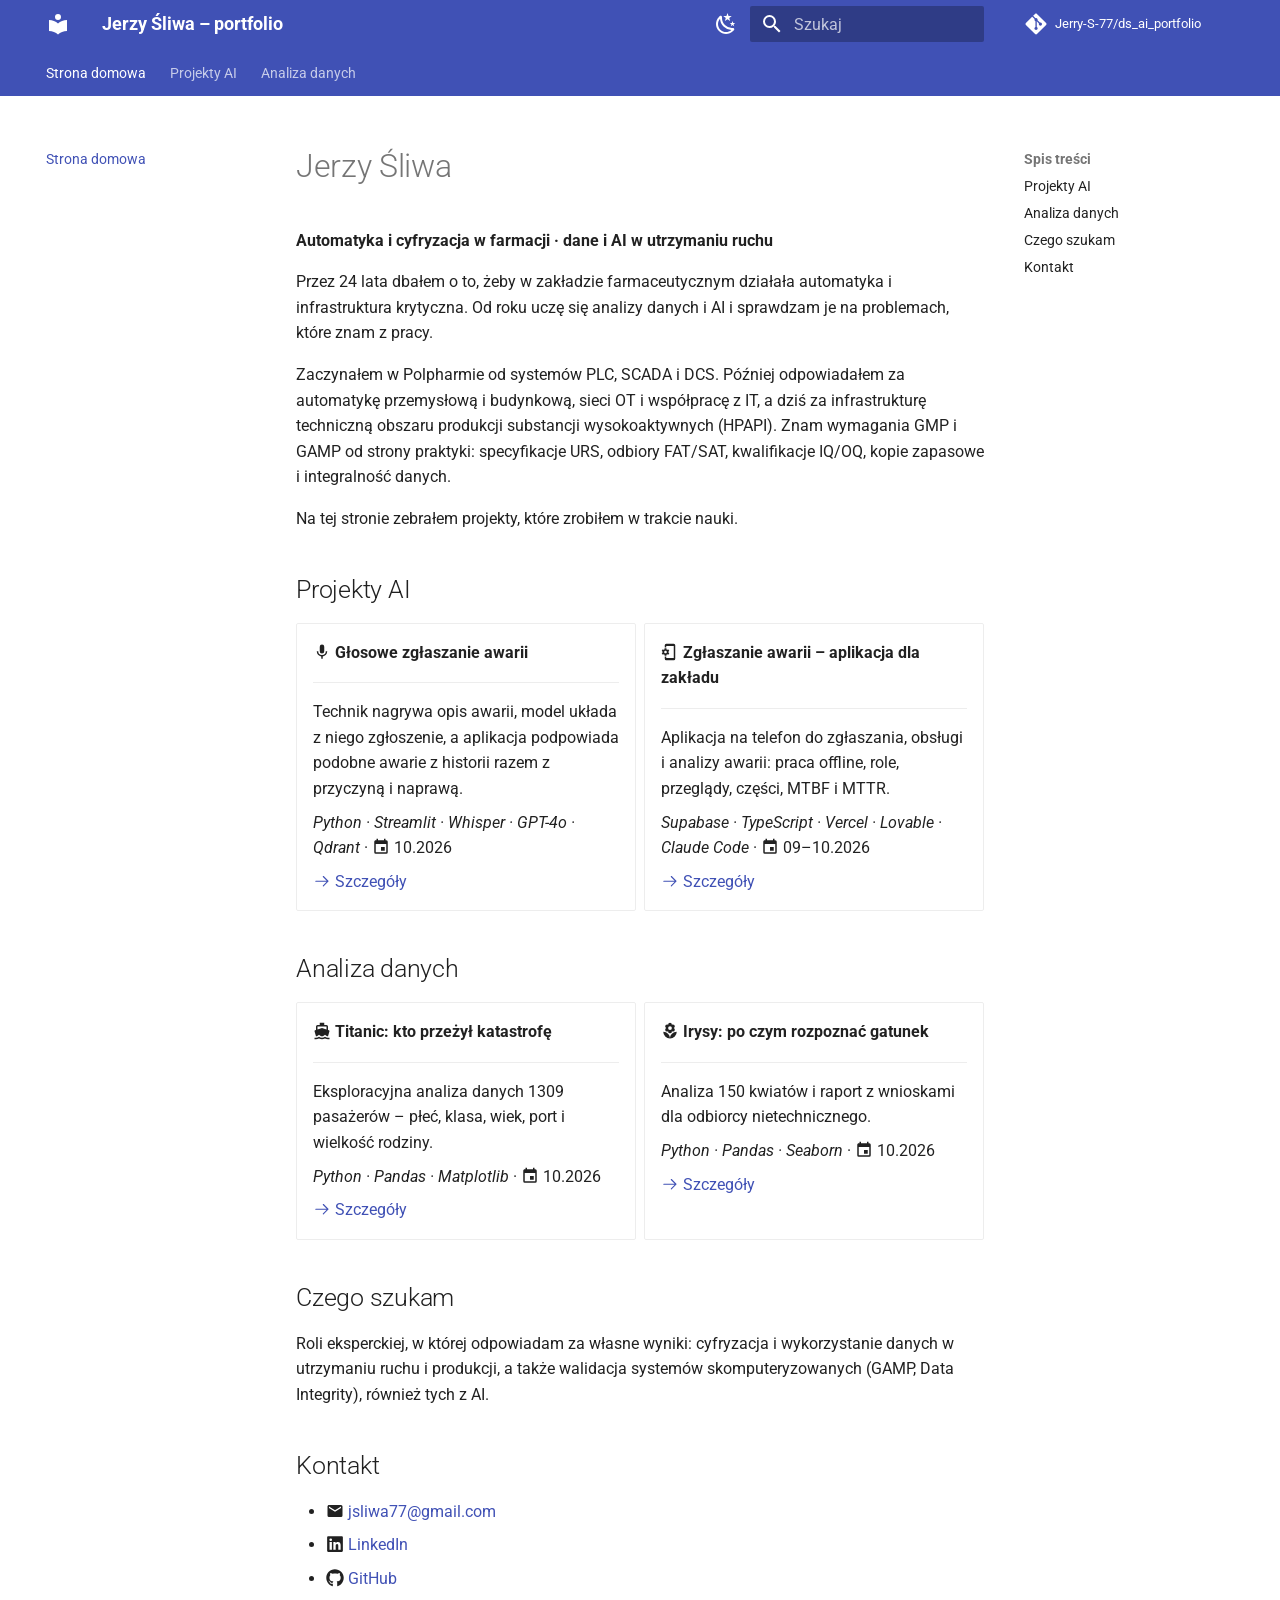
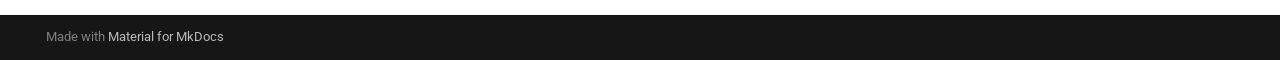
==== index.html @ b52eed98 "Deployed 373f5df with MkDocs version: 1.6.1" ====
<!doctype html>
<html lang="pl" class="no-js">
  <head>
    
      <meta charset="utf-8">
      <meta name="viewport" content="width=device-width,initial-scale=1">
      
        <meta name="description" content="Automatyka, dane i AI w utrzymaniu ruchu – moje projekty.">
      
      
        <meta name="author" content="Jerzy Śliwa">
      
      
        <link rel="canonical" href="https://jerry-s-77.github.io/ds_ai_portfolio/">
      
      
      
        <link rel="next" href="glosowe_zglaszanie_awarii/">
      
      
        
      
      
      <link rel="icon" href="assets/images/favicon.png">
      <meta name="generator" content="mkdocs-1.6.1, mkdocs-material-9.8.0">
    
    
      
        <title>Jerzy Śliwa – portfolio</title>
      
    
    
      <link rel="stylesheet" href="assets/stylesheets/main.57a0d79d.min.css">
      
        
        <link rel="stylesheet" href="assets/stylesheets/palette.fb2fffe2.min.css">
      
      


    
    
      
    
    
      
        
        
        <link rel="preconnect" href="https://fonts.gstatic.com" crossorigin>
        <link rel="stylesheet" href="https://fonts.googleapis.com/css?family=Roboto:300,300i,400,400i,700,700i%7CRoboto+Mono:400,400i,700,700i&display=fallback">
        <style>:root{--md-text-font:"Roboto";--md-code-font:"Roboto Mono"}</style>
      
    
    
      <link rel="stylesheet" href="assets/extra.css">
    
    <script>__md_scope=new URL(".",location),__md_hash=e=>[...e].reduce(((e,_)=>(e<<5)-e+_.charCodeAt(0)),0),__md_get=(e,_=localStorage,t=__md_scope)=>JSON.parse(_.getItem(t.pathname+"."+e)),__md_set=(e,_,t=localStorage,a=__md_scope)=>{try{t.setItem(a.pathname+"."+e,JSON.stringify(_))}catch(e){}}</script>
    
      

    
    
  </head>
  
  
    
    
      
    
    
    
    
    <body dir="ltr" data-md-color-scheme="default" data-md-color-primary="indigo" data-md-color-accent="teal">
  
    
    <input class="md-toggle" data-md-toggle="drawer" type="checkbox" id="__drawer" autocomplete="off">
    <input class="md-toggle" data-md-toggle="search" type="checkbox" id="__search" autocomplete="off">
    <label class="md-overlay" for="__drawer"></label>
    <div data-md-component="skip">
      
        
        <a href="#jerzy-sliwa" class="md-skip">
          Przejdź do treści
        </a>
      
    </div>
    <div data-md-component="announce">
      
    </div>
    
    
      

<header class="md-header" data-md-component="header">
  <nav class="md-header__inner md-grid" aria-label="Nagłówek">
    <a href="." title="Jerzy Śliwa – portfolio" class="md-header__button md-logo" aria-label="Jerzy Śliwa – portfolio" data-md-component="logo">
      
  
  <svg xmlns="http://www.w3.org/2000/svg" viewBox="0 0 24 24"><path d="M12 8a3 3 0 0 0 3-3 3 3 0 0 0-3-3 3 3 0 0 0-3 3 3 3 0 0 0 3 3m0 3.54C9.64 9.35 6.5 8 3 8v11c3.5 0 6.64 1.35 9 3.54 2.36-2.19 5.5-3.54 9-3.54V8c-3.5 0-6.64 1.35-9 3.54"/></svg>

    </a>
    <label class="md-header__button md-icon" for="__drawer">
      
      <svg xmlns="http://www.w3.org/2000/svg" viewBox="0 0 24 24"><path d="M3 6h18v2H3zm0 5h18v2H3zm0 5h18v2H3z"/></svg>
    </label>
    <div class="md-header__title" data-md-component="header-title">
      <div class="md-header__ellipsis">
        <div class="md-header__topic">
          <span class="md-ellipsis">
            Jerzy Śliwa – portfolio
          </span>
        </div>
        <div class="md-header__topic" data-md-component="header-topic">
          <span class="md-ellipsis">
            
              Strona domowa
            
          </span>
        </div>
      </div>
    </div>
    
      
        <form class="md-header__option" data-md-component="palette">
  
    
    
    
    <input class="md-option" data-md-color-media="" data-md-color-scheme="default" data-md-color-primary="indigo" data-md-color-accent="teal"  aria-label="Tryb ciemny"  type="radio" name="__palette" id="__palette_0">
    
      <label class="md-header__button md-icon" title="Tryb ciemny" for="__palette_1" hidden>
        <svg xmlns="http://www.w3.org/2000/svg" viewBox="0 0 24 24"><path d="m17.75 4.09-2.53 1.94.91 3.06-2.63-1.81-2.63 1.81.91-3.06-2.53-1.94L12.44 4l1.06-3 1.06 3zm3.5 6.91-1.64 1.25.59 1.98-1.7-1.17-1.7 1.17.59-1.98L15.75 11l2.06-.05L18.5 9l.69 1.95zm-2.28 4.95c.83-.08 1.72 1.1 1.19 1.85-.32.45-.66.87-1.08 1.27C15.17 23 8.84 23 4.94 19.07c-3.91-3.9-3.91-10.24 0-14.14.4-.4.82-.76 1.27-1.08.75-.53 1.93.36 1.85 1.19-.27 2.86.69 5.83 2.89 8.02a9.96 9.96 0 0 0 8.02 2.89m-1.64 2.02a12.08 12.08 0 0 1-7.8-3.47c-2.17-2.19-3.33-5-3.49-7.82-2.81 3.14-2.7 7.96.31 10.98 3.02 3.01 7.84 3.12 10.98.31"/></svg>
      </label>
    
  
    
    
    
    <input class="md-option" data-md-color-media="" data-md-color-scheme="slate" data-md-color-primary="indigo" data-md-color-accent="teal"  aria-label="Tryb jasny"  type="radio" name="__palette" id="__palette_1">
    
      <label class="md-header__button md-icon" title="Tryb jasny" for="__palette_0" hidden>
        <svg xmlns="http://www.w3.org/2000/svg" viewBox="0 0 24 24"><path d="M12 7a5 5 0 0 1 5 5 5 5 0 0 1-5 5 5 5 0 0 1-5-5 5 5 0 0 1 5-5m0 2a3 3 0 0 0-3 3 3 3 0 0 0 3 3 3 3 0 0 0 3-3 3 3 0 0 0-3-3m0-7 2.39 3.42C13.65 5.15 12.84 5 12 5s-1.65.15-2.39.42zM3.34 7l4.16-.35A7.2 7.2 0 0 0 5.94 8.5c-.44.74-.69 1.5-.83 2.29zm.02 10 1.76-3.77a7.131 7.131 0 0 0 2.38 4.14zM20.65 7l-1.77 3.79a7.02 7.02 0 0 0-2.38-4.15zm-.01 10-4.14.36c.59-.51 1.12-1.14 1.54-1.86.42-.73.69-1.5.83-2.29zM12 22l-2.41-3.44c.74.27 1.55.44 2.41.44.82 0 1.63-.17 2.37-.44z"/></svg>
      </label>
    
  
</form>
      
    
    
      <script>var palette=__md_get("__palette");if(palette&&palette.color){if("(prefers-color-scheme)"===palette.color.media){var media=matchMedia("(prefers-color-scheme: light)"),input=document.querySelector(media.matches?"[data-md-color-media='(prefers-color-scheme: light)']":"[data-md-color-media='(prefers-color-scheme: dark)']");palette.color.media=input.getAttribute("data-md-color-media"),palette.color.scheme=input.getAttribute("data-md-color-scheme"),palette.color.primary=input.getAttribute("data-md-color-primary"),palette.color.accent=input.getAttribute("data-md-color-accent")}for(var[key,value]of Object.entries(palette.color))document.body.setAttribute("data-md-color-"+key,value)}</script>
    
    
    
      
      
        <label class="md-header__button md-icon" for="__search">
          
          <svg xmlns="http://www.w3.org/2000/svg" viewBox="0 0 24 24"><path d="M9.5 3A6.5 6.5 0 0 1 16 9.5c0 1.61-.59 3.09-1.56 4.23l.27.27h.79l5 5-1.5 1.5-5-5v-.79l-.27-.27A6.52 6.52 0 0 1 9.5 16 6.5 6.5 0 0 1 3 9.5 6.5 6.5 0 0 1 9.5 3m0 2C7 5 5 7 5 9.5S7 14 9.5 14 14 12 14 9.5 12 5 9.5 5"/></svg>
        </label>
        <div class="md-search" data-md-component="search" role="dialog">
  <label class="md-search__overlay" for="__search"></label>
  <div class="md-search__inner" role="search">
    <form class="md-search__form" name="search">
      <input type="text" class="md-search__input" name="query" aria-label="Szukaj" placeholder="Szukaj" autocapitalize="off" autocorrect="off" autocomplete="off" spellcheck="false" data-md-component="search-query" required>
      <label class="md-search__icon md-icon" for="__search">
        
        <svg xmlns="http://www.w3.org/2000/svg" viewBox="0 0 24 24"><path d="M9.5 3A6.5 6.5 0 0 1 16 9.5c0 1.61-.59 3.09-1.56 4.23l.27.27h.79l5 5-1.5 1.5-5-5v-.79l-.27-.27A6.52 6.52 0 0 1 9.5 16 6.5 6.5 0 0 1 3 9.5 6.5 6.5 0 0 1 9.5 3m0 2C7 5 5 7 5 9.5S7 14 9.5 14 14 12 14 9.5 12 5 9.5 5"/></svg>
        
        <svg xmlns="http://www.w3.org/2000/svg" viewBox="0 0 24 24"><path d="M20 11v2H8l5.5 5.5-1.42 1.42L4.16 12l7.92-7.92L13.5 5.5 8 11z"/></svg>
      </label>
      <nav class="md-search__options" aria-label="Szukaj">
        
        <button type="reset" class="md-search__icon md-icon" title="Wyczyść" aria-label="Wyczyść" tabindex="-1">
          
          <svg xmlns="http://www.w3.org/2000/svg" viewBox="0 0 24 24"><path d="M19 6.41 17.59 5 12 10.59 6.41 5 5 6.41 10.59 12 5 17.59 6.41 19 12 13.41 17.59 19 19 17.59 13.41 12z"/></svg>
        </button>
      </nav>
      
    </form>
    <div class="md-search__output">
      <div class="md-search__scrollwrap" tabindex="0" data-md-scrollfix>
        <div class="md-search-result" data-md-component="search-result">
          <div class="md-search-result__meta">
            Inicjowanie wyszukiwania
          </div>
          <ol class="md-search-result__list" role="presentation"></ol>
        </div>
      </div>
    </div>
  </div>
</div>
      
    
    
      <div class="md-header__source">
        <a href="https://github.com/Jerry-S-77/ds_ai_portfolio" title="Przejdź do repozytorium" class="md-source" data-md-component="source">
  <div class="md-source__icon md-icon">
    
    <svg xmlns="http://www.w3.org/2000/svg" viewBox="0 0 448 512"><!--! Font Awesome Free 7.1.0 by @fontawesome - https://fontawesome.com License - https://fontawesome.com/license/free (Icons: CC BY 4.0, Fonts: SIL OFL 1.1, Code: MIT License) Copyright 2025 Fonticons, Inc.--><path d="M439.6 236.1 244 40.5c-5.4-5.5-12.8-8.5-20.4-8.5s-15 3-20.4 8.4L162.5 81l51.5 51.5c27.1-9.1 52.7 16.8 43.4 43.7l49.7 49.7c34.2-11.8 61.2 31 35.5 56.7-26.5 26.5-70.2-2.9-56-37.3L240.3 199v121.9c25.3 12.5 22.3 41.8 9.1 55-6.4 6.4-15.2 10.1-24.3 10.1s-17.8-3.6-24.3-10.1c-17.6-17.6-11.1-46.9 11.2-56v-123c-20.8-8.5-24.6-30.7-18.6-45L142.6 101 8.5 235.1C3 240.6 0 247.9 0 255.5s3 15 8.5 20.4l195.6 195.7c5.4 5.4 12.7 8.4 20.4 8.4s15-3 20.4-8.4l194.7-194.7c5.4-5.4 8.4-12.8 8.4-20.4s-3-15-8.4-20.4"/></svg>
  </div>
  <div class="md-source__repository">
    Jerry-S-77/ds_ai_portfolio
  </div>
</a>
      </div>
    
  </nav>
  
</header>
    
    <div class="md-container" data-md-component="container">
      
      
        
          
            
<nav class="md-tabs" aria-label="Zakładki" data-md-component="tabs">
  <div class="md-grid">
    <ul class="md-tabs__list">
      
        
  
  
  
    
  
  
    <li class="md-tabs__item md-tabs__item--active">
      <a href="." class="md-tabs__link">
        
  
  
    
  
  Strona domowa

      </a>
    </li>
  

      
        
  
  
  
  
    
    
      <li class="md-tabs__item">
        <a href="glosowe_zglaszanie_awarii/" class="md-tabs__link">
          
  
  
  Projekty AI

        </a>
      </li>
    
  

      
        
  
  
  
  
    
    
      <li class="md-tabs__item">
        <a href="titanic/" class="md-tabs__link">
          
  
  
  Analiza danych

        </a>
      </li>
    
  

      
    </ul>
  </div>
</nav>
          
        
      
      <main class="md-main" data-md-component="main">
        <div class="md-main__inner md-grid">
          
            
              
              <div class="md-sidebar md-sidebar--primary" data-md-component="sidebar" data-md-type="navigation" >
                <div class="md-sidebar__scrollwrap">
                  <div class="md-sidebar__inner">
                    


  


<nav class="md-nav md-nav--primary md-nav--lifted" aria-label="Nawigacja" data-md-level="0">
  <label class="md-nav__title" for="__drawer">
    <a href="." title="Jerzy Śliwa – portfolio" class="md-nav__button md-logo" aria-label="Jerzy Śliwa – portfolio" data-md-component="logo">
      
  
  <svg xmlns="http://www.w3.org/2000/svg" viewBox="0 0 24 24"><path d="M12 8a3 3 0 0 0 3-3 3 3 0 0 0-3-3 3 3 0 0 0-3 3 3 3 0 0 0 3 3m0 3.54C9.64 9.35 6.5 8 3 8v11c3.5 0 6.64 1.35 9 3.54 2.36-2.19 5.5-3.54 9-3.54V8c-3.5 0-6.64 1.35-9 3.54"/></svg>

    </a>
    Jerzy Śliwa – portfolio
  </label>
  
    <div class="md-nav__source">
      <a href="https://github.com/Jerry-S-77/ds_ai_portfolio" title="Przejdź do repozytorium" class="md-source" data-md-component="source">
  <div class="md-source__icon md-icon">
    
    <svg xmlns="http://www.w3.org/2000/svg" viewBox="0 0 448 512"><!--! Font Awesome Free 7.1.0 by @fontawesome - https://fontawesome.com License - https://fontawesome.com/license/free (Icons: CC BY 4.0, Fonts: SIL OFL 1.1, Code: MIT License) Copyright 2025 Fonticons, Inc.--><path d="M439.6 236.1 244 40.5c-5.4-5.5-12.8-8.5-20.4-8.5s-15 3-20.4 8.4L162.5 81l51.5 51.5c27.1-9.1 52.7 16.8 43.4 43.7l49.7 49.7c34.2-11.8 61.2 31 35.5 56.7-26.5 26.5-70.2-2.9-56-37.3L240.3 199v121.9c25.3 12.5 22.3 41.8 9.1 55-6.4 6.4-15.2 10.1-24.3 10.1s-17.8-3.6-24.3-10.1c-17.6-17.6-11.1-46.9 11.2-56v-123c-20.8-8.5-24.6-30.7-18.6-45L142.6 101 8.5 235.1C3 240.6 0 247.9 0 255.5s3 15 8.5 20.4l195.6 195.7c5.4 5.4 12.7 8.4 20.4 8.4s15-3 20.4-8.4l194.7-194.7c5.4-5.4 8.4-12.8 8.4-20.4s-3-15-8.4-20.4"/></svg>
  </div>
  <div class="md-source__repository">
    Jerry-S-77/ds_ai_portfolio
  </div>
</a>
    </div>
  
  <ul class="md-nav__list" data-md-scrollfix>
    
      
      
  
  
    
  
  
  
    <li class="md-nav__item md-nav__item--active">
      
      <input class="md-nav__toggle md-toggle" type="checkbox" id="__toc">
      
      
        
      
      
        <label class="md-nav__link md-nav__link--active" for="__toc">
          
  
  
  <span class="md-ellipsis">
    
  
    Strona domowa
  

    
  </span>
  
  

          <span class="md-nav__icon md-icon"></span>
        </label>
      
      <a href="." class="md-nav__link md-nav__link--active">
        
  
  
  <span class="md-ellipsis">
    
  
    Strona domowa
  

    
  </span>
  
  

      </a>
      
        

<nav class="md-nav md-nav--secondary" aria-label="Spis treści">
  
  
  
    
  
  
    <label class="md-nav__title" for="__toc">
      <span class="md-nav__icon md-icon"></span>
      Spis treści
    </label>
    <ul class="md-nav__list" data-md-component="toc" data-md-scrollfix>
      
        <li class="md-nav__item">
  <a href="#projekty-ai" class="md-nav__link">
    <span class="md-ellipsis">
      
        Projekty AI
      
    </span>
  </a>
  
</li>
      
        <li class="md-nav__item">
  <a href="#analiza-danych" class="md-nav__link">
    <span class="md-ellipsis">
      
        Analiza danych
      
    </span>
  </a>
  
</li>
      
        <li class="md-nav__item">
  <a href="#czego-szukam" class="md-nav__link">
    <span class="md-ellipsis">
      
        Czego szukam
      
    </span>
  </a>
  
</li>
      
        <li class="md-nav__item">
  <a href="#kontakt" class="md-nav__link">
    <span class="md-ellipsis">
      
        Kontakt
      
    </span>
  </a>
  
</li>
      
    </ul>
  
</nav>
      
    </li>
  

    
      
      
  
  
  
  
    
    
    
    
      
      
    
    
    <li class="md-nav__item md-nav__item--nested">
      
        
        
        <input class="md-nav__toggle md-toggle " type="checkbox" id="__nav_2" >
        
          
          <label class="md-nav__link" for="__nav_2" id="__nav_2_label" tabindex="0">
            
  
  
  <span class="md-ellipsis">
    
  
    Projekty AI
  

    
  </span>
  
  

            <span class="md-nav__icon md-icon"></span>
          </label>
        
        <nav class="md-nav" data-md-level="1" aria-labelledby="__nav_2_label" aria-expanded="false">
          <label class="md-nav__title" for="__nav_2">
            <span class="md-nav__icon md-icon"></span>
            
  
    Projekty AI
  

          </label>
          <ul class="md-nav__list" data-md-scrollfix>
            
              
                
  
  
  
  
    <li class="md-nav__item">
      <a href="glosowe_zglaszanie_awarii/" class="md-nav__link">
        
  
  
  <span class="md-ellipsis">
    
  
    Głosowe zgłaszanie awarii
  

    
  </span>
  
  

      </a>
    </li>
  

              
            
              
                
  
  
  
  
    <li class="md-nav__item">
      <a href="zgloszenia_awarii/" class="md-nav__link">
        
  
  
  <span class="md-ellipsis">
    
  
    Zgłaszanie awarii
  

    
  </span>
  
  

      </a>
    </li>
  

              
            
          </ul>
        </nav>
      
    </li>
  

    
      
      
  
  
  
  
    
    
    
    
      
      
    
    
    <li class="md-nav__item md-nav__item--nested">
      
        
        
        <input class="md-nav__toggle md-toggle " type="checkbox" id="__nav_3" >
        
          
          <label class="md-nav__link" for="__nav_3" id="__nav_3_label" tabindex="0">
            
  
  
  <span class="md-ellipsis">
    
  
    Analiza danych
  

    
  </span>
  
  

            <span class="md-nav__icon md-icon"></span>
          </label>
        
        <nav class="md-nav" data-md-level="1" aria-labelledby="__nav_3_label" aria-expanded="false">
          <label class="md-nav__title" for="__nav_3">
            <span class="md-nav__icon md-icon"></span>
            
  
    Analiza danych
  

          </label>
          <ul class="md-nav__list" data-md-scrollfix>
            
              
                
  
  
  
  
    <li class="md-nav__item">
      <a href="titanic/" class="md-nav__link">
        
  
  
  <span class="md-ellipsis">
    
  
    Titanic
  

    
  </span>
  
  

      </a>
    </li>
  

              
            
              
                
  
  
  
  
    <li class="md-nav__item">
      <a href="iris/" class="md-nav__link">
        
  
  
  <span class="md-ellipsis">
    
  
    Irysy
  

    
  </span>
  
  

      </a>
    </li>
  

              
            
          </ul>
        </nav>
      
    </li>
  

    
  </ul>
</nav>
                  </div>
                </div>
              </div>
            
            
              
              <div class="md-sidebar md-sidebar--secondary" data-md-component="sidebar" data-md-type="toc" >
                <div class="md-sidebar__scrollwrap">
                  <div class="md-sidebar__inner">
                    

<nav class="md-nav md-nav--secondary" aria-label="Spis treści">
  
  
  
    
  
  
    <label class="md-nav__title" for="__toc">
      <span class="md-nav__icon md-icon"></span>
      Spis treści
    </label>
    <ul class="md-nav__list" data-md-component="toc" data-md-scrollfix>
      
        <li class="md-nav__item">
  <a href="#projekty-ai" class="md-nav__link">
    <span class="md-ellipsis">
      
        Projekty AI
      
    </span>
  </a>
  
</li>
      
        <li class="md-nav__item">
  <a href="#analiza-danych" class="md-nav__link">
    <span class="md-ellipsis">
      
        Analiza danych
      
    </span>
  </a>
  
</li>
      
        <li class="md-nav__item">
  <a href="#czego-szukam" class="md-nav__link">
    <span class="md-ellipsis">
      
        Czego szukam
      
    </span>
  </a>
  
</li>
      
        <li class="md-nav__item">
  <a href="#kontakt" class="md-nav__link">
    <span class="md-ellipsis">
      
        Kontakt
      
    </span>
  </a>
  
</li>
      
    </ul>
  
</nav>
                  </div>
                </div>
              </div>
            
          
          
            <div class="md-content" data-md-component="content">
              
              <article class="md-content__inner md-typeset">
                
                  


  
  


<h1 id="jerzy-sliwa">Jerzy Śliwa</h1>
<p><strong>Automatyka i cyfryzacja w farmacji · dane i AI w utrzymaniu ruchu</strong></p>
<p>Przez 24 lata dbałem o to, żeby w zakładzie farmaceutycznym działała automatyka i infrastruktura krytyczna.
Od roku uczę się analizy danych i AI i sprawdzam je na problemach, które znam z pracy.</p>
<p>Zaczynałem w Polpharmie od systemów PLC, SCADA i DCS. Później odpowiadałem za automatykę przemysłową i budynkową,
sieci OT i współpracę z IT, a dziś za infrastrukturę techniczną obszaru produkcji substancji wysokoaktywnych (HPAPI).
Znam wymagania GMP i GAMP od strony praktyki: specyfikacje URS, odbiory FAT/SAT, kwalifikacje IQ/OQ, kopie
zapasowe i integralność danych.</p>
<p>Na tej stronie zebrałem projekty, które zrobiłem w trakcie nauki.</p>
<h2 id="projekty-ai">Projekty AI</h2>
<div class="grid cards">
<ul>
<li>
<p><span class="twemoji"><svg xmlns="http://www.w3.org/2000/svg" viewBox="0 0 24 24"><path d="M12 2a3 3 0 0 1 3 3v6a3 3 0 0 1-3 3 3 3 0 0 1-3-3V5a3 3 0 0 1 3-3m7 9c0 3.53-2.61 6.44-6 6.93V21h-2v-3.07c-3.39-.49-6-3.4-6-6.93h2a5 5 0 0 0 5 5 5 5 0 0 0 5-5z"/></svg></span> <strong>Głosowe zgłaszanie awarii</strong></p>
<hr />
<p>Technik nagrywa opis awarii, model układa z niego zgłoszenie, a aplikacja podpowiada podobne awarie
z historii razem z przyczyną i naprawą.</p>
<p><em>Python · Streamlit · Whisper · GPT-4o · Qdrant</em> · <span class="twemoji"><svg xmlns="http://www.w3.org/2000/svg" viewBox="0 0 24 24"><path d="M19 19H5V8h14m-3-7v2H8V1H6v2H5c-1.11 0-2 .89-2 2v14a2 2 0 0 0 2 2h14a2 2 0 0 0 2-2V5a2 2 0 0 0-2-2h-1V1m-1 11h-5v5h5z"/></svg></span> 10.2026</p>
<p><a href="glosowe_zglaszanie_awarii/"><span class="twemoji"><svg xmlns="http://www.w3.org/2000/svg" viewBox="0 0 24 24"><path d="M13.22 19.03a.75.75 0 0 1 0-1.06L18.19 13H3.75a.75.75 0 0 1 0-1.5h14.44l-4.97-4.97a.749.749 0 0 1 .326-1.275.75.75 0 0 1 .734.215l6.25 6.25a.75.75 0 0 1 0 1.06l-6.25 6.25a.75.75 0 0 1-1.06 0"/></svg></span> Szczegóły</a></p>
</li>
<li>
<p><span class="twemoji"><svg xmlns="http://www.w3.org/2000/svg" viewBox="0 0 24 24"><path d="M9.82 12.5c.02-.17.04-.33.04-.5s-.02-.33-.04-.5l1.08-.81c.1-.07.1-.19.06-.32L9.93 8.64c-.06-.11-.2-.14-.31-.11l-1.28.5c-.27-.2-.56-.36-.87-.49l-.2-1.33c0-.12-.11-.21-.24-.21H5c-.15 0-.26.09-.28.21L4.5 8.53c-.29.12-.58.3-.85.47l-1.28-.5c-.12-.03-.25 0-.31.13l-1.03 1.73c-.06.14-.03.25.07.33l1.08.81c-.02.17-.03.34-.03.5 0 .17.02.33.04.5l-1.09.82c-.1.07-.1.21-.06.32l1.03 1.73c.06.13.2.13.31.13l1.28-.5c.27.18.56.34.87.47l.2 1.32c.01.12.12.21.27.21h2.04c.13 0 .24-.09.25-.21l.21-1.32c.3-.12.59-.3.86-.47l1.28.5c.12.03.25 0 .31-.13L11 13.64c.04-.11 0-.24-.08-.32zM6 13.75c-1 0-1.8-.78-1.8-1.75S5 10.25 6 10.25s1.8.78 1.8 1.75S7 13.75 6 13.75M17 1H7a2 2 0 0 0-2 2v3h2V4h10v16H7v-2H5v3a2 2 0 0 0 2 2h10a2 2 0 0 0 2-2V3a2 2 0 0 0-2-2"/></svg></span> <strong>Zgłaszanie awarii – aplikacja dla zakładu</strong></p>
<hr />
<p>Aplikacja na telefon do zgłaszania, obsługi i analizy awarii: praca offline, role, przeglądy, części,
MTBF i MTTR.</p>
<p><em>Supabase · TypeScript · Vercel · Lovable · Claude Code</em> · <span class="twemoji"><svg xmlns="http://www.w3.org/2000/svg" viewBox="0 0 24 24"><path d="M19 19H5V8h14m-3-7v2H8V1H6v2H5c-1.11 0-2 .89-2 2v14a2 2 0 0 0 2 2h14a2 2 0 0 0 2-2V5a2 2 0 0 0-2-2h-1V1m-1 11h-5v5h5z"/></svg></span> 09–10.2026</p>
<p><a href="zgloszenia_awarii/"><span class="twemoji"><svg xmlns="http://www.w3.org/2000/svg" viewBox="0 0 24 24"><path d="M13.22 19.03a.75.75 0 0 1 0-1.06L18.19 13H3.75a.75.75 0 0 1 0-1.5h14.44l-4.97-4.97a.749.749 0 0 1 .326-1.275.75.75 0 0 1 .734.215l6.25 6.25a.75.75 0 0 1 0 1.06l-6.25 6.25a.75.75 0 0 1-1.06 0"/></svg></span> Szczegóły</a></p>
</li>
</ul>
</div>
<h2 id="analiza-danych">Analiza danych</h2>
<div class="grid cards">
<ul>
<li>
<p><span class="twemoji"><svg xmlns="http://www.w3.org/2000/svg" viewBox="0 0 24 24"><path d="M6 6h12v3.96L12 8 6 9.96M3.94 19H4c1.6 0 3-.88 4-2 1 1.12 2.4 2 4 2s3-.88 4-2c1 1.12 2.4 2 4 2h.05l1.9-6.69c.08-.25.05-.53-.06-.77-.13-.24-.34-.42-.6-.5L20 10.62V6a2 2 0 0 0-2-2h-3V1H9v3H6a2 2 0 0 0-2 2v4.62l-1.29.42c-.26.08-.47.26-.6.5-.11.24-.14.52-.06.77M20 21c-1.39 0-2.78-.47-4-1.33-2.44 1.71-5.56 1.71-8 0C6.78 20.53 5.39 21 4 21H2v2h2c1.37 0 2.74-.35 4-1 2.5 1.3 5.5 1.3 8 0 1.26.65 2.62 1 4 1h2v-2z"/></svg></span> <strong>Titanic: kto przeżył katastrofę</strong></p>
<hr />
<p>Eksploracyjna analiza danych 1309 pasażerów – płeć, klasa, wiek, port i wielkość rodziny.</p>
<p><em>Python · Pandas · Matplotlib</em> · <span class="twemoji"><svg xmlns="http://www.w3.org/2000/svg" viewBox="0 0 24 24"><path d="M19 19H5V8h14m-3-7v2H8V1H6v2H5c-1.11 0-2 .89-2 2v14a2 2 0 0 0 2 2h14a2 2 0 0 0 2-2V5a2 2 0 0 0-2-2h-1V1m-1 11h-5v5h5z"/></svg></span> 10.2026</p>
<p><a href="titanic/"><span class="twemoji"><svg xmlns="http://www.w3.org/2000/svg" viewBox="0 0 24 24"><path d="M13.22 19.03a.75.75 0 0 1 0-1.06L18.19 13H3.75a.75.75 0 0 1 0-1.5h14.44l-4.97-4.97a.749.749 0 0 1 .326-1.275.75.75 0 0 1 .734.215l6.25 6.25a.75.75 0 0 1 0 1.06l-6.25 6.25a.75.75 0 0 1-1.06 0"/></svg></span> Szczegóły</a></p>
</li>
<li>
<p><span class="twemoji"><svg xmlns="http://www.w3.org/2000/svg" viewBox="0 0 24 24"><path d="M3 13a9 9 0 0 0 9 9c0-5-4.03-9-9-9m9-7.5A2.5 2.5 0 0 1 14.5 8a2.5 2.5 0 0 1-2.5 2.5A2.5 2.5 0 0 1 9.5 8 2.5 2.5 0 0 1 12 5.5m-6.4 4.75a2.5 2.5 0 0 0 2.5 2.5c.53 0 1.02-.17 1.4-.44v.19A2.5 2.5 0 0 0 12 15a2.5 2.5 0 0 0 2.5-2.5v-.19c.38.27.87.44 1.4.44a2.5 2.5 0 0 0 2.5-2.5c0-1-.59-1.85-1.43-2.25.84-.4 1.43-1.26 1.43-2.25a2.5 2.5 0 0 0-2.5-2.5c-.53 0-1.02.16-1.4.44V3.5A2.5 2.5 0 0 0 12 1a2.5 2.5 0 0 0-2.5 2.5v.19c-.38-.28-.87-.44-1.4-.44a2.5 2.5 0 0 0-2.5 2.5c0 .99.59 1.85 1.43 2.25-.84.4-1.43 1.25-1.43 2.25M12 22a9 9 0 0 0 9-9c-5 0-9 4-9 9"/></svg></span> <strong>Irysy: po czym rozpoznać gatunek</strong></p>
<hr />
<p>Analiza 150 kwiatów i raport z wnioskami dla odbiorcy nietechnicznego.</p>
<p><em>Python · Pandas · Seaborn</em> · <span class="twemoji"><svg xmlns="http://www.w3.org/2000/svg" viewBox="0 0 24 24"><path d="M19 19H5V8h14m-3-7v2H8V1H6v2H5c-1.11 0-2 .89-2 2v14a2 2 0 0 0 2 2h14a2 2 0 0 0 2-2V5a2 2 0 0 0-2-2h-1V1m-1 11h-5v5h5z"/></svg></span> 10.2026</p>
<p><a href="iris/"><span class="twemoji"><svg xmlns="http://www.w3.org/2000/svg" viewBox="0 0 24 24"><path d="M13.22 19.03a.75.75 0 0 1 0-1.06L18.19 13H3.75a.75.75 0 0 1 0-1.5h14.44l-4.97-4.97a.749.749 0 0 1 .326-1.275.75.75 0 0 1 .734.215l6.25 6.25a.75.75 0 0 1 0 1.06l-6.25 6.25a.75.75 0 0 1-1.06 0"/></svg></span> Szczegóły</a></p>
</li>
</ul>
</div>
<h2 id="czego-szukam">Czego szukam</h2>
<p>Roli eksperckiej, w której odpowiadam za własne wyniki: cyfryzacja i wykorzystanie danych w utrzymaniu ruchu
i produkcji, a także walidacja systemów skomputeryzowanych (GAMP, Data Integrity), również tych z AI.</p>
<h2 id="kontakt">Kontakt</h2>
<ul>
<li><span class="twemoji"><svg xmlns="http://www.w3.org/2000/svg" viewBox="0 0 24 24"><path d="m20 8-8 5-8-5V6l8 5 8-5m0-2H4c-1.11 0-2 .89-2 2v12a2 2 0 0 0 2 2h16a2 2 0 0 0 2-2V6a2 2 0 0 0-2-2"/></svg></span> <a href="mailto:jsliwa77@gmail.com">jsliwa77@gmail.com</a></li>
<li><span class="twemoji"><svg xmlns="http://www.w3.org/2000/svg" viewBox="0 0 448 512"><!--! Font Awesome Free 7.1.0 by @fontawesome - https://fontawesome.com License - https://fontawesome.com/license/free (Icons: CC BY 4.0, Fonts: SIL OFL 1.1, Code: MIT License) Copyright 2025 Fonticons, Inc.--><path d="M416 32H31.9C14.3 32 0 46.5 0 64.3v383.4C0 465.5 14.3 480 31.9 480H416c17.6 0 32-14.5 32-32.3V64.3c0-17.8-14.4-32.3-32-32.3M135.4 416H69V202.2h66.5V416zM102.2 96a38.5 38.5 0 1 1 0 77 38.5 38.5 0 1 1 0-77m282.1 320h-66.4V312c0-24.8-.5-56.7-34.5-56.7-34.6 0-39.9 27-39.9 54.9V416h-66.4V202.2h63.7v29.2h.9c8.9-16.8 30.6-34.5 62.9-34.5 67.2 0 79.7 44.3 79.7 101.9z"/></svg></span> <a href="https://www.linkedin.com/in/jerzy-%C5%9Bliwa-736822179">LinkedIn</a></li>
<li><span class="twemoji"><svg xmlns="http://www.w3.org/2000/svg" viewBox="0 0 512 512"><!--! Font Awesome Free 7.1.0 by @fontawesome - https://fontawesome.com License - https://fontawesome.com/license/free (Icons: CC BY 4.0, Fonts: SIL OFL 1.1, Code: MIT License) Copyright 2025 Fonticons, Inc.--><path d="M173.9 397.4c0 2-2.3 3.6-5.2 3.6-3.3.3-5.6-1.3-5.6-3.6 0-2 2.3-3.6 5.2-3.6 3-.3 5.6 1.3 5.6 3.6m-31.1-4.5c-.7 2 1.3 4.3 4.3 4.9 2.6 1 5.6 0 6.2-2s-1.3-4.3-4.3-5.2c-2.6-.7-5.5.3-6.2 2.3m44.2-1.7c-2.9.7-4.9 2.6-4.6 4.9.3 2 2.9 3.3 5.9 2.6 2.9-.7 4.9-2.6 4.6-4.6-.3-1.9-3-3.2-5.9-2.9M252.8 8C114.1 8 8 113.3 8 252c0 110.9 69.8 205.8 169.5 239.2 12.8 2.3 17.3-5.6 17.3-12.1 0-6.2-.3-40.4-.3-61.4 0 0-70 15-84.7-29.8 0 0-11.4-29.1-27.8-36.6 0 0-22.9-15.7 1.6-15.4 0 0 24.9 2 38.6 25.8 21.9 38.6 58.6 27.5 72.9 20.9 2.3-16 8.8-27.1 16-33.7-55.9-6.2-112.3-14.3-112.3-110.5 0-27.5 7.6-41.3 23.6-58.9-2.6-6.5-11.1-33.3 2.6-67.9 20.9-6.5 69 27 69 27 20-5.6 41.5-8.5 62.8-8.5s42.8 2.9 62.8 8.5c0 0 48.1-33.6 69-27 13.7 34.7 5.2 61.4 2.6 67.9 16 17.7 25.8 31.5 25.8 58.9 0 96.5-58.9 104.2-114.8 110.5 9.2 7.9 17 22.9 17 46.4 0 33.7-.3 75.4-.3 83.6 0 6.5 4.6 14.4 17.3 12.1C436.2 457.8 504 362.9 504 252 504 113.3 391.5 8 252.8 8M105.2 352.9c-1.3 1-1 3.3.7 5.2 1.6 1.6 3.9 2.3 5.2 1 1.3-1 1-3.3-.7-5.2-1.6-1.6-3.9-2.3-5.2-1m-10.8-8.1c-.7 1.3.3 2.9 2.3 3.9 1.6 1 3.6.7 4.3-.7.7-1.3-.3-2.9-2.3-3.9-2-.6-3.6-.3-4.3.7m32.4 35.6c-1.6 1.3-1 4.3 1.3 6.2 2.3 2.3 5.2 2.6 6.5 1 1.3-1.3.7-4.3-1.3-6.2-2.2-2.3-5.2-2.6-6.5-1m-11.4-14.7c-1.6 1-1.6 3.6 0 5.9s4.3 3.3 5.6 2.3c1.6-1.3 1.6-3.9 0-6.2-1.4-2.3-4-3.3-5.6-2"/></svg></span> <a href="https://github.com/Jerry-S-77">GitHub</a></li>
</ul>












                
              </article>
            </div>
          
          
<script>var target=document.getElementById(location.hash.slice(1));target&&target.name&&(target.checked=target.name.startsWith("__tabbed_"))</script>
        </div>
        
          <button type="button" class="md-top md-icon" data-md-component="top" hidden>
  
  <svg xmlns="http://www.w3.org/2000/svg" viewBox="0 0 24 24"><path d="M13 20h-2V8l-5.5 5.5-1.42-1.42L12 4.16l7.92 7.92-1.42 1.42L13 8z"/></svg>
  Powrót do góry
</button>
        
      </main>
      
        <footer class="md-footer">
  
  <div class="md-footer-meta md-typeset">
    <div class="md-footer-meta__inner md-grid">
      <div class="md-copyright">
  
  
    Made with
    <a href="https://squidfunk.github.io/mkdocs-material/" target="_blank" rel="noopener">
      Material for MkDocs
    </a>
  
</div>
      
    </div>
  </div>
</footer>
      
    </div>
    <div class="md-dialog" data-md-component="dialog">
      <div class="md-dialog__inner md-typeset"></div>
    </div>
    
    
    
      
      
      <script id="__config" type="application/json">{"annotate": null, "base": ".", "features": ["navigation.tabs", "navigation.top", "content.code.copy"], "search": "assets/javascripts/workers/search.a7633da7.min.js", "tags": null, "translations": {"clipboard.copied": "Skopiowano do schowka", "clipboard.copy": "Kopiuj do schowka", "search.result.more.one": "1 wi\u0119cej na tej stronie", "search.result.more.other": "# wi\u0119cej na tej stronie", "search.result.none": "Brak wynik\u00f3w wyszukiwania", "search.result.one": "Wyniki wyszukiwania: 1", "search.result.other": "Wyniki wyszukiwania: #", "search.result.placeholder": "Zacznij pisa\u0107, aby szuka\u0107", "search.result.term.missing": "Brak", "select.version": "Wybierz wersj\u0119"}, "version": null}</script>
    
    
      <script src="assets/javascripts/bundle.c21346df.min.js"></script>
      
        <script src="assets/iframe.js"></script>
      
    
  </body>
</html>
---- assets/stylesheets/main.57a0d79d.min.css ----
@charset "UTF-8";html{box-sizing:border-box;-webkit-text-size-adjust:none;-moz-text-size-adjust:none;text-size-adjust:none}*,:after,:before{box-sizing:inherit}@media(prefers-reduced-motion){*,:after,:before{transition:none!important}}body{margin:0;-webkit-font-smoothing:antialiased;-moz-osx-font-smoothing:grayscale;--md-text-font-family:var(--md-text-font, _),
    -apple-system, BlinkMacSystemFont, Helvetica, Arial, sans-serif;--md-code-font-family:var(--md-code-font, _),
    SFMono-Regular, Consolas, Menlo, monospace}.md-typeset code:not(.focus-visible),a,button,input,label{-webkit-tap-highlight-color:transparent}a{color:inherit;text-decoration:none}hr{box-sizing:initial;display:block;height:.05rem;padding:0;overflow:visible;border:0}small{font-size:80%}sub,sup{line-height:1em}img{border-style:none}table{border-spacing:0;border-collapse:initial}td,th{font-weight:400;vertical-align:top}button{padding:0;margin:0;font-family:inherit;font-size:inherit;background:#0000;border:0}input{border:0;outline:none}:root{--md-primary-fg-color:#4051b5;--md-primary-fg-color--light:#5d6cc0;--md-primary-fg-color--dark:#303fa1;--md-primary-bg-color:#fff;--md-primary-bg-color--light:#ffffffb3;--md-accent-fg-color:#526cfe;--md-accent-fg-color--transparent:#526cfe1a;--md-accent-bg-color:#fff;--md-accent-bg-color--light:#ffffffb3;--md-typeset-table-sort-icon:url("data:image/svg+xml;charset=utf-8,<svg xmlns='http://www.w3.org/2000/svg' viewBox='0 0 24 24'><path d='m18 21-4-4h3V7h-3l4-4 4 4h-3v10h3M2 19v-2h10v2M2 13v-2h7v2M2 7V5h4v2z'/></svg>");--md-typeset-table-sort-icon--asc:url("data:image/svg+xml;charset=utf-8,<svg xmlns='http://www.w3.org/2000/svg' viewBox='0 0 24 24'><path d='M19 17h3l-4 4-4-4h3V3h2M2 17h10v2H2M6 5v2H2V5m0 6h7v2H2z'/></svg>");--md-typeset-table-sort-icon--desc:url("data:image/svg+xml;charset=utf-8,<svg xmlns='http://www.w3.org/2000/svg' viewBox='0 0 24 24'><path d='M19 7h3l-4-4-4 4h3v14h2M2 17h10v2H2M6 5v2H2V5m0 6h7v2H2z'/></svg>")}[data-md-color-scheme=default]{color-scheme:light}[data-md-color-scheme=default] img[src$="#gh-dark-mode-only"],[data-md-color-scheme=default] img[src$="#only-dark"]{display:none}:root,[data-md-color-scheme=default]{--md-hue:225deg;--md-default-fg-color:#000000de;--md-default-fg-color--light:#0000008a;--md-default-fg-color--lighter:#00000052;--md-default-fg-color--lightest:#00000012;--md-default-bg-color:#fff;--md-default-bg-color--light:#ffffffb3;--md-default-bg-color--lighter:#ffffff4d;--md-default-bg-color--lightest:#ffffff1f;--md-code-fg-color:#36464e;--md-code-bg-color:#f5f5f5;--md-code-bg-color--light:#f5f5f5b3;--md-code-bg-color--lighter:#f5f5f54d;--md-code-hl-color:#4287ff;--md-code-hl-color--light:#4287ff1a;--md-code-hl-number-color:#d52a2a;--md-code-hl-special-color:#db1457;--md-code-hl-function-color:#a846b9;--md-code-hl-constant-color:#6e59d9;--md-code-hl-keyword-color:#3f6ec6;--md-code-hl-string-color:#1c7d4d;--md-code-hl-name-color:var(--md-code-fg-color);--md-code-hl-operator-color:var(--md-default-fg-color--light);--md-code-hl-punctuation-color:var(--md-default-fg-color--light);--md-code-hl-comment-color:var(--md-default-fg-color--light);--md-code-hl-generic-color:var(--md-default-fg-color--light);--md-code-hl-variable-color:var(--md-default-fg-color--light);--md-typeset-color:var(--md-default-fg-color);--md-typeset-a-color:var(--md-primary-fg-color);--md-typeset-del-color:#f5503d26;--md-typeset-ins-color:#0bd57026;--md-typeset-kbd-color:#fafafa;--md-typeset-kbd-accent-color:#fff;--md-typeset-kbd-border-color:#b8b8b8;--md-typeset-mark-color:#ffff0080;--md-typeset-table-color:#0000001f;--md-typeset-table-color--light:#00000009;--md-admonition-fg-color:var(--md-default-fg-color);--md-admonition-bg-color:var(--md-default-bg-color);--md-warning-fg-color:#000000de;--md-warning-bg-color:#ff9;--md-footer-fg-color:#fff;--md-footer-fg-color--light:#ffffffb3;--md-footer-fg-color--lighter:#ffffff73;--md-footer-bg-color:#000000de;--md-footer-bg-color--dark:#00000052;--md-shadow-z1:0 0.2rem 0.5rem #0000000d,
    0 0 0.05rem #0000001a;--md-shadow-z2:0 0.2rem 0.5rem #0000001a,
    0 0 0.05rem #00000040;--md-shadow-z3:0 0.2rem 0.5rem #0003,
    0 0 0.05rem #00000059}.md-icon svg{display:block;width:1.2rem;height:1.2rem;fill:currentcolor}aside,body,input{font-family:var(--md-text-font-family);font-feature-settings:"kern","liga";color:var(--md-typeset-color)}code,kbd,pre{font-family:var(--md-code-font-family);font-feature-settings:"kern"}.md-typeset{font-size:.8rem;line-height:1.6;overflow-wrap:break-word;-webkit-print-color-adjust:exact;color-adjust:exact}@media print{.md-typeset{font-size:.68rem}.md-typeset code,.md-typeset kbd,.md-typeset pre{white-space:pre-wrap}}.md-typeset blockquote,.md-typeset dl,.md-typeset figure,.md-typeset ol,.md-typeset pre,.md-typeset ul{margin-top:1em;margin-bottom:1em}.md-typeset h1{margin:0 0 1.25em;font-size:2em;line-height:1.3;color:var(--md-default-fg-color--light)}.md-typeset h1,.md-typeset h2{font-weight:300;letter-spacing:-.01em}.md-typeset h2{margin:1.6em 0 .64em;font-size:1.5625em;line-height:1.4}.md-typeset h3{margin:1.6em 0 .8em;font-size:1.25em;font-weight:400;line-height:1.5;letter-spacing:-.01em}.md-typeset h2+h3{margin-top:.8em}.md-typeset h4{margin:1em 0;font-weight:700;letter-spacing:-.01em}.md-typeset h5,.md-typeset h6{margin:1.25em 0;font-size:.8em;font-weight:700;color:var(--md-default-fg-color--light);letter-spacing:-.01em}.md-typeset h5{text-transform:uppercase}.md-typeset h5 code{text-transform:none}.md-typeset hr{display:flow-root;margin:1.5em 0;border-bottom:.05rem solid var(--md-default-fg-color--lightest)}.md-typeset a{color:var(--md-typeset-a-color);word-break:break-word}.md-typeset a,.md-typeset a:before{transition:color 125ms}.md-typeset a:focus,.md-typeset a:hover{color:var(--md-accent-fg-color)}.md-typeset a:focus code,.md-typeset a:hover code{color:var(--md-accent-fg-color);background-color:var(--md-accent-fg-color--transparent)}.md-typeset a code{color:var(--md-typeset-a-color)}.md-typeset a.focus-visible{outline-color:var(--md-accent-fg-color);outline-offset:.2rem}.md-typeset code,.md-typeset kbd,.md-typeset pre{font-variant-ligatures:none;color:var(--md-code-fg-color);direction:ltr;transition:background-color 125ms}.md-typeset code{padding:0 .2941176471em;font-size:.85em;word-break:break-word;background-color:var(--md-code-bg-color);border-radius:.1rem;-webkit-box-decoration-break:clone;box-decoration-break:clone;transition:color 125ms,background-color 125ms}.md-typeset code:not(.focus-visible){outline:none}.md-typeset pre{position:relative;display:flow-root;line-height:1.4}.md-typeset pre>code{display:block;padding:.7720588235em 1.1764705882em;margin:0;overflow:auto;word-break:normal;touch-action:auto;scrollbar-color:var(--md-default-fg-color--lighter) #0000;scrollbar-width:thin;outline-color:var(--md-accent-fg-color);box-shadow:none;-webkit-box-decoration-break:slice;box-decoration-break:slice}.md-typeset pre>code:hover{scrollbar-color:var(--md-accent-fg-color) #0000}.md-typeset pre>code::-webkit-scrollbar{width:.2rem;height:.2rem}.md-typeset pre>code::-webkit-scrollbar-thumb{background-color:var(--md-default-fg-color--lighter)}.md-typeset pre>code::-webkit-scrollbar-thumb:hover{background-color:var(--md-accent-fg-color)}.md-typeset kbd{display:inline-block;padding:0 .6666666667em;font-size:.75em;color:var(--md-default-fg-color);word-break:break-word;vertical-align:text-top;background-color:var(--md-typeset-kbd-color);border-radius:.1rem;box-shadow:0 .1rem 0 .05rem var(--md-typeset-kbd-border-color),0 .1rem 0 var(--md-typeset-kbd-border-color),0 -.1rem .2rem var(--md-typeset-kbd-accent-color) inset}.md-typeset mark{color:inherit;word-break:break-word;background-color:var(--md-typeset-mark-color);-webkit-box-decoration-break:clone;box-decoration-break:clone}.md-typeset abbr{text-decoration:none;cursor:help}.md-typeset [data-preview],.md-typeset abbr{border-bottom:.05rem dotted var(--md-default-fg-color--light)}.md-typeset small{opacity:.75}[dir=ltr] .md-typeset sub,[dir=ltr] .md-typeset sup{margin-left:.078125em}[dir=rtl] .md-typeset sub,[dir=rtl] .md-typeset sup{margin-right:.078125em}[dir=ltr] .md-typeset blockquote{padding-left:.6rem;border-left:.2rem solid var(--md-default-fg-color--lighter)}[dir=rtl] .md-typeset blockquote{padding-right:.6rem;border-right:.2rem solid var(--md-default-fg-color--lighter)}.md-typeset blockquote{margin-left:0;margin-right:0;color:var(--md-default-fg-color--light)}.md-typeset ul{list-style-type:disc}.md-typeset ul[type]{list-style-type:revert-layer}[dir=ltr] .md-typeset ol,[dir=ltr] .md-typeset ol li ol,[dir=ltr] .md-typeset ol li ul,[dir=ltr] .md-typeset ul,[dir=ltr] .md-typeset ul li ol,[dir=ltr] .md-typeset ul li ul{margin-left:.625em}[dir=rtl] .md-typeset ol,[dir=rtl] .md-typeset ol li ol,[dir=rtl] .md-typeset ol li ul,[dir=rtl] .md-typeset ul,[dir=rtl] .md-typeset ul li ol,[dir=rtl] .md-typeset ul li ul{margin-right:.625em}.md-typeset ol,.md-typeset ul{padding:0}.md-typeset ol:not([hidden]),.md-typeset ul:not([hidden]){display:flow-root}.md-typeset ol ol,.md-typeset ul ol{list-style-type:lower-alpha}.md-typeset ol ol ol,.md-typeset ul ol ol{list-style-type:lower-roman}.md-typeset ol ol ol ol,.md-typeset ul ol ol ol{list-style-type:upper-alpha}.md-typeset ol ol ol ol ol,.md-typeset ul ol ol ol ol{list-style-type:upper-roman}.md-typeset ol[type],.md-typeset ul[type]{list-style-type:revert-layer}[dir=ltr] .md-typeset ol li,[dir=ltr] .md-typeset ul li{margin-left:1.25em}[dir=rtl] .md-typeset ol li,[dir=rtl] .md-typeset ul li{margin-right:1.25em}.md-typeset ol li,.md-typeset ul li{margin-bottom:.5em}.md-typeset ol li blockquote,.md-typeset ol li p,.md-typeset ul li blockquote,.md-typeset ul li p{margin:.5em 0}.md-typeset ol li:last-child,.md-typeset ul li:last-child{margin-bottom:0}.md-typeset ol li ol,.md-typeset ol li ul,.md-typeset ul li ol,.md-typeset ul li ul{margin-top:.5em;margin-bottom:.5em}[dir=ltr] .md-typeset dd{margin-left:1.875em}[dir=rtl] .md-typeset dd{margin-right:1.875em}.md-typeset dd{margin-top:1em;margin-bottom:1.5em}.md-typeset img,.md-typeset svg,.md-typeset video{max-width:100%;height:auto}.md-typeset img[align=left]{margin:1em 1em 1em 0}.md-typeset img[align=right]{margin:1em 0 1em 1em}.md-typeset img[align]:only-child{margin-top:0}.md-typeset figure{display:flow-root;width:fit-content;max-width:100%;margin:1em auto;text-align:center}.md-typeset figure img{display:block;margin:0 auto}.md-typeset figcaption{max-width:24rem;margin:1em auto;font-style:italic}.md-typeset iframe{max-width:100%}.md-typeset table:not([class]){display:inline-block;max-width:100%;overflow:auto;font-size:.64rem;touch-action:auto;background-color:var(--md-default-bg-color);border:.05rem solid var(--md-typeset-table-color);border-radius:.1rem}@media print{.md-typeset table:not([class]){display:table}}.md-typeset table:not([class])+*{margin-top:1.5em}.md-typeset table:not([class]) td>:first-child,.md-typeset table:not([class]) th>:first-child{margin-top:0}.md-typeset table:not([class]) td>:last-child,.md-typeset table:not([class]) th>:last-child{margin-bottom:0}.md-typeset table:not([class]) td:not([align]),.md-typeset table:not([class]) th:not([align]){text-align:left}[dir=rtl] .md-typeset table:not([class]) td:not([align]),[dir=rtl] .md-typeset table:not([class]) th:not([align]){text-align:right}.md-typeset table:not([class]) th{min-width:5rem;padding:.9375em 1.25em;font-weight:700;vertical-align:top}.md-typeset table:not([class]) td{padding:.9375em 1.25em;vertical-align:top;border-top:.05rem solid var(--md-typeset-table-color)}.md-typeset table:not([class]) tbody tr{transition:background-color 125ms}.md-typeset table:not([class]) tbody tr:hover{background-color:var(--md-typeset-table-color--light);box-shadow:0 .05rem 0 var(--md-default-bg-color) inset}.md-typeset table:not([class]) a{word-break:normal}.md-typeset table th[role=columnheader]{cursor:pointer}[dir=ltr] .md-typeset table th[role=columnheader]:after{margin-left:.5em}[dir=rtl] .md-typeset table th[role=columnheader]:after{margin-right:.5em}.md-typeset table th[role=columnheader]:after{display:inline-block;width:1.2em;height:1.2em;vertical-align:text-bottom;content:"";-webkit-mask-image:var(--md-typeset-table-sort-icon);mask-image:var(--md-typeset-table-sort-icon);-webkit-mask-repeat:no-repeat;mask-repeat:no-repeat;-webkit-mask-size:contain;mask-size:contain;transition:background-color 125ms}.md-typeset table th[role=columnheader]:hover:after{background-color:var(--md-default-fg-color--lighter)}.md-typeset table th[role=columnheader][aria-sort=ascending]:after{background-color:var(--md-default-fg-color--light);-webkit-mask-image:var(--md-typeset-table-sort-icon--asc);mask-image:var(--md-typeset-table-sort-icon--asc)}.md-typeset table th[role=columnheader][aria-sort=descending]:after{background-color:var(--md-default-fg-color--light);-webkit-mask-image:var(--md-typeset-table-sort-icon--desc);mask-image:var(--md-typeset-table-sort-icon--desc)}.md-typeset__scrollwrap{margin:1em -.8rem;overflow-x:auto;touch-action:auto}.md-typeset__table{display:inline-block;padding:0 .8rem;margin-bottom:.5em}@media print{.md-typeset__table{display:block}}html .md-typeset__table table{display:table;width:100%;margin:0;overflow:hidden}@media screen and (max-width:44.984375em){.md-content__inner>pre{margin:1em -.8rem}.md-content__inner>pre code{border-radius:0}}.md-typeset .md-author{position:relative;display:block;flex-shrink:0;width:1.6rem;height:1.6rem;overflow:hidden;border-radius:100%;transition:color 125ms,transform 125ms}.md-typeset .md-author img{display:block}.md-typeset .md-author--more{font-size:.6rem;font-weight:700;line-height:1.6rem;color:var(--md-default-fg-color--lighter);text-align:center;background:var(--md-default-fg-color--lightest)}.md-typeset .md-author--long{width:2.4rem;height:2.4rem}.md-typeset a.md-author{transform:scale(1)}.md-typeset a.md-author img{filter:grayscale(100%) opacity(75%);border-radius:100%;transition:filter 125ms}.md-typeset a.md-author:focus,.md-typeset a.md-author:hover{z-index:1;transform:scale(1.1)}.md-typeset a.md-author:focus img,.md-typeset a.md-author:hover img{filter:grayscale(0)}.md-banner{overflow:auto;color:var(--md-footer-fg-color);background-color:var(--md-footer-bg-color)}@media print{.md-banner{display:none}}.md-banner--warning{color:var(--md-warning-fg-color);background-color:var(--md-warning-bg-color)}.md-banner__inner{padding:0 .8rem;margin:.6rem auto;font-size:.7rem}[dir=ltr] .md-banner__button{float:right}[dir=rtl] .md-banner__button{float:left}.md-banner__button{color:inherit;cursor:pointer;transition:opacity .25s}.no-js .md-banner__button{display:none}.md-banner__button:hover{opacity:.7}html{height:100%;overflow-x:hidden;font-size:125%}@media screen and (min-width:100em){html{font-size:137.5%}}@media screen and (min-width:125em){html{font-size:150%}}body{position:relative;display:flex;flex-direction:column;width:100%;min-height:100%;font-size:.5rem;background-color:var(--md-default-bg-color)}@media print{body{display:block}}@media screen and (max-width:59.984375em){body[data-md-scrolllock]{position:fixed}}.md-grid{max-width:61rem;margin-left:auto;margin-right:auto}.md-container{display:flex;flex-grow:1;flex-direction:column}@media print{.md-container{display:block}}.md-main{flex-grow:1}.md-main__inner{display:flex;height:100%;margin-top:1.5rem}.md-ellipsis{overflow:hidden;text-overflow:ellipsis}.md-toggle{display:none}.md-option{position:absolute;width:0;height:0;opacity:0}.md-option:checked+label:not([hidden]){display:block}.md-option.focus-visible+label{outline-style:auto;outline-color:var(--md-accent-fg-color)}.md-skip{position:fixed;z-index:-1;padding:.3rem .5rem;margin:.5rem;font-size:.64rem;color:var(--md-default-bg-color);background-color:var(--md-default-fg-color);border-radius:.1rem;outline-color:var(--md-accent-fg-color);opacity:0;transform:translateY(.4rem)}.md-skip:focus{z-index:10;opacity:1;transition:transform .25s cubic-bezier(.4,0,.2,1),opacity 175ms 75ms;transform:translateY(0)}@page{margin:25mm}:root{--md-clipboard-icon:url("data:image/svg+xml;charset=utf-8,<svg xmlns='http://www.w3.org/2000/svg' viewBox='0 0 24 24'><path d='M19 21H8V7h11m0-2H8a2 2 0 0 0-2 2v14a2 2 0 0 0 2 2h11a2 2 0 0 0 2-2V7a2 2 0 0 0-2-2m-3-4H4a2 2 0 0 0-2 2v14h2V3h12z'/></svg>");--md-code-select-icon:url("data:image/svg+xml;charset=utf-8,<svg xmlns='http://www.w3.org/2000/svg' viewBox='0 0 24 24'><path d='M19 19h-4v2h4c1.1 0 2-.9 2-2v-4h-2m0-12h-4v2h4v4h2V5c0-1.1-.9-2-2-2M5 5h4V3H5c-1.1 0-2 .9-2 2v4h2m0 6H3v4c0 1.1.9 2 2 2h4v-2H5zm2-4h2v2H7zm4 0h2v2h-2zm4 0h2v2h-2zM7 7h2v2H7zm4 0h2v2h-2zm4 0h2v2h-2zm-8 8h2v2H7zm4 0h2v2h-2zm4 0h2v2h-2z'/></svg>");--md-code-copy-icon:url("data:image/svg+xml;charset=utf-8,<svg xmlns='http://www.w3.org/2000/svg' viewBox='0 0 24 24'><path d='M19 21H8V7h11m0-2H8a2 2 0 0 0-2 2v14a2 2 0 0 0 2 2h11a2 2 0 0 0 2-2V7a2 2 0 0 0-2-2m-3-4H4a2 2 0 0 0-2 2v14h2V3h12z'/></svg>")}.md-clipboard{z-index:1;width:1.5em;height:1.5em;color:var(--md-default-fg-color--lightest);cursor:pointer;border-radius:.1rem;outline-color:var(--md-accent-fg-color);outline-offset:.1rem;transition:color .25s}@media print{.md-clipboard{display:none}}.md-clipboard:not(.focus-visible){outline:none;-webkit-tap-highlight-color:transparent}:hover>.md-clipboard{color:var(--md-default-fg-color--light)}.md-clipboard:focus,.md-clipboard:hover{color:var(--md-accent-fg-color)}.md-clipboard:after{display:block;width:1.125em;height:1.125em;margin:0 auto;content:"";background-color:currentcolor;-webkit-mask-image:var(--md-clipboard-icon);mask-image:var(--md-clipboard-icon);-webkit-mask-repeat:no-repeat;mask-repeat:no-repeat;-webkit-mask-position:center;mask-position:center;-webkit-mask-size:contain;mask-size:contain}.md-clipboard--inline{cursor:pointer}.md-clipboard--inline code{transition:color .25s,background-color .25s}.md-clipboard--inline:focus code,.md-clipboard--inline:hover code{color:var(--md-accent-fg-color);background-color:var(--md-accent-fg-color--transparent)}.md-typeset .md-code__content{display:grid}.md-code__nav{position:absolute;top:.25em;right:.25em;z-index:1;display:flex;gap:.2rem;padding:.2rem;background-color:var(--md-code-bg-color--lighter);border-radius:.1rem;transition:background-color .25s}:hover>.md-code__nav{background-color:var(--md-code-bg-color--light)}.md-code__button{display:block;width:1.5em;height:1.5em;color:var(--md-default-fg-color--lightest);cursor:pointer;outline-color:var(--md-accent-fg-color);outline-offset:.1rem;transition:color .25s}:hover>*>.md-code__button{color:var(--md-default-fg-color--light)}.md-code__button.focus-visible,.md-code__button:hover{color:var(--md-accent-fg-color)}.md-code__button--active{color:var(--md-default-fg-color)!important}.md-code__button:after{display:block;width:1.125em;height:1.125em;margin:0 auto;content:"";background-color:currentcolor;-webkit-mask-repeat:no-repeat;mask-repeat:no-repeat;-webkit-mask-position:center;mask-position:center;-webkit-mask-size:contain;mask-size:contain}.md-code__button[data-md-type=select]:after{-webkit-mask-image:var(--md-code-select-icon);mask-image:var(--md-code-select-icon)}.md-code__button[data-md-type=copy]:after{-webkit-mask-image:var(--md-code-copy-icon);mask-image:var(--md-code-copy-icon)}@keyframes consent{0%{opacity:0;transform:translateY(100%)}to{opacity:1;transform:translateY(0)}}@keyframes overlay{0%{opacity:0}to{opacity:1}}.md-consent__overlay{position:fixed;top:0;z-index:5;width:100%;height:100%;background-color:#0000008a;-webkit-backdrop-filter:blur(.1rem);backdrop-filter:blur(.1rem);opacity:1;animation:overlay .25s both}.md-consent__inner{position:fixed;bottom:0;z-index:5;width:100%;max-height:100%;padding:0;overflow:auto;background-color:var(--md-default-bg-color);border:0;border-radius:.1rem;box-shadow:0 0 .2rem #0000001a,0 .2rem .4rem #0003;animation:consent .5s cubic-bezier(.1,.7,.1,1) both}.md-consent__form{padding:.8rem}.md-consent__settings{display:none;margin:1em 0}input:checked+.md-consent__settings{display:block}.md-consent__controls{margin-bottom:.8rem}.md-typeset .md-consent__controls .md-button{display:inline}@media screen and (max-width:44.984375em){.md-typeset .md-consent__controls .md-button{display:block;width:100%;margin-top:.4rem;text-align:center}}.md-consent label{cursor:pointer}.md-content{flex-grow:1;min-width:0}.md-content__inner{padding-top:.6rem;margin:0 .8rem 1.2rem}@media screen and (min-width:76.25em){[dir=ltr] .md-sidebar--primary:not([hidden])~.md-content>.md-content__inner,[dir=rtl] .md-sidebar--secondary:not([hidden])~.md-content>.md-content__inner{margin-left:1.2rem}[dir=ltr] .md-sidebar--secondary:not([hidden])~.md-content>.md-content__inner,[dir=rtl] .md-sidebar--primary:not([hidden])~.md-content>.md-content__inner{margin-right:1.2rem}}.md-content__inner:before{display:block;height:.4rem;content:""}.md-content__inner>:last-child{margin-bottom:0}[dir=ltr] .md-content__button{float:right;margin-left:.4rem}[dir=rtl] .md-content__button{float:left;margin-right:.4rem}.md-content__button{padding:0;margin:.4rem 0}@media print{.md-content__button{display:none}}.md-typeset .md-content__button{color:var(--md-default-fg-color--lighter)}.md-content__button svg{display:inline;vertical-align:top}[dir=rtl] .md-content__button svg{transform:scaleX(-1)}[dir=ltr] .md-dialog{right:.8rem}[dir=rtl] .md-dialog{left:.8rem}.md-dialog{position:fixed;bottom:.8rem;z-index:4;min-width:11.1rem;padding:.4rem .6rem;pointer-events:none;background-color:var(--md-default-fg-color);border-radius:.1rem;box-shadow:var(--md-shadow-z3);opacity:0;transition:transform 0s .4s,opacity .4s;transform:translateY(100%)}@media print{.md-dialog{display:none}}.md-dialog--active{pointer-events:auto;opacity:1;transition:transform .4s cubic-bezier(.075,.85,.175,1),opacity .4s;transform:translateY(0)}.md-dialog__inner{font-size:.7rem;color:var(--md-default-bg-color)}.md-feedback{margin:2em 0 1em;text-align:center}.md-feedback fieldset{padding:0;margin:0;border:none}.md-feedback__title{margin:1em auto;font-weight:700}.md-feedback__inner{position:relative}.md-feedback__list{position:relative;display:flex;flex-wrap:wrap;place-content:baseline center}.md-feedback__list:hover .md-icon:not(:disabled){color:var(--md-default-fg-color--lighter)}:disabled .md-feedback__list{min-height:1.8rem}.md-feedback__icon{flex-shrink:0;margin:0 .1rem;color:var(--md-default-fg-color--light);cursor:pointer;transition:color 125ms}.md-feedback__icon:not(:disabled).md-icon:hover{color:var(--md-accent-fg-color)}.md-feedback__icon:disabled{color:var(--md-default-fg-color--lightest);pointer-events:none}.md-feedback__note{position:relative;opacity:0;transition:transform .4s cubic-bezier(.1,.7,.1,1),opacity .15s;transform:translateY(.4rem)}.md-feedback__note>*{max-width:16rem;margin:0 auto}:disabled .md-feedback__note{opacity:1;transform:translateY(0)}@media print{.md-feedback,.md-footer{display:none}}.md-footer{color:var(--md-footer-fg-color);background-color:var(--md-footer-bg-color)}.md-footer__inner{justify-content:space-between;padding:.2rem;overflow:auto}.md-footer__inner:not([hidden]){display:flex}.md-footer__link{display:flex;flex-grow:.01;align-items:end;max-width:100%;margin-top:1rem;margin-bottom:.4rem;overflow:hidden;outline-color:var(--md-accent-fg-color);transition:opacity .25s}.md-footer__link:focus,.md-footer__link:hover{opacity:.7}[dir=rtl] .md-footer__link svg{transform:scaleX(-1)}@media screen and (max-width:44.984375em){.md-footer__link--prev{flex-shrink:0}.md-footer__link--prev .md-footer__title{display:none}}[dir=ltr] .md-footer__link--next{margin-left:auto}.md-footer__link--next{text-align:right}[dir=rtl] .md-footer__link--next{margin-right:auto;text-align:left}.md-footer__title{flex-grow:1;max-width:calc(100% - 2.4rem);padding:0 1rem;margin-bottom:.7rem;font-size:.9rem;white-space:nowrap}.md-footer__button{padding:.4rem;margin:.2rem}.md-footer__direction{font-size:.64rem;opacity:.7}.md-footer-meta{background-color:var(--md-footer-bg-color--dark)}.md-footer-meta__inner{display:flex;flex-wrap:wrap;justify-content:space-between;padding:.2rem}html .md-footer-meta.md-typeset a{color:var(--md-footer-fg-color--light)}html .md-footer-meta.md-typeset a:focus,html .md-footer-meta.md-typeset a:hover{color:var(--md-footer-fg-color)}.md-copyright{width:100%;padding:.4rem 0;margin:auto .6rem;font-size:.64rem;color:var(--md-footer-fg-color--lighter)}.md-copyright__highlight{color:var(--md-footer-fg-color--light)}.md-social{display:inline-flex;gap:.2rem;padding:.2rem 0 .6rem;margin:0 .4rem}@media screen and (min-width:45em){.md-copyright{width:auto}.md-social{padding:.6rem 0}}.md-social__link{display:inline-block;width:1.6rem;height:1.6rem;text-align:center}.md-social__link:before{line-height:1.9}.md-social__link svg{max-height:.8rem;vertical-align:-25%;fill:currentcolor}.md-typeset .md-button{display:inline-block;padding:.625em 2em;font-weight:700;color:var(--md-primary-fg-color);cursor:pointer;border:.1rem solid;border-radius:.1rem;transition:color 125ms,background-color 125ms,border-color 125ms}.md-typeset .md-button--primary{color:var(--md-primary-bg-color);background-color:var(--md-primary-fg-color);border-color:var(--md-primary-fg-color)}.md-typeset .md-button:focus,.md-typeset .md-button:hover{color:var(--md-accent-bg-color);background-color:var(--md-accent-fg-color);border-color:var(--md-accent-fg-color)}[dir=ltr] .md-typeset .md-input,[dir=rtl] .md-typeset .md-input{border-top-left-radius:.1rem}[dir=ltr] .md-typeset .md-input,[dir=rtl] .md-typeset .md-input{border-top-right-radius:.1rem}.md-typeset .md-input{height:1.8rem;padding:0 .6rem;font-size:.8rem;border-bottom:.1rem solid var(--md-default-fg-color--lighter);box-shadow:var(--md-shadow-z1);transition:border .25s,box-shadow .25s}.md-typeset .md-input:focus,.md-typeset .md-input:hover{border-bottom-color:var(--md-accent-fg-color);box-shadow:var(--md-shadow-z2)}.md-typeset .md-input--stretch{width:100%}.md-header{position:sticky;left:0;right:0;top:0;z-index:4;display:block;color:var(--md-primary-bg-color);background-color:var(--md-primary-fg-color);box-shadow:0 0 .2rem #0000,0 .2rem .4rem #0000}@media print{.md-header{display:none}}.md-header[hidden]{transition:transform .25s cubic-bezier(.8,0,.6,1),box-shadow .25s;transform:translateY(-100%)}.md-header--shadow{box-shadow:0 0 .2rem #0000001a,0 .2rem .4rem #0003;transition:transform .25s cubic-bezier(.1,.7,.1,1),box-shadow .25s}.md-header__inner{display:flex;align-items:center;padding:0 .2rem}.md-header__button{position:relative;z-index:1;padding:.4rem;margin:.2rem;color:currentcolor;vertical-align:middle;cursor:pointer;outline-color:var(--md-accent-fg-color);transition:opacity .25s}.md-header__button:hover{opacity:.7}.md-header__button:not([hidden]){display:inline-block}.md-header__button:not(.focus-visible){outline:none;-webkit-tap-highlight-color:transparent}.md-header__button.md-logo{padding:.4rem;margin:.2rem}@media screen and (max-width:76.234375em){.md-header__button.md-logo{display:none}}.md-header__button.md-logo img,.md-header__button.md-logo svg{display:block;width:auto;height:1.2rem;fill:currentcolor}@media screen and (min-width:60em){.md-header__button[for=__search]{display:none}}.no-js .md-header__button[for=__search]{display:none}[dir=rtl] .md-header__button[for=__search] svg{transform:scaleX(-1)}@media screen and (min-width:76.25em){.md-header__button[for=__drawer]{display:none}}.md-header__topic{position:absolute;display:flex;max-width:100%;white-space:nowrap;transition:transform .4s cubic-bezier(.1,.7,.1,1),opacity .15s}.md-header__topic+.md-header__topic{z-index:-1;pointer-events:none;opacity:0;transition:transform .4s cubic-bezier(1,.7,.1,.1),opacity .15s;transform:translateX(1.25rem)}[dir=rtl] .md-header__topic+.md-header__topic{transform:translateX(-1.25rem)}.md-draft,.md-header__topic:first-child,.md-nav__title{font-weight:700}[dir=ltr] .md-header__title{margin-left:1rem;margin-right:.4rem}[dir=rtl] .md-header__title{margin-right:1rem;margin-left:.4rem}.md-header__title{flex-grow:1;height:2.4rem;font-size:.9rem;line-height:2.4rem}.md-header__title--active .md-header__topic{z-index:-1;pointer-events:none;opacity:0;transition:transform .4s cubic-bezier(1,.7,.1,.1),opacity .15s;transform:translateX(-1.25rem)}[dir=rtl] .md-header__title--active .md-header__topic{transform:translateX(1.25rem)}.md-header__title--active .md-header__topic+.md-header__topic{z-index:0;pointer-events:auto;opacity:1;transition:transform .4s cubic-bezier(.1,.7,.1,1),opacity .15s;transform:translateX(0)}.md-header__title>.md-header__ellipsis{position:relative;width:100%;height:100%}.md-header__option{display:flex;flex-shrink:0;max-width:100%;white-space:nowrap;transition:max-width 0s .25s,opacity .25s .25s}[data-md-toggle=search]:checked~.md-header .md-header__option{max-width:0;opacity:0;transition:max-width,opacity}.md-header__option>input{bottom:0}.md-header__source{display:none}@media screen and (min-width:60em){[dir=ltr] .md-header__source{margin-left:1rem}[dir=rtl] .md-header__source{margin-right:1rem}.md-header__source{display:block;width:11.7rem;max-width:11.7rem}}@media screen and (min-width:76.25em){[dir=ltr] .md-header__source{margin-left:1.4rem}[dir=rtl] .md-header__source{margin-right:1.4rem}}.md-meta{font-size:.7rem;line-height:1.3;color:var(--md-default-fg-color--light)}.md-meta__list{display:inline-flex;flex-wrap:wrap;padding:0;margin:0;list-style:none}.md-meta__item:not(:last-child):after{margin-left:.2rem;margin-right:.2rem;content:"·"}.md-meta__link{color:var(--md-typeset-a-color)}.md-meta__link:focus,.md-meta__link:hover{color:var(--md-accent-fg-color)}.md-draft{display:inline-block;padding-left:.5714285714em;padding-right:.5714285714em;color:#fff;background-color:#ff1744;border-radius:.125em}:root{--md-nav-icon--prev:url("data:image/svg+xml;charset=utf-8,<svg xmlns='http://www.w3.org/2000/svg' viewBox='0 0 24 24'><path d='M20 11v2H8l5.5 5.5-1.42 1.42L4.16 12l7.92-7.92L13.5 5.5 8 11z'/></svg>");--md-nav-icon--next:url("data:image/svg+xml;charset=utf-8,<svg xmlns='http://www.w3.org/2000/svg' viewBox='0 0 24 24'><path d='M8.59 16.58 13.17 12 8.59 7.41 10 6l6 6-6 6z'/></svg>");--md-toc-icon:url("data:image/svg+xml;charset=utf-8,<svg xmlns='http://www.w3.org/2000/svg' viewBox='0 0 24 24'><path d='M3 9h14V7H3zm0 4h14v-2H3zm0 4h14v-2H3zm16 0h2v-2h-2zm0-10v2h2V7zm0 6h2v-2h-2z'/></svg>");--md-path-icon:url("data:image/svg+xml;charset=utf-8,<svg xmlns='http://www.w3.org/2000/svg' viewBox='0 0 24 24'><path d='M8.59 16.58 13.17 12 8.59 7.41 10 6l6 6-6 6z'/></svg>");--md-post-pin-icon:url("data:image/svg+xml;charset=utf-8,<svg xmlns='http://www.w3.org/2000/svg' viewBox='0 0 24 24'><path d='M16 12V4h1V2H7v2h1v8l-2 2v2h5.2v6h1.6v-6H18v-2z'/></svg>");--md-progress-value:0;--md-progress-delay:400ms;--md-search-result-icon:url("data:image/svg+xml;charset=utf-8,<svg xmlns='http://www.w3.org/2000/svg' viewBox='0 0 24 24'><path d='M14 2H6a2 2 0 0 0-2 2v16a2 2 0 0 0 2 2h7c-.41-.25-.8-.56-1.14-.9-.33-.33-.61-.7-.86-1.1H6V4h7v5h5v1.18c.71.16 1.39.43 2 .82V8zm6.31 16.9c1.33-2.11.69-4.9-1.4-6.22-2.11-1.33-4.91-.68-6.22 1.4-1.34 2.11-.69 4.89 1.4 6.22 1.46.93 3.32.93 4.79.02L22 23.39 23.39 22zm-3.81.1a2.5 2.5 0 0 1-2.5-2.5 2.5 2.5 0 0 1 2.5-2.5 2.5 2.5 0 0 1 2.5 2.5 2.5 2.5 0 0 1-2.5 2.5'/></svg>")}.md-nav,.md-nav__link .md-typeset{font-size:.7rem;line-height:1.3}.md-nav__title{display:block;padding:0 .6rem;overflow:hidden;color:var(--md-default-fg-color--light);text-overflow:ellipsis}.md-nav__title .md-nav__button{display:none}.md-nav__title .md-nav__button img{width:auto;height:100%}.md-nav__title .md-nav__button.md-logo img,.md-nav__title .md-nav__button.md-logo svg{display:block;width:auto;max-width:100%;height:2.4rem;object-fit:contain;fill:currentcolor}.md-nav__list{padding:0;margin:0;list-style:none}.md-nav__link{display:flex;gap:.4rem;align-items:flex-start;margin-top:.625em;scroll-snap-align:start;transition:color 125ms}.md-nav__link--passed,.md-nav__link--passed code{color:var(--md-default-fg-color--light)}.md-nav__item .md-nav__link--active,.md-nav__item .md-nav__link--active code{color:var(--md-typeset-a-color)}.md-nav__link .md-ellipsis{position:relative}.md-nav__link .md-ellipsis code{word-break:normal}[dir=ltr] .md-nav__link .md-icon:last-child{margin-left:auto}[dir=rtl] .md-nav__link .md-icon:last-child{margin-right:auto}.md-nav__link svg{position:relative;flex-shrink:0;height:1.3em;fill:currentcolor}.md-nav__link[for]:focus,.md-nav__link[for]:hover,.md-nav__link[href]:focus,.md-nav__link[href]:hover{color:var(--md-accent-fg-color);cursor:pointer}.md-nav__link[for]:focus code,.md-nav__link[for]:hover code,.md-nav__link[href]:focus code,.md-nav__link[href]:hover code{color:var(--md-accent-fg-color);background-color:var(--md-accent-fg-color--transparent)}.md-nav__link.focus-visible,.md-pagination__link.focus-visible{outline-color:var(--md-accent-fg-color);outline-offset:.2rem}.md-nav--primary .md-nav__link[for=__toc]{display:none}.md-nav--primary .md-nav__link[for=__toc] .md-icon:after{display:block;width:100%;height:100%;background-color:currentcolor;-webkit-mask-image:var(--md-toc-icon);mask-image:var(--md-toc-icon)}.md-nav--primary .md-nav__link[for=__toc]~.md-nav,.md-nav__source{display:none}.md-nav__container>.md-nav__link{margin-top:0}.md-nav__container>.md-nav__link:first-child{flex-grow:1;min-width:0}.md-nav__icon{flex-shrink:0}@media screen and (max-width:76.234375em){.md-nav--primary,.md-nav--primary .md-nav{position:absolute;left:0;right:0;top:0;z-index:1;display:flex;flex-direction:column;height:100%;background-color:var(--md-default-bg-color)}.md-nav--primary .md-nav__item,.md-nav--primary .md-nav__title{font-size:.8rem;line-height:1.5}.md-nav--primary .md-nav__title{position:relative;height:5.6rem;padding:3rem .8rem .2rem;line-height:2.4rem;color:var(--md-default-fg-color--light);white-space:nowrap;cursor:pointer;background-color:var(--md-default-fg-color--lightest)}[dir=ltr] .md-nav--primary .md-nav__title .md-nav__icon{left:.4rem}[dir=rtl] .md-nav--primary .md-nav__title .md-nav__icon{right:.4rem}.md-nav--primary .md-nav__title .md-nav__icon{position:absolute;top:.4rem;display:block;width:1.2rem;height:1.2rem;margin:.2rem}.md-nav--primary .md-nav__title .md-nav__icon:after{display:block;width:100%;height:100%;content:"";background-color:currentcolor;-webkit-mask-image:var(--md-nav-icon--prev);mask-image:var(--md-nav-icon--prev);-webkit-mask-repeat:no-repeat;mask-repeat:no-repeat;-webkit-mask-position:center;mask-position:center;-webkit-mask-size:contain;mask-size:contain}.md-nav--primary .md-nav__title~.md-nav__list{overflow-y:auto;touch-action:pan-y;scroll-snap-type:y mandatory;background-color:var(--md-default-bg-color);box-shadow:0 .05rem 0 var(--md-default-fg-color--lightest) inset}.md-nav--primary .md-nav__title~.md-nav__list>:first-child{border-top:0}.md-nav--primary .md-nav__title[for=__drawer]{font-weight:700;color:var(--md-primary-bg-color);background-color:var(--md-primary-fg-color)}.md-nav--primary .md-nav__title .md-logo{position:absolute;left:.2rem;right:.2rem;top:.2rem;display:block;padding:.4rem;margin:.2rem}.md-nav--primary .md-nav__list{flex:1}.md-nav--primary .md-nav__item{border-top:.05rem solid var(--md-default-fg-color--lightest)}.md-nav--primary .md-nav__item--active>.md-nav__link{color:var(--md-typeset-a-color)}.md-nav--primary .md-nav__item--active>.md-nav__link:focus,.md-nav--primary .md-nav__item--active>.md-nav__link:hover{color:var(--md-accent-fg-color)}.md-nav--primary .md-nav__link{padding:.6rem .8rem;margin-top:0}.md-nav--primary .md-nav__link svg{margin-top:.1em}.md-nav--primary .md-nav__link>.md-nav__link{padding:0}[dir=ltr] .md-nav--primary .md-nav__link .md-nav__icon{margin-right:-.2rem}[dir=rtl] .md-nav--primary .md-nav__link .md-nav__icon{margin-left:-.2rem}.md-nav--primary .md-nav__link .md-nav__icon{width:1.2rem;height:1.2rem;font-size:1.2rem}.md-nav--primary .md-nav__link .md-nav__icon:after{display:block;width:100%;height:100%;content:"";background-color:currentcolor;-webkit-mask-image:var(--md-nav-icon--next);mask-image:var(--md-nav-icon--next);-webkit-mask-repeat:no-repeat;mask-repeat:no-repeat;-webkit-mask-position:center;mask-position:center;-webkit-mask-size:contain;mask-size:contain}[dir=rtl] .md-nav--primary .md-nav__icon:after{transform:scale(-1)}.md-nav--primary .md-nav--secondary .md-nav{position:static;background-color:initial}[dir=ltr] .md-nav--primary .md-nav--secondary .md-nav .md-nav__link{padding-left:1.4rem}[dir=rtl] .md-nav--primary .md-nav--secondary .md-nav .md-nav__link{padding-right:1.4rem}[dir=ltr] .md-nav--primary .md-nav--secondary .md-nav .md-nav .md-nav__link{padding-left:2rem}[dir=rtl] .md-nav--primary .md-nav--secondary .md-nav .md-nav .md-nav__link{padding-right:2rem}[dir=ltr] .md-nav--primary .md-nav--secondary .md-nav .md-nav .md-nav .md-nav__link{padding-left:2.6rem}[dir=rtl] .md-nav--primary .md-nav--secondary .md-nav .md-nav .md-nav .md-nav__link{padding-right:2.6rem}[dir=ltr] .md-nav--primary .md-nav--secondary .md-nav .md-nav .md-nav .md-nav .md-nav__link{padding-left:3.2rem}[dir=rtl] .md-nav--primary .md-nav--secondary .md-nav .md-nav .md-nav .md-nav .md-nav__link{padding-right:3.2rem}.md-nav--secondary{background-color:initial}.md-nav__toggle~.md-nav{display:flex;opacity:0;transition:transform .25s cubic-bezier(.8,0,.6,1),opacity 125ms 50ms;transform:translateX(100%)}[dir=rtl] .md-nav__toggle~.md-nav{transform:translateX(-100%)}.md-nav__toggle:checked~.md-nav{opacity:1;transition:transform .25s cubic-bezier(.4,0,.2,1),opacity 125ms 125ms;transform:translateX(0)}.md-nav__toggle:checked~.md-nav>.md-nav__list{backface-visibility:hidden}}@media screen and (max-width:59.984375em){.md-nav--primary .md-nav__link[for=__toc]{display:flex}.md-nav--primary .md-nav__link[for=__toc] .md-icon:after{content:""}.md-nav--primary .md-nav__link[for=__toc]+.md-nav__link{display:none}.md-nav--primary .md-nav__link[for=__toc]~.md-nav{display:flex}.md-nav__source{display:block;padding:0 .2rem;color:var(--md-primary-bg-color);background-color:var(--md-primary-fg-color--dark)}}@media screen and (min-width:60em) and (max-width:76.234375em){.md-nav--integrated .md-nav__link[for=__toc]{display:flex}.md-nav--integrated .md-nav__link[for=__toc] .md-icon:after{content:""}.md-nav--integrated .md-nav__link[for=__toc]+.md-nav__link{display:none}.md-nav--integrated .md-nav__link[for=__toc]~.md-nav{display:flex}}@media screen and (min-width:60em){.md-nav{margin-bottom:-.4rem}.md-nav--secondary .md-nav__title{position:sticky;top:0;z-index:1;background:var(--md-default-bg-color);box-shadow:0 0 .4rem .4rem var(--md-default-bg-color)}.md-nav--secondary .md-nav__title[for=__toc]{scroll-snap-align:start}.md-nav--secondary .md-nav__title .md-nav__icon{display:none}[dir=ltr] .md-nav--secondary .md-nav__list{padding-left:.6rem}[dir=rtl] .md-nav--secondary .md-nav__list{padding-right:.6rem}.md-nav--secondary .md-nav__list{padding-bottom:.4rem}[dir=ltr] .md-nav--secondary .md-nav__item>.md-nav__link{margin-right:.4rem}[dir=rtl] .md-nav--secondary .md-nav__item>.md-nav__link{margin-left:.4rem}}@media screen and (min-width:76.25em){.md-nav{margin-bottom:-.4rem;transition:max-height .25s cubic-bezier(.86,0,.07,1)}.md-nav--primary .md-nav__title{position:sticky;top:0;z-index:1;background:var(--md-default-bg-color);box-shadow:0 0 .4rem .4rem var(--md-default-bg-color)}.md-nav--primary .md-nav__title[for=__drawer]{scroll-snap-align:start}.md-nav--primary .md-nav__title .md-nav__icon{display:none}[dir=ltr] .md-nav--primary .md-nav__list{padding-left:.6rem}[dir=rtl] .md-nav--primary .md-nav__list{padding-right:.6rem}.md-nav--primary .md-nav__list{padding-bottom:.4rem}[dir=ltr] .md-nav--primary .md-nav__item>.md-nav__link{margin-right:.4rem}[dir=rtl] .md-nav--primary .md-nav__item>.md-nav__link{margin-left:.4rem}.md-nav__toggle~.md-nav{display:grid;grid-template-rows:minmax(.4rem,0fr);visibility:collapse;opacity:0;transition:grid-template-rows .25s cubic-bezier(.86,0,.07,1),opacity .25s,visibility 0s .25s}.md-nav__toggle~.md-nav>.md-nav__list{overflow:hidden}.md-nav__toggle.md-toggle--indeterminate~.md-nav,.md-nav__toggle:checked~.md-nav{grid-template-rows:minmax(.4rem,1fr);visibility:visible;opacity:1;transition:grid-template-rows .25s cubic-bezier(.86,0,.07,1),opacity .15s .1s,visibility}.md-nav__toggle.md-toggle--indeterminate~.md-nav{transition:none}.md-nav__item--nested>.md-nav>.md-nav__title{display:none}.md-nav__item--section{display:block;margin:1.25em 0}.md-nav__item--section:last-child{margin-bottom:0}.md-nav__item--section>.md-nav__link{font-weight:700}.md-nav--lifted>.md-nav__list>.md-nav__item>[for],.md-nav__item--section>.md-nav__link[for]{color:var(--md-default-fg-color--light)}.md-nav--lifted>.md-nav__list>.md-nav__item--active>.md-nav__link:not(.md-nav__container),.md-nav__item--section>.md-nav__link:not(.md-nav__container){pointer-events:none}.md-nav__item--section>.md-nav__link .md-icon,.md-nav__item--section>.md-nav__link>[for]{display:none}[dir=ltr] .md-nav__item--section>.md-nav{margin-left:-.6rem}[dir=rtl] .md-nav__item--section>.md-nav{margin-right:-.6rem}.md-nav__item--section>.md-nav{display:block;visibility:visible;opacity:1}.md-nav__item--section>.md-nav>.md-nav__list>.md-nav__item{padding:0}.md-nav__icon{width:.9rem;height:.9rem;border-radius:100%;transition:background-color .25s}.md-nav__icon:hover{background-color:var(--md-accent-fg-color--transparent)}.md-nav__icon:after{display:inline-block;width:100%;height:100%;vertical-align:-.1rem;content:"";background-color:currentcolor;border-radius:100%;-webkit-mask-image:var(--md-nav-icon--next);mask-image:var(--md-nav-icon--next);-webkit-mask-repeat:no-repeat;mask-repeat:no-repeat;-webkit-mask-position:center;mask-position:center;-webkit-mask-size:contain;mask-size:contain;transition:transform .25s}[dir=rtl] .md-nav__icon:after{transform:rotate(180deg)}.md-nav__item--nested .md-nav__toggle:checked~.md-nav__link .md-nav__icon:after,.md-nav__item--nested .md-toggle--indeterminate~.md-nav__link .md-nav__icon:after{transform:rotate(90deg)}.md-nav--lifted>.md-nav__list>.md-nav__item,.md-nav--lifted>.md-nav__title{display:none}.md-nav--lifted>.md-nav__list>.md-nav__item--active{display:block}.md-nav--lifted>.md-nav__list>.md-nav__item--active>.md-nav__link{position:sticky;top:0;z-index:1;margin-top:0;background:var(--md-default-bg-color);box-shadow:0 0 .4rem .4rem var(--md-default-bg-color)}.md-nav--lifted>.md-nav__list>.md-nav__item--active.md-nav__item--section{margin:0}[dir=ltr] .md-nav--lifted>.md-nav__list>.md-nav__item>.md-nav:not(.md-nav--secondary){margin-left:-.6rem}[dir=rtl] .md-nav--lifted>.md-nav__list>.md-nav__item>.md-nav:not(.md-nav--secondary){margin-right:-.6rem}.md-nav--lifted .md-nav[data-md-level="1"]{grid-template-rows:minmax(.4rem,1fr);visibility:visible;opacity:1}[dir=ltr] .md-nav--integrated>.md-nav__list>.md-nav__item--active .md-nav--secondary{border-left:.05rem solid var(--md-primary-fg-color)}[dir=rtl] .md-nav--integrated>.md-nav__list>.md-nav__item--active .md-nav--secondary{border-right:.05rem solid var(--md-primary-fg-color)}.md-nav--integrated>.md-nav__list>.md-nav__item--active .md-nav--secondary{display:block;margin-bottom:1.25em;visibility:visible;opacity:1}.md-nav--integrated>.md-nav__list>.md-nav__item--active .md-nav--secondary>.md-nav__list{padding-bottom:0;overflow:visible}.md-nav--integrated>.md-nav__list>.md-nav__item--active .md-nav--secondary>.md-nav__title{display:none}}.md-pagination{gap:.4rem;font-size:.8rem;font-weight:700}.md-pagination,.md-pagination>*{display:flex;align-items:center;justify-content:center}.md-pagination>*{min-width:1.8rem;height:1.8rem;text-align:center;border-radius:.2rem}.md-pagination__current{color:var(--md-default-fg-color--light);background-color:var(--md-default-fg-color--lightest)}.md-pagination__link{transition:color 125ms,background-color 125ms}.md-pagination__link:focus,.md-pagination__link:hover{color:var(--md-accent-fg-color);background-color:var(--md-accent-fg-color--transparent)}.md-pagination__link:focus svg,.md-pagination__link:hover svg{color:var(--md-accent-fg-color)}.md-pagination__link svg{display:block;width:1.2rem;max-height:100%;color:var(--md-default-fg-color--lighter);fill:currentcolor}.md-path{padding-top:1.2rem;margin:0 .8rem;overflow:auto;font-size:.7rem}.md-path:not([hidden]){display:block}@media screen and (min-width:76.25em){.md-path{margin:0 1.2rem}}.md-path__list{display:flex;gap:.2rem;align-items:center;padding:0;margin:0;list-style:none}.md-path__item:not(:first-child){display:inline-flex;gap:.2rem;white-space:nowrap}.md-path__item:not(:first-child):before{display:inline;width:.8rem;height:.8rem;content:"";background-color:var(--md-default-fg-color--lighter);-webkit-mask-image:var(--md-path-icon);mask-image:var(--md-path-icon)}.md-path__link{display:flex;align-items:center;color:var(--md-default-fg-color--light)}.md-path__link:focus,.md-path__link:hover,.md-post .md-post__meta a:focus,.md-post .md-post__meta a:hover{color:var(--md-accent-fg-color)}.md-post__back{padding-bottom:1.2rem;margin-bottom:1.2rem;border-bottom:.05rem solid var(--md-default-fg-color--lightest)}@media screen and (max-width:76.234375em){.md-post__back{display:none}}[dir=rtl] .md-post__back svg{transform:scaleX(-1)}.md-post__authors{display:flex;flex-direction:column;gap:.6rem;margin:0 .6rem 1.2rem}.md-post .md-post__meta a{transition:color 125ms}.md-post__title{font-weight:700;color:var(--md-default-fg-color--light)}.md-post--excerpt{margin-bottom:3.2rem}.md-post--excerpt .md-post__header{display:flex;gap:.6rem;align-items:center;min-height:1.6rem}.md-post--excerpt .md-post__authors{display:inline-flex;flex-direction:row;gap:.2rem;align-items:center;min-height:2.4rem;margin:0}[dir=ltr] .md-post--excerpt .md-post__meta .md-meta__list{margin-right:.4rem}[dir=rtl] .md-post--excerpt .md-post__meta .md-meta__list{margin-left:.4rem}.md-post--excerpt .md-post__content>:first-child{--md-scroll-margin:6rem;margin-top:0}.md-post>.md-nav--secondary{margin:1em 0}.md-pin{padding:.2rem;margin-top:-.05rem;background:var(--md-default-fg-color--lightest);border-radius:1rem}.md-pin:after{display:block;width:.6rem;height:.6rem;margin:0 auto;content:"";background-color:currentcolor;-webkit-mask-image:var(--md-post-pin-icon);mask-image:var(--md-post-pin-icon);-webkit-mask-repeat:no-repeat;mask-repeat:no-repeat;-webkit-mask-position:center;mask-position:center;-webkit-mask-size:contain;mask-size:contain}.md-profile{display:flex;gap:.6rem;align-items:center;width:100%;font-size:.7rem;line-height:1.4}.md-profile__description{flex-grow:1}.md-content--post{display:flex}.md-content--post>.md-content__inner{flex-grow:1;min-width:0}@media screen and (min-width:76.25em){[dir=ltr] .md-content--post>.md-content__inner{margin-left:1.2rem}[dir=rtl] .md-content--post>.md-content__inner{margin-right:1.2rem}}@media screen and (max-width:76.234375em){.md-content--post{flex-flow:column-reverse}.md-sidebar.md-sidebar--post{position:static;width:100%;padding:0}.md-sidebar.md-sidebar--post .md-sidebar__scrollwrap{overflow:visible}.md-sidebar.md-sidebar--post .md-sidebar__inner{padding:0}.md-sidebar.md-sidebar--post .md-post__meta{margin-left:.6rem;margin-right:.6rem}.md-sidebar.md-sidebar--post .md-nav__item{display:inline;border:none}.md-sidebar.md-sidebar--post .md-nav__list{display:inline-flex;flex-wrap:wrap;gap:.6rem;padding-top:.6rem;padding-bottom:.6rem}.md-sidebar.md-sidebar--post .md-nav__link{padding:0}.md-sidebar.md-sidebar--post .md-nav{position:static;height:auto;margin-bottom:0}}.md-progress{position:fixed;top:0;z-index:4;width:100%;height:.075rem;background:var(--md-primary-bg-color);opacity:min(clamp(0,var(--md-progress-value),1),clamp(0,100 - var(--md-progress-value),1));transition:transform .5s cubic-bezier(.19,1,.22,1),opacity .25s var(--md-progress-delay);transform:scaleX(calc(var(--md-progress-value) * 1%));transform-origin:left}.md-search{position:relative}.no-js .md-search{display:none}.md-search__overlay{z-index:1;opacity:0}@media screen and (max-width:59.984375em){[dir=ltr] .md-search__overlay{left:-2.2rem}[dir=rtl] .md-search__overlay{right:-2.2rem}.md-search__overlay{position:absolute;top:-1rem;width:2rem;height:2rem;overflow:hidden;pointer-events:none;background-color:var(--md-default-bg-color);border-radius:1rem;transition:transform .3s .1s,opacity .2s .2s;transform-origin:center}[data-md-toggle=search]:checked~.md-header .md-search__overlay{opacity:1;transition:transform .4s,opacity .1s}}@media screen and (min-width:60em){.md-search{padding:.2rem 0}[dir=ltr] .md-search__overlay{left:0}[dir=rtl] .md-search__overlay{right:0}.md-search__overlay{position:fixed;top:0;width:0;height:0;cursor:pointer;background-color:#0000008a;transition:width 0s .25s,height 0s .25s,opacity .25s}[data-md-toggle=search]:checked~.md-header .md-search__overlay{width:100%;height:200vh;opacity:1;transition:width,height,opacity .25s}}@media screen and (max-width:29.984375em){[data-md-toggle=search]:checked~.md-header .md-search__overlay{transform:scale(45)}}@media screen and (min-width:30em) and (max-width:44.984375em){[data-md-toggle=search]:checked~.md-header .md-search__overlay{transform:scale(60)}}@media screen and (min-width:45em) and (max-width:59.984375em){[data-md-toggle=search]:checked~.md-header .md-search__overlay{transform:scale(75)}}.md-search__inner,.md-search__scrollwrap,.md-sidebar__scrollwrap{backface-visibility:hidden}@media screen and (max-width:59.984375em){[dir=ltr] .md-search__inner{left:0}.md-search__inner{position:fixed;top:0;z-index:2;width:0;height:0;overflow:hidden;opacity:0;transition:width 0s .3s,height 0s .3s,transform .15s cubic-bezier(.4,0,.2,1) .15s,opacity .15s .15s;transform:translateX(5%)}[dir=rtl] .md-search__inner{right:0;transform:translateX(-5%)}[data-md-toggle=search]:checked~.md-header .md-search__inner{width:100%;height:100%;opacity:1;transition:width,height,transform .15s cubic-bezier(.1,.7,.1,1) .15s,opacity .15s .15s;transform:translateX(0)}}@media screen and (min-width:60em){[dir=ltr] .md-search__inner{float:right}[dir=rtl] .md-search__inner{float:left}.md-search__inner{position:relative;width:11.7rem;padding:.1rem 0;transition:width .25s cubic-bezier(.1,.7,.1,1)}}@media screen and (min-width:60em) and (max-width:76.234375em){[data-md-toggle=search]:checked~.md-header .md-search__inner{width:23.4rem}}@media screen and (min-width:76.25em){[data-md-toggle=search]:checked~.md-header .md-search__inner{width:34.4rem}}.md-search__form{position:relative;z-index:2;height:2.4rem;background-color:var(--md-default-bg-color);box-shadow:0 0 .6rem #0000;transition:color .25s,background-color .25s}@media screen and (min-width:60em){.md-search__form{height:1.8rem;background-color:#00000042;border-radius:.1rem}.md-search__form:hover{background-color:#ffffff1f}}[data-md-toggle=search]:checked~.md-header .md-search__form{color:var(--md-default-fg-color);background-color:var(--md-default-bg-color);border-radius:.1rem .1rem 0 0;box-shadow:0 0 .6rem #00000012}[dir=ltr] .md-search__input{padding-left:3.6rem;padding-right:2.2rem}[dir=rtl] .md-search__input{padding-right:3.6rem;padding-left:2.2rem}.md-search__input{position:relative;z-index:2;width:100%;height:100%;font-size:.9rem;text-overflow:ellipsis;background:#0000}.md-search__input::placeholder{transition:color .25s}.md-search__input::placeholder,.md-search__input~.md-search__icon{color:var(--md-default-fg-color--light)}.md-search__input::-ms-clear{display:none}@media screen and (max-width:59.984375em){.md-search__input{width:100%;height:2.4rem;font-size:.9rem}}.md-search__icon{display:inline-block;width:1.2rem;height:1.2rem;cursor:pointer;transition:color .25s,opacity .25s}.md-search__icon:hover{opacity:.7}[dir=ltr] .md-search__icon[for=__search]{left:.5rem}[dir=rtl] .md-search__icon[for=__search]{right:.5rem}.md-search__icon[for=__search]{position:absolute;top:.3rem;z-index:2}[dir=rtl] .md-search__icon[for=__search] svg{transform:scaleX(-1)}@media screen and (max-width:59.984375em){[dir=ltr] .md-search__icon[for=__search]{left:.8rem}[dir=rtl] .md-search__icon[for=__search]{right:.8rem}.md-search__icon[for=__search]{top:.6rem}.md-search__icon[for=__search] svg:first-child{display:none}}@media screen and (min-width:60em){[dir=ltr] .md-search__input{padding-left:2.2rem}[dir=rtl] .md-search__input{padding-right:2.2rem}.md-search__input{font-size:.8rem;color:inherit}.md-search__input::placeholder{color:var(--md-primary-bg-color--light)}.md-search__input+.md-search__icon{color:var(--md-primary-bg-color)}[data-md-toggle=search]:checked~.md-header .md-search__input{text-overflow:clip}[data-md-toggle=search]:checked~.md-header .md-search__input+.md-search__icon{color:var(--md-default-fg-color--light)}[data-md-toggle=search]:checked~.md-header .md-search__input::placeholder{color:#0000}.md-search__icon[for=__search]{pointer-events:none}.md-search__icon[for=__search] svg:last-child{display:none}}[dir=ltr] .md-search__options{right:.5rem}[dir=rtl] .md-search__options{left:.5rem}.md-search__options{position:absolute;top:.3rem;z-index:2;pointer-events:none}@media screen and (max-width:59.984375em){[dir=ltr] .md-search__options{right:.8rem}[dir=rtl] .md-search__options{left:.8rem}.md-search__options{top:.6rem}}[dir=ltr] .md-search__options>.md-icon{margin-left:.2rem}[dir=rtl] .md-search__options>.md-icon{margin-right:.2rem}.md-search__options>.md-icon{color:var(--md-default-fg-color--light);opacity:0;transition:transform .15s cubic-bezier(.1,.7,.1,1),opacity .15s;transform:scale(.75)}.md-search__options>.md-icon:not(.focus-visible){outline:none;-webkit-tap-highlight-color:transparent}[data-md-toggle=search]:checked~.md-header .md-search__input:valid~.md-search__options>.md-icon{pointer-events:auto;opacity:1;transform:scale(1)}[data-md-toggle=search]:checked~.md-header .md-search__input:valid~.md-search__options>.md-icon:hover{opacity:.7}[dir=ltr] .md-search__suggest{padding-left:3.6rem;padding-right:2.2rem}[dir=rtl] .md-search__suggest{padding-right:3.6rem;padding-left:2.2rem}.md-search__suggest{position:absolute;top:0;display:flex;align-items:center;width:100%;height:100%;font-size:.9rem;color:var(--md-default-fg-color--lighter);white-space:pre;opacity:0;transition:opacity 50ms}[data-md-toggle=search]:checked~.md-header .md-search__suggest{opacity:1;transition:opacity .3s .1s}[dir=ltr] .md-search__output,[dir=rtl] .md-search__output{border-bottom-left-radius:.1rem}[dir=ltr] .md-search__output,[dir=rtl] .md-search__output{border-bottom-right-radius:.1rem}.md-search__output{position:absolute;z-index:1;width:100%;overflow:hidden}@media screen and (max-width:59.984375em){.md-search__output{top:2.4rem;bottom:0}}.md-search__scrollwrap{height:100%;overflow-y:auto;touch-action:pan-y;background-color:var(--md-default-bg-color)}@media(max-resolution:1dppx){.md-search__scrollwrap{transform:translateZ(0)}}@media screen and (min-width:60em) and (max-width:76.234375em){.md-search__scrollwrap{width:23.4rem}}@media screen and (min-width:76.25em){.md-search__scrollwrap{width:34.4rem}}@media screen and (min-width:60em){[dir=ltr] .md-search__suggest{padding-left:2.2rem}[dir=rtl] .md-search__suggest{padding-right:2.2rem}.md-search__suggest{font-size:.8rem}.md-search__output{top:1.9rem;opacity:0;transition:opacity .4s}[data-md-toggle=search]:checked~.md-header .md-search__output{box-shadow:var(--md-shadow-z3);opacity:1}.md-search__scrollwrap{max-height:0;scrollbar-color:var(--md-default-fg-color--lighter) #0000;scrollbar-width:thin}[data-md-toggle=search]:checked~.md-header .md-search__scrollwrap{max-height:75vh}.md-search__scrollwrap:hover{scrollbar-color:var(--md-accent-fg-color) #0000}.md-search__scrollwrap::-webkit-scrollbar{width:.2rem;height:.2rem}.md-search__scrollwrap::-webkit-scrollbar-thumb{background-color:var(--md-default-fg-color--lighter)}.md-search__scrollwrap::-webkit-scrollbar-thumb:hover{background-color:var(--md-accent-fg-color)}}.md-search-result{color:var(--md-default-fg-color);word-break:break-word}.md-search-result__meta{padding:0 .8rem;font-size:.64rem;line-height:1.8rem;color:var(--md-default-fg-color--light);scroll-snap-align:start;background-color:var(--md-default-fg-color--lightest)}@media screen and (min-width:60em){[dir=ltr] .md-search-result__meta{padding-left:2.2rem}[dir=rtl] .md-search-result__meta{padding-right:2.2rem}}.md-search-result__list{padding:0;margin:0;list-style:none;-webkit-user-select:none;user-select:none}.md-search-result__item{box-shadow:0 -.05rem var(--md-default-fg-color--lightest)}.md-search-result__item:first-child{box-shadow:none}.md-search-result__link{display:block;scroll-snap-align:start;outline:none;transition:background-color .25s}.md-search-result__link:focus,.md-search-result__link:hover{background-color:var(--md-accent-fg-color--transparent)}.md-search-result__link:last-child p:last-child{margin-bottom:.6rem}.md-search-result__more>summary{position:sticky;top:0;z-index:1;display:block;cursor:pointer;scroll-snap-align:start;outline:none}.md-search-result__more>summary::marker{display:none}.md-search-result__more>summary::-webkit-details-marker{display:none}.md-search-result__more>summary>div{padding:.75em .8rem;font-size:.64rem;color:var(--md-typeset-a-color);transition:color .25s,background-color .25s}@media screen and (min-width:60em){[dir=ltr] .md-search-result__more>summary>div{padding-left:2.2rem}[dir=rtl] .md-search-result__more>summary>div{padding-right:2.2rem}}.md-search-result__more>summary:focus>div,.md-search-result__more>summary:hover>div{color:var(--md-accent-fg-color);background-color:var(--md-accent-fg-color--transparent)}.md-search-result__more[open]>summary{background-color:var(--md-default-bg-color)}.md-search-result__article{position:relative;padding:0 .8rem;overflow:hidden}@media screen and (min-width:60em){[dir=ltr] .md-search-result__article{padding-left:2.2rem}[dir=rtl] .md-search-result__article{padding-right:2.2rem}}[dir=ltr] .md-search-result__icon{left:0}[dir=rtl] .md-search-result__icon{right:0}.md-search-result__icon{position:absolute;width:1.2rem;height:1.2rem;margin:.5rem;color:var(--md-default-fg-color--light)}@media screen and (max-width:59.984375em){.md-search-result__icon{display:none}}.md-search-result__icon:after{display:inline-block;width:100%;height:100%;content:"";background-color:currentcolor;-webkit-mask-image:var(--md-search-result-icon);mask-image:var(--md-search-result-icon);-webkit-mask-repeat:no-repeat;mask-repeat:no-repeat;-webkit-mask-position:center;mask-position:center;-webkit-mask-size:contain;mask-size:contain}[dir=rtl] .md-search-result__icon:after{transform:scaleX(-1)}.md-search-result .md-typeset{font-size:.64rem;line-height:1.6;color:var(--md-default-fg-color--light)}.md-search-result .md-typeset h1{margin:.55rem 0;font-size:.8rem;font-weight:400;line-height:1.4;color:var(--md-default-fg-color)}.md-search-result .md-typeset h1 mark,.md-search-result .md-typeset h2 mark{text-decoration:none}.md-search-result .md-typeset h2{font-weight:700;line-height:1.6}.md-search-result .md-typeset h2,.md-search-result__terms{margin:.5em 0;font-size:.64rem;color:var(--md-default-fg-color)}.md-search-result__terms{display:block;font-style:italic}.md-search-result mark{color:var(--md-accent-fg-color);text-decoration:underline;background-color:initial}.md-select{position:relative;z-index:1}.md-select__inner{position:absolute;top:calc(100% - .2rem);left:50%;max-height:0;margin-top:.2rem;color:var(--md-default-fg-color);background-color:var(--md-default-bg-color);border-radius:.1rem;box-shadow:var(--md-shadow-z2);opacity:0;transition:transform .25s 375ms,opacity .25s .25s,max-height 0s .5s;transform:translate3d(-50%,.3rem,0)}.md-select:focus-within .md-select__inner,.md-select:hover .md-select__inner{max-height:10rem;opacity:1;transition:transform .25s cubic-bezier(.1,.7,.1,1),opacity .25s,max-height;transform:translate3d(-50%,0,0)}.md-select__inner:after{position:absolute;top:0;left:50%;width:0;height:0;margin-top:-.2rem;margin-left:-.2rem;content:"";border:.2rem solid #0000;border-top:0;border-bottom-color:var(--md-default-bg-color)}.md-select__list{max-height:inherit;padding:0;margin:0;overflow:auto;font-size:.8rem;list-style-type:none;border-radius:.1rem}.md-select__item{line-height:1.8rem}[dir=ltr] .md-select__link{padding-left:.6rem;padding-right:1.2rem}[dir=rtl] .md-select__link{padding-right:.6rem;padding-left:1.2rem}.md-select__link{display:block;width:100%;cursor:pointer;scroll-snap-align:start;outline:none;transition:background-color .25s,color .25s}.md-select__link:focus,.md-select__link:hover{color:var(--md-accent-fg-color)}.md-select__link:focus{background-color:var(--md-default-fg-color--lightest)}.md-sidebar{position:sticky;top:2.4rem;flex-shrink:0;align-self:flex-start;width:12.1rem;padding:1.2rem 0}@media print{.md-sidebar{display:none}}@media screen and (max-width:76.234375em){[dir=ltr] .md-sidebar--primary{left:-12.1rem}[dir=rtl] .md-sidebar--primary{right:-12.1rem}.md-sidebar--primary{position:fixed;top:0;z-index:5;display:block;width:12.1rem;height:100%;background-color:var(--md-default-bg-color);transition:transform .25s cubic-bezier(.4,0,.2,1),box-shadow .25s;transform:translateX(0)}[data-md-toggle=drawer]:checked~.md-container .md-sidebar--primary{box-shadow:var(--md-shadow-z3);transform:translateX(12.1rem)}[dir=rtl] [data-md-toggle=drawer]:checked~.md-container .md-sidebar--primary{transform:translateX(-12.1rem)}.md-sidebar--primary .md-sidebar__scrollwrap{position:absolute;top:0;right:0;bottom:0;left:0;margin:0;overflow:hidden;scroll-snap-type:none}}@media screen and (min-width:76.25em){.md-sidebar{height:0}.no-js .md-sidebar{height:auto}.md-header--lifted~.md-container .md-sidebar{top:4.8rem}}.md-sidebar--secondary{display:none;order:2}@media screen and (min-width:60em){.md-sidebar--secondary{height:0}.no-js .md-sidebar--secondary{height:auto}.md-sidebar--secondary:not([hidden]){display:block}.md-sidebar--secondary .md-sidebar__scrollwrap{touch-action:pan-y}.md-sidebar__scrollwrap{scrollbar-gutter:stable;scrollbar-width:thin}}.md-sidebar__scrollwrap{margin:0 .2rem;overflow-y:auto;scrollbar-color:var(--md-default-fg-color--lighter) #0000}.md-sidebar__scrollwrap::-webkit-scrollbar{width:.2rem;height:.2rem}.md-sidebar__scrollwrap:focus-within,.md-sidebar__scrollwrap:hover{scrollbar-color:var(--md-accent-fg-color) #0000}.md-sidebar__scrollwrap:focus-within::-webkit-scrollbar-thumb,.md-sidebar__scrollwrap:hover::-webkit-scrollbar-thumb{background-color:var(--md-default-fg-color--lighter)}.md-sidebar__scrollwrap:focus-within::-webkit-scrollbar-thumb:hover,.md-sidebar__scrollwrap:hover::-webkit-scrollbar-thumb:hover{background-color:var(--md-accent-fg-color)}@supports selector(::-webkit-scrollbar){.md-sidebar__scrollwrap{scrollbar-gutter:auto}[dir=ltr] .md-sidebar__inner{padding-right:calc(100% - 11.5rem)}[dir=rtl] .md-sidebar__inner{padding-left:calc(100% - 11.5rem)}}@media screen and (max-width:76.234375em){.md-overlay{position:fixed;top:0;z-index:5;width:0;height:0;background-color:#0000008a;opacity:0;transition:width 0s .25s,height 0s .25s,opacity .25s}[data-md-toggle=drawer]:checked~.md-overlay{width:100%;height:100%;opacity:1;transition:width,height,opacity .25s}}@keyframes facts{0%{height:0}to{height:.65rem}}@keyframes fact{0%{opacity:0;transform:translateY(100%)}50%{opacity:0}to{opacity:1;transform:translateY(0)}}:root{--md-source-forks-icon:url("data:image/svg+xml;charset=utf-8,<svg xmlns='http://www.w3.org/2000/svg' viewBox='0 0 16 16'><path d='M5 5.372v.878c0 .414.336.75.75.75h4.5a.75.75 0 0 0 .75-.75v-.878a2.25 2.25 0 1 1 1.5 0v.878a2.25 2.25 0 0 1-2.25 2.25h-1.5v2.128a2.251 2.251 0 1 1-1.5 0V8.5h-1.5A2.25 2.25 0 0 1 3.5 6.25v-.878a2.25 2.25 0 1 1 1.5 0M5 3.25a.75.75 0 1 0-1.5 0 .75.75 0 0 0 1.5 0m6.75.75a.75.75 0 1 0 0-1.5.75.75 0 0 0 0 1.5m-3 8.75a.75.75 0 1 0-1.5 0 .75.75 0 0 0 1.5 0'/></svg>");--md-source-repositories-icon:url("data:image/svg+xml;charset=utf-8,<svg xmlns='http://www.w3.org/2000/svg' viewBox='0 0 16 16'><path d='M2 2.5A2.5 2.5 0 0 1 4.5 0h8.75a.75.75 0 0 1 .75.75v12.5a.75.75 0 0 1-.75.75h-2.5a.75.75 0 0 1 0-1.5h1.75v-2h-8a1 1 0 0 0-.714 1.7.75.75 0 1 1-1.072 1.05A2.5 2.5 0 0 1 2 11.5Zm10.5-1h-8a1 1 0 0 0-1 1v6.708A2.5 2.5 0 0 1 4.5 9h8ZM5 12.25a.25.25 0 0 1 .25-.25h3.5a.25.25 0 0 1 .25.25v3.25a.25.25 0 0 1-.4.2l-1.45-1.087a.25.25 0 0 0-.3 0L5.4 15.7a.25.25 0 0 1-.4-.2Z'/></svg>");--md-source-stars-icon:url("data:image/svg+xml;charset=utf-8,<svg xmlns='http://www.w3.org/2000/svg' viewBox='0 0 16 16'><path d='M8 .25a.75.75 0 0 1 .673.418l1.882 3.815 4.21.612a.75.75 0 0 1 .416 1.279l-3.046 2.97.719 4.192a.751.751 0 0 1-1.088.791L8 12.347l-3.766 1.98a.75.75 0 0 1-1.088-.79l.72-4.194L.818 6.374a.75.75 0 0 1 .416-1.28l4.21-.611L7.327.668A.75.75 0 0 1 8 .25m0 2.445L6.615 5.5a.75.75 0 0 1-.564.41l-3.097.45 2.24 2.184a.75.75 0 0 1 .216.664l-.528 3.084 2.769-1.456a.75.75 0 0 1 .698 0l2.77 1.456-.53-3.084a.75.75 0 0 1 .216-.664l2.24-2.183-3.096-.45a.75.75 0 0 1-.564-.41z'/></svg>");--md-source-version-icon:url("data:image/svg+xml;charset=utf-8,<svg xmlns='http://www.w3.org/2000/svg' viewBox='0 0 16 16'><path d='M1 7.775V2.75C1 1.784 1.784 1 2.75 1h5.025c.464 0 .91.184 1.238.513l6.25 6.25a1.75 1.75 0 0 1 0 2.474l-5.026 5.026a1.75 1.75 0 0 1-2.474 0l-6.25-6.25A1.75 1.75 0 0 1 1 7.775m1.5 0c0 .066.026.13.073.177l6.25 6.25a.25.25 0 0 0 .354 0l5.025-5.025a.25.25 0 0 0 0-.354l-6.25-6.25a.25.25 0 0 0-.177-.073H2.75a.25.25 0 0 0-.25.25ZM6 5a1 1 0 1 1 0 2 1 1 0 0 1 0-2'/></svg>");--md-status:url("data:image/svg+xml;charset=utf-8,<svg xmlns='http://www.w3.org/2000/svg' viewBox='0 0 24 24'><path d='M11 9h2V7h-2m1 13c-4.41 0-8-3.59-8-8s3.59-8 8-8 8 3.59 8 8-3.59 8-8 8m0-18A10 10 0 0 0 2 12a10 10 0 0 0 10 10 10 10 0 0 0 10-10A10 10 0 0 0 12 2m-1 15h2v-6h-2z'/></svg>");--md-status--new:url("data:image/svg+xml;charset=utf-8,<svg xmlns='http://www.w3.org/2000/svg' viewBox='0 0 24 24'><path d='m23 12-2.44-2.78.34-3.68-3.61-.82-1.89-3.18L12 3 8.6 1.54 6.71 4.72l-3.61.81.34 3.68L1 12l2.44 2.78-.34 3.69 3.61.82 1.89 3.18L12 21l3.4 1.46 1.89-3.18 3.61-.82-.34-3.68zm-10 5h-2v-2h2zm0-4h-2V7h2z'/></svg>");--md-status--deprecated:url("data:image/svg+xml;charset=utf-8,<svg xmlns='http://www.w3.org/2000/svg' viewBox='0 0 24 24'><path d='M9 3v1H4v2h1v13a2 2 0 0 0 2 2h10a2 2 0 0 0 2-2V6h1V4h-5V3zm0 5h2v9H9zm4 0h2v9h-2z'/></svg>");--md-status--encrypted:url("data:image/svg+xml;charset=utf-8,<svg xmlns='http://www.w3.org/2000/svg' viewBox='0 0 24 24'><path d='M12 1 3 5v6c0 5.55 3.84 10.74 9 12 5.16-1.26 9-6.45 9-12V5zm0 6c1.4 0 2.8 1.1 2.8 2.5V11c.6 0 1.2.6 1.2 1.3v3.5c0 .6-.6 1.2-1.3 1.2H9.2c-.6 0-1.2-.6-1.2-1.3v-3.5c0-.6.6-1.2 1.2-1.2V9.5C9.2 8.1 10.6 7 12 7m0 1.2c-.8 0-1.5.5-1.5 1.3V11h3V9.5c0-.8-.7-1.3-1.5-1.3'/></svg>");--md-tag-icon:url("data:image/svg+xml;charset=utf-8,<svg xmlns='http://www.w3.org/2000/svg' viewBox='0 0 24 24'><path d='m5.41 21 .71-4h-4l.35-2h4l1.06-6h-4l.35-2h4l.71-4h2l-.71 4h6l.71-4h2l-.71 4h4l-.35 2h-4l-1.06 6h4l-.35 2h-4l-.71 4h-2l.71-4h-6l-.71 4zM9.53 9l-1.06 6h6l1.06-6z'/></svg>")}.md-source{display:block;font-size:.65rem;line-height:1.2;white-space:nowrap;outline-color:var(--md-accent-fg-color);backface-visibility:hidden;transition:opacity .25s}.md-source:hover{opacity:.7}.md-source__icon{display:inline-block;width:2rem;height:2.4rem;vertical-align:middle}[dir=ltr] .md-source__icon svg{margin-left:.6rem}[dir=rtl] .md-source__icon svg{margin-right:.6rem}.md-source__icon svg{margin-top:.6rem}[dir=ltr] .md-source__icon+.md-source__repository{padding-left:2rem;margin-left:-2rem}[dir=rtl] .md-source__icon+.md-source__repository{padding-right:2rem;margin-right:-2rem}[dir=ltr] .md-source__repository{margin-left:.6rem}[dir=rtl] .md-source__repository{margin-right:.6rem}.md-source__repository{display:inline-block;max-width:calc(100% - 1.2rem);overflow:hidden;text-overflow:ellipsis;vertical-align:middle}.md-source__facts{display:flex;gap:.4rem;width:100%;padding:0;margin:.1rem 0 0;overflow:hidden;font-size:.55rem;list-style-type:none;opacity:.75}.md-source__repository--active .md-source__facts{animation:facts .25s ease-in}.md-source__fact{overflow:hidden;text-overflow:ellipsis}.md-source__repository--active .md-source__fact{animation:fact .4s ease-out}[dir=ltr] .md-source__fact:before{margin-right:.1rem}[dir=rtl] .md-source__fact:before{margin-left:.1rem}.md-source__fact:before{display:inline-block;width:.6rem;height:.6rem;vertical-align:text-top;content:"";background-color:currentcolor;-webkit-mask-repeat:no-repeat;mask-repeat:no-repeat;-webkit-mask-position:center;mask-position:center;-webkit-mask-size:contain;mask-size:contain}.md-source__fact:nth-child(1n+2){flex-shrink:0}.md-source__fact--version:before{-webkit-mask-image:var(--md-source-version-icon);mask-image:var(--md-source-version-icon)}.md-source__fact--stars:before{-webkit-mask-image:var(--md-source-stars-icon);mask-image:var(--md-source-stars-icon)}.md-source__fact--forks:before{-webkit-mask-image:var(--md-source-forks-icon);mask-image:var(--md-source-forks-icon)}.md-source__fact--repositories:before{-webkit-mask-image:var(--md-source-repositories-icon);mask-image:var(--md-source-repositories-icon)}.md-source-file{margin:1em 0}[dir=ltr] .md-source-file__fact{margin-right:.6rem}[dir=rtl] .md-source-file__fact{margin-left:.6rem}.md-source-file__fact{display:inline-flex;gap:.3rem;align-items:center;font-size:.68rem;color:var(--md-default-fg-color--light)}.md-source-file__fact .md-icon{flex-shrink:0;margin-bottom:.05rem}[dir=ltr] .md-source-file__fact .md-author{float:left}[dir=rtl] .md-source-file__fact .md-author{float:right}.md-source-file__fact .md-author,[dir=rtl] .md-tabs__list{margin-right:.2rem}.md-source-file__fact svg{width:.9rem}.md-status:after{display:inline-block;width:1.125em;height:1.125em;vertical-align:text-bottom;content:"";background-color:var(--md-default-fg-color--light);-webkit-mask-image:var(--md-status);mask-image:var(--md-status);-webkit-mask-repeat:no-repeat;mask-repeat:no-repeat;-webkit-mask-position:center;mask-position:center;-webkit-mask-size:contain;mask-size:contain}.md-status:hover:after{background-color:currentcolor}.md-status--new:after{-webkit-mask-image:var(--md-status--new);mask-image:var(--md-status--new)}.md-status--deprecated:after{-webkit-mask-image:var(--md-status--deprecated);mask-image:var(--md-status--deprecated)}.md-status--encrypted:after{-webkit-mask-image:var(--md-status--encrypted);mask-image:var(--md-status--encrypted)}.md-tabs{z-index:3;display:block;width:100%;overflow:auto;line-height:1.3;color:var(--md-primary-bg-color);background-color:var(--md-primary-fg-color)}@media print{.md-tabs{display:none}}@media screen and (max-width:76.234375em){.md-tabs{display:none}}.md-tabs[hidden]{pointer-events:none}[dir=ltr] .md-tabs__list{margin-left:.2rem}.md-tabs__list{display:flex;padding:0;margin:0;overflow:auto;white-space:nowrap;list-style:none;contain:content;scrollbar-width:none}.md-tabs__list::-webkit-scrollbar{display:none}.md-tabs__item{height:2.4rem;padding-left:.6rem;padding-right:.6rem}.md-tabs__item--active .md-tabs__link{color:inherit;opacity:1}.md-tabs__link{display:flex;margin-top:.8rem;font-size:.7rem;outline-color:var(--md-accent-fg-color);outline-offset:.2rem;backface-visibility:hidden;opacity:.7;transition:transform .4s cubic-bezier(.1,.7,.1,1),opacity .25s}.md-tabs__link:focus,.md-tabs__link:hover{color:inherit;opacity:1}[dir=ltr] .md-tabs__link svg{margin-right:.4rem}[dir=rtl] .md-tabs__link svg{margin-left:.4rem}.md-tabs__link svg{height:1.3em;fill:currentcolor}.md-tabs__item:nth-child(2) .md-tabs__link{transition-delay:20ms}.md-tabs__item:nth-child(3) .md-tabs__link{transition-delay:40ms}.md-tabs__item:nth-child(4) .md-tabs__link{transition-delay:60ms}.md-tabs__item:nth-child(5) .md-tabs__link{transition-delay:80ms}.md-tabs__item:nth-child(6) .md-tabs__link{transition-delay:.1s}.md-tabs__item:nth-child(7) .md-tabs__link{transition-delay:.12s}.md-tabs__item:nth-child(8) .md-tabs__link{transition-delay:.14s}.md-tabs__item:nth-child(9) .md-tabs__link{transition-delay:.16s}.md-tabs__item:nth-child(10) .md-tabs__link{transition-delay:.18s}.md-tabs__item:nth-child(11) .md-tabs__link{transition-delay:.2s}.md-tabs__item:nth-child(12) .md-tabs__link{transition-delay:.22s}.md-tabs__item:nth-child(13) .md-tabs__link{transition-delay:.24s}.md-tabs__item:nth-child(14) .md-tabs__link{transition-delay:.26s}.md-tabs__item:nth-child(15) .md-tabs__link{transition-delay:.28s}.md-tabs__item:nth-child(16) .md-tabs__link{transition-delay:.3s}.md-tabs[hidden] .md-tabs__link{opacity:0;transition:transform 0s .1s,opacity .1s;transform:translateY(50%)}.md-typeset .md-tags:not([hidden]){display:inline-flex;flex-wrap:wrap;gap:.5em;margin-top:-.125em;margin-bottom:.75em}.md-typeset .md-tag{display:inline-flex;gap:.5em;align-items:center;padding:.3125em .78125em;font-size:.64rem;font-size:calc(min(.8em,.64rem));font-weight:700;line-height:1.6;letter-spacing:normal;background:var(--md-default-fg-color--lightest);border-radius:2.4rem}.md-typeset .md-tag[href]{color:inherit;outline:none;-webkit-tap-highlight-color:transparent;transition:color 125ms,background-color 125ms}.md-typeset .md-tag[href]:focus,.md-typeset .md-tag[href]:hover{color:var(--md-accent-bg-color);background-color:var(--md-accent-fg-color)}[id]>.md-typeset .md-tag{vertical-align:text-top}.md-typeset .md-tag-shadow{opacity:.5}.md-typeset .md-tag-icon:before{display:inline-block;width:1.2em;height:1.2em;vertical-align:text-bottom;content:"";background-color:var(--md-default-fg-color--lighter);-webkit-mask-image:var(--md-tag-icon);mask-image:var(--md-tag-icon);-webkit-mask-repeat:no-repeat;mask-repeat:no-repeat;-webkit-mask-position:center;mask-position:center;-webkit-mask-size:contain;mask-size:contain;transition:background-color 125ms}.md-typeset .md-tag-icon[href]:focus:before,.md-typeset .md-tag-icon[href]:hover:before{background-color:var(--md-accent-bg-color)}@keyframes pulse{0%{transform:scale(.95)}75%{transform:scale(1)}to{transform:scale(.95)}}:root{--md-annotation-bg-icon:url("data:image/svg+xml;charset=utf-8,<svg xmlns='http://www.w3.org/2000/svg' viewBox='0 0 24 24'><path d='M12 2A10 10 0 0 0 2 12a10 10 0 0 0 10 10 10 10 0 0 0 10-10A10 10 0 0 0 12 2'/></svg>");--md-annotation-icon:url("data:image/svg+xml;charset=utf-8,<svg xmlns='http://www.w3.org/2000/svg' viewBox='0 0 24 24'><path d='M17 13h-4v4h-2v-4H7v-2h4V7h2v4h4m-5-9A10 10 0 0 0 2 12a10 10 0 0 0 10 10 10 10 0 0 0 10-10A10 10 0 0 0 12 2'/></svg>");--md-tooltip-width:20rem;--md-tooltip-tail:0.3rem}.md-tooltip{position:absolute;top:var(--md-tooltip-y);left:clamp(.8rem + var(--md-tooltip-0,0rem),var(--md-tooltip-x),100vw - .8rem + var(--md-tooltip-0,0rem) - var(--md-tooltip-width));z-index:0;width:var(--md-tooltip-width);max-width:calc(100vw - 1.6rem);font-family:var(--md-text-font-family);color:var(--md-default-fg-color);background-color:var(--md-default-bg-color);border-radius:.1rem;box-shadow:var(--md-shadow-z2);opacity:0;transition:transform 0s .25s,opacity .25s,z-index .25s;transform:translateY(-.4rem);backface-visibility:hidden}.md-tooltip--active{z-index:2;opacity:1;transition:transform .25s cubic-bezier(.1,.7,.1,1),opacity .25s,z-index;transform:translateY(0)}.md-tooltip--inline{width:auto;font-weight:700;-webkit-user-select:none;user-select:none}.md-tooltip--inline:not(.md-tooltip--active){transform:translateY(.2rem) scale(.9)}.md-tooltip--inline .md-tooltip__inner{padding:.2rem .4rem;font-size:.5rem}[hidden]+.md-tooltip--inline{display:none}.focus-visible>.md-tooltip,.md-tooltip:target{outline:var(--md-accent-fg-color) auto}.md-tooltip__inner{padding:.8rem;font-size:.64rem}.md-tooltip2__inner.md-typeset>:first-child,.md-tooltip__inner.md-typeset>:first-child{margin-top:0}.md-tooltip2__inner.md-typeset>:last-child,.md-tooltip__inner.md-typeset>:last-child{margin-bottom:0}.md-annotation{font-style:normal;font-weight:400;text-align:initial;white-space:normal;vertical-align:text-bottom;outline:none}[dir=rtl] .md-annotation{direction:rtl}code .md-annotation{font-family:var(--md-code-font-family);font-size:inherit}.md-annotation:not([hidden]){display:inline-block;line-height:1.25}.md-annotation__index{position:relative;z-index:0;display:inline-block;margin-left:.4ch;margin-right:.4ch;vertical-align:text-top;cursor:pointer;-webkit-user-select:none;user-select:none;outline:none;overflow:hidden;border-radius:.01px}.md-annotation .md-annotation__index{transition:z-index .25s}@media screen{.md-annotation__index{width:2.2ch}[data-md-visible]>.md-annotation__index{animation:pulse 2s infinite}.md-annotation__index:before{background:var(--md-default-bg-color);-webkit-mask-image:var(--md-annotation-bg-icon);mask-image:var(--md-annotation-bg-icon)}.md-annotation__index:after,.md-annotation__index:before{position:absolute;top:-.1ch;z-index:-1;width:2.2ch;height:2.2ch;content:"";-webkit-mask-repeat:no-repeat;mask-repeat:no-repeat;-webkit-mask-position:center;mask-position:center;-webkit-mask-size:contain;mask-size:contain}.md-annotation__index:after{background-color:var(--md-default-fg-color--lighter);-webkit-mask-image:var(--md-annotation-icon);mask-image:var(--md-annotation-icon);transition:background-color .25s,transform .25s;transform:scale(1.0001)}.md-tooltip--active+.md-annotation__index:after{transform:rotate(45deg)}.md-tooltip--active+.md-annotation__index:after,:hover>.md-annotation__index:after{background-color:var(--md-accent-fg-color)}}.md-tooltip--active+.md-annotation__index{z-index:2;transition-duration:0s;animation-play-state:paused}.md-annotation__index [data-md-annotation-id]{display:inline-block}@media print{.md-annotation__index [data-md-annotation-id]{padding:0 .6ch;font-weight:700;color:var(--md-default-bg-color);white-space:nowrap;background:var(--md-default-fg-color--lighter);border-radius:2ch}.md-annotation__index [data-md-annotation-id]:after{content:attr(data-md-annotation-id)}}.md-typeset .md-annotation-list{list-style:none!important;counter-reset:annotation}.md-typeset .md-annotation-list li{position:relative}[dir=ltr] .md-typeset .md-annotation-list li:before{left:-2.125em}[dir=rtl] .md-typeset .md-annotation-list li:before{right:-2.125em}.md-typeset .md-annotation-list li:before{position:absolute;top:.25em;min-width:2ch;height:2ch;padding:0 .6ch;font-size:.8875em;font-weight:700;line-height:1.25;color:var(--md-default-bg-color);text-align:center;content:counter(annotation);counter-increment:annotation;background:var(--md-default-fg-color--lighter);border-radius:2ch}.md-tooltip2{position:absolute;top:calc(var(--md-tooltip-host-y) + var(--md-tooltip-y));z-index:0;width:100%;font-family:var(--md-text-font-family);color:var(--md-default-fg-color);pointer-events:none;opacity:0;transition:transform 0s .25s,opacity .25s,z-index .25s;transform:translateY(-.4rem);transform-origin:calc(var(--md-tooltip-host-x) + var(--md-tooltip-x)) 0;backface-visibility:hidden}.md-tooltip2:before{position:absolute;left:clamp(1.2rem,var(--md-tooltip-host-x) + var(--md-tooltip-x) - var(--md-tooltip-tail),100vw - 1.2rem - 2 * var(--md-tooltip-tail));z-index:1;display:block;content:"";border-left:var(--md-tooltip-tail) solid #0000;border-right:var(--md-tooltip-tail) solid #0000}.md-tooltip2--top:before{bottom:calc(.025rem + -1 * var(--md-tooltip-tail));filter:drop-shadow(0 1px 0 hsla(0,0%,0%,.05));border-top:var(--md-tooltip-tail) solid var(--md-default-bg-color)}.md-tooltip2--bottom:before{top:calc(.025rem + -1 * var(--md-tooltip-tail));filter:drop-shadow(0 -1px 0 hsla(0,0%,0%,.05));border-bottom:var(--md-tooltip-tail) solid var(--md-default-bg-color)}.md-tooltip2--active{z-index:2;opacity:1;transition:transform .4s cubic-bezier(0,1,.5,1),opacity .25s,z-index;transform:translateY(0)}.md-tooltip2__inner{position:relative;left:clamp(.8rem,-.8rem + var(--md-tooltip-host-x),100vw - .8rem - var(--md-tooltip-width));max-width:calc(100vw - 1.6rem);max-height:40vh;scrollbar-gutter:stable;scrollbar-width:thin;background-color:var(--md-default-bg-color);border-radius:.1rem;box-shadow:var(--md-shadow-z2)}.md-tooltip2__inner::-webkit-scrollbar{width:.2rem;height:.2rem}.md-tooltip2__inner::-webkit-scrollbar-thumb{background-color:var(--md-default-fg-color--lighter)}.md-tooltip2__inner::-webkit-scrollbar-thumb:hover{background-color:var(--md-accent-fg-color)}[role=dialog]>.md-tooltip2__inner{width:var(--md-tooltip-width);padding:0 .8rem;overflow:auto;font-size:.64rem;pointer-events:auto}[role=dialog]>.md-tooltip2__inner:after,[role=dialog]>.md-tooltip2__inner:before{position:sticky;z-index:10;display:block;width:100%;height:.8rem;content:""}[role=dialog]>.md-tooltip2__inner:before{top:0;background:linear-gradient(var(--md-default-bg-color),#0000 75%)}[role=dialog]>.md-tooltip2__inner:after{bottom:0;background:linear-gradient(#0000,var(--md-default-bg-color) 75%)}[role=tooltip]>.md-tooltip2__inner{left:clamp(.8rem,var(--md-tooltip-host-x) + var(--md-tooltip-x) - var(--md-tooltip-width) / 2,100vw - .8rem - var(--md-tooltip-width));width:fit-content;max-width:calc(min(100vw - 1.6rem,400px));padding:.2rem .4rem;font-size:.5rem;font-weight:700;-webkit-user-select:none;user-select:none}[dir=ltr] .md-top{margin-left:50%}.md-top{position:fixed;top:3.2rem;z-index:2;display:block;padding:.4rem .8rem;font-size:.7rem;color:var(--md-default-fg-color--light);cursor:pointer;background-color:var(--md-default-bg-color);border-radius:1.6rem;outline:none;box-shadow:var(--md-shadow-z2);transition:color 125ms,background-color 125ms,transform 125ms cubic-bezier(.4,0,.2,1),opacity 125ms;transform:translate(-50%)}@media print{.md-top{display:none}}[dir=rtl] .md-top{margin-right:50%;transform:translate(50%)}.md-top[hidden]{pointer-events:none;opacity:0;transition-duration:0s;transform:translate(-50%,.2rem)}[dir=rtl] .md-top[hidden]{transform:translate(50%,.2rem)}.md-top:focus,.md-top:hover{color:var(--md-accent-bg-color);background-color:var(--md-accent-fg-color)}.md-top svg{display:inline-block;vertical-align:-.5em}@keyframes hoverfix{0%{pointer-events:none}}:root{--md-version-icon:url("data:image/svg+xml;charset=utf-8,<svg xmlns='http://www.w3.org/2000/svg' viewBox='0 0 320 512'>\3c !--! Font Awesome Free 7.1.0 by @fontawesome - https://fontawesome.com License - https://fontawesome.com/license/free (Icons: CC BY 4.0, Fonts: SIL OFL 1.1, Code: MIT License) Copyright 2025 Fonticons, Inc.--><path d='M140.3 376.8c12.6 10.2 31.1 9.5 42.8-2.2l128-128c9.2-9.2 11.9-22.9 6.9-34.9S301.4 192 288.5 192h-256c-12.9 0-24.6 7.8-29.6 19.8s-2.2 25.7 7 34.8l128 128z'/></svg>");--md-admonition-icon--note:url("data:image/svg+xml;charset=utf-8,<svg xmlns='http://www.w3.org/2000/svg' viewBox='0 0 24 24'><path d='M12 2C6.47 2 2 6.47 2 12s4.47 10 10 10 10-4.47 10-10S17.53 2 12 2m3.1 5.07c.14 0 .28.05.4.16l1.27 1.27c.23.22.23.57 0 .78l-1 1-2.05-2.05 1-1c.1-.11.24-.16.38-.16m-1.97 1.74 2.06 2.06-6.06 6.06H7.07v-2.06z'/></svg>");--md-admonition-icon--abstract:url("data:image/svg+xml;charset=utf-8,<svg xmlns='http://www.w3.org/2000/svg' viewBox='0 0 24 24'><path d='M17 9H7V7h10m0 6H7v-2h10m-3 6H7v-2h7M12 3a1 1 0 0 1 1 1 1 1 0 0 1-1 1 1 1 0 0 1-1-1 1 1 0 0 1 1-1m7 0h-4.18C14.4 1.84 13.3 1 12 1s-2.4.84-2.82 2H5a2 2 0 0 0-2 2v14a2 2 0 0 0 2 2h14a2 2 0 0 0 2-2V5a2 2 0 0 0-2-2'/></svg>");--md-admonition-icon--info:url("data:image/svg+xml;charset=utf-8,<svg xmlns='http://www.w3.org/2000/svg' viewBox='0 0 24 24'><path d='M13 9h-2V7h2m0 10h-2v-6h2m-1-9A10 10 0 0 0 2 12a10 10 0 0 0 10 10 10 10 0 0 0 10-10A10 10 0 0 0 12 2'/></svg>");--md-admonition-icon--tip:url("data:image/svg+xml;charset=utf-8,<svg xmlns='http://www.w3.org/2000/svg' viewBox='0 0 24 24'><path d='M17.66 11.2c-.23-.3-.51-.56-.77-.82-.67-.6-1.43-1.03-2.07-1.66C13.33 7.26 13 4.85 13.95 3c-.95.23-1.78.75-2.49 1.32-2.59 2.08-3.61 5.75-2.39 8.9.04.1.08.2.08.33 0 .22-.15.42-.35.5-.23.1-.47.04-.66-.12a.6.6 0 0 1-.14-.17c-1.13-1.43-1.31-3.48-.55-5.12C5.78 10 4.87 12.3 5 14.47c.06.5.12 1 .29 1.5.14.6.41 1.2.71 1.73 1.08 1.73 2.95 2.97 4.96 3.22 2.14.27 4.43-.12 6.07-1.6 1.83-1.66 2.47-4.32 1.53-6.6l-.13-.26c-.21-.46-.77-1.26-.77-1.26m-3.16 6.3c-.28.24-.74.5-1.1.6-1.12.4-2.24-.16-2.9-.82 1.19-.28 1.9-1.16 2.11-2.05.17-.8-.15-1.46-.28-2.23-.12-.74-.1-1.37.17-2.06.19.38.39.76.63 1.06.77 1 1.98 1.44 2.24 2.8.04.14.06.28.06.43.03.82-.33 1.72-.93 2.27'/></svg>");--md-admonition-icon--success:url("data:image/svg+xml;charset=utf-8,<svg xmlns='http://www.w3.org/2000/svg' viewBox='0 0 24 24'><path d='M21 7 9 19l-5.5-5.5 1.41-1.41L9 16.17 19.59 5.59z'/></svg>");--md-admonition-icon--question:url("data:image/svg+xml;charset=utf-8,<svg xmlns='http://www.w3.org/2000/svg' viewBox='0 0 24 24'><path d='m15.07 11.25-.9.92C13.45 12.89 13 13.5 13 15h-2v-.5c0-1.11.45-2.11 1.17-2.83l1.24-1.26c.37-.36.59-.86.59-1.41a2 2 0 0 0-2-2 2 2 0 0 0-2 2H8a4 4 0 0 1 4-4 4 4 0 0 1 4 4 3.2 3.2 0 0 1-.93 2.25M13 19h-2v-2h2M12 2A10 10 0 0 0 2 12a10 10 0 0 0 10 10 10 10 0 0 0 10-10c0-5.53-4.5-10-10-10'/></svg>");--md-admonition-icon--warning:url("data:image/svg+xml;charset=utf-8,<svg xmlns='http://www.w3.org/2000/svg' viewBox='0 0 24 24'><path d='M13 14h-2V9h2m0 9h-2v-2h2M1 21h22L12 2z'/></svg>");--md-admonition-icon--failure:url("data:image/svg+xml;charset=utf-8,<svg xmlns='http://www.w3.org/2000/svg' viewBox='0 0 24 24'><path d='M19 6.41 17.59 5 12 10.59 6.41 5 5 6.41 10.59 12 5 17.59 6.41 19 12 13.41 17.59 19 19 17.59 13.41 12z'/></svg>");--md-admonition-icon--danger:url("data:image/svg+xml;charset=utf-8,<svg xmlns='http://www.w3.org/2000/svg' viewBox='0 0 24 24'><path d='m11.5 20 4.86-9.73H13V4l-5 9.73h3.5zM12 2c2.75 0 5.1 1 7.05 2.95S22 9.25 22 12s-1 5.1-2.95 7.05S14.75 22 12 22s-5.1-1-7.05-2.95S2 14.75 2 12s1-5.1 2.95-7.05S9.25 2 12 2'/></svg>");--md-admonition-icon--bug:url("data:image/svg+xml;charset=utf-8,<svg xmlns='http://www.w3.org/2000/svg' viewBox='0 0 24 24'><path d='M11 13h2v1h-2zm10-8v6c0 5.5-3.8 10.7-9 12-5.2-1.3-9-6.5-9-12V5l9-4zm-4 5h-2.2c-.2-.6-.6-1.1-1.1-1.5l1.2-1.2-.7-.7L12.8 8H12c-.2 0-.5 0-.7.1L9.9 6.6l-.8.8 1.2 1.2c-.5.3-.9.8-1.1 1.4H7v1h2v1H7v1h2v1H7v1h2.2c.4 1.2 1.5 2 2.8 2s2.4-.8 2.8-2H17v-1h-2v-1h2v-1h-2v-1h2zm-6 2h2v-1h-2z'/></svg>");--md-admonition-icon--example:url("data:image/svg+xml;charset=utf-8,<svg xmlns='http://www.w3.org/2000/svg' viewBox='0 0 24 24'><path d='M7 2v2h1v14a4 4 0 0 0 4 4 4 4 0 0 0 4-4V4h1V2zm4 14c-.6 0-1-.4-1-1s.4-1 1-1 1 .4 1 1-.4 1-1 1m2-4c-.6 0-1-.4-1-1s.4-1 1-1 1 .4 1 1-.4 1-1 1m1-5h-4V4h4z'/></svg>");--md-admonition-icon--quote:url("data:image/svg+xml;charset=utf-8,<svg xmlns='http://www.w3.org/2000/svg' viewBox='0 0 24 24'><path d='M14 17h3l2-4V7h-6v6h3M6 17h3l2-4V7H5v6h3z'/></svg>");--md-footnotes-icon:url("data:image/svg+xml;charset=utf-8,<svg xmlns='http://www.w3.org/2000/svg' viewBox='0 0 24 24'><path d='M19 7v4H5.83l3.58-3.59L8 6l-6 6 6 6 1.41-1.42L5.83 13H21V7z'/></svg>");--md-details-icon:url("data:image/svg+xml;charset=utf-8,<svg xmlns='http://www.w3.org/2000/svg' viewBox='0 0 24 24'><path d='M8.59 16.58 13.17 12 8.59 7.41 10 6l6 6-6 6z'/></svg>");--md-tabbed-icon--prev:url("data:image/svg+xml;charset=utf-8,<svg xmlns='http://www.w3.org/2000/svg' viewBox='0 0 24 24'><path d='M15.41 16.58 10.83 12l4.58-4.59L14 6l-6 6 6 6z'/></svg>");--md-tabbed-icon--next:url("data:image/svg+xml;charset=utf-8,<svg xmlns='http://www.w3.org/2000/svg' viewBox='0 0 24 24'><path d='M8.59 16.58 13.17 12 8.59 7.41 10 6l6 6-6 6z'/></svg>");--md-tasklist-icon:url("data:image/svg+xml;charset=utf-8,<svg xmlns='http://www.w3.org/2000/svg' viewBox='0 0 24 24'><path d='M1 12C1 5.925 5.925 1 12 1s11 4.925 11 11-4.925 11-11 11S1 18.075 1 12m16.28-2.72a.75.75 0 0 0-.018-1.042.75.75 0 0 0-1.042-.018l-5.97 5.97-2.47-2.47a.75.75 0 0 0-1.042.018.75.75 0 0 0-.018 1.042l3 3a.75.75 0 0 0 1.06 0Z'/></svg>");--md-tasklist-icon--checked:url("data:image/svg+xml;charset=utf-8,<svg xmlns='http://www.w3.org/2000/svg' viewBox='0 0 24 24'><path d='M1 12C1 5.925 5.925 1 12 1s11 4.925 11 11-4.925 11-11 11S1 18.075 1 12m16.28-2.72a.75.75 0 0 0-.018-1.042.75.75 0 0 0-1.042-.018l-5.97 5.97-2.47-2.47a.75.75 0 0 0-1.042.018.75.75 0 0 0-.018 1.042l3 3a.75.75 0 0 0 1.06 0Z'/></svg>")}.md-version{flex-shrink:0;height:2.4rem;font-size:.8rem}[dir=ltr] .md-version__current{margin-left:1.4rem;margin-right:.4rem}[dir=rtl] .md-version__current{margin-right:1.4rem;margin-left:.4rem}.md-version__current{position:relative;top:.05rem;color:inherit;cursor:pointer;outline:none}[dir=ltr] .md-version__current:after{margin-left:.4rem}[dir=rtl] .md-version__current:after{margin-right:.4rem}.md-version__current:after{display:inline-block;width:.4rem;height:.6rem;content:"";background-color:currentcolor;-webkit-mask-image:var(--md-version-icon);mask-image:var(--md-version-icon);-webkit-mask-repeat:no-repeat;mask-repeat:no-repeat;-webkit-mask-position:center;mask-position:center;-webkit-mask-size:contain;mask-size:contain}.md-version__alias{margin-left:.3rem;opacity:.7}.md-version__list{position:absolute;top:.15rem;z-index:3;max-height:0;padding:0;margin:.2rem .8rem;overflow:auto;color:var(--md-default-fg-color);list-style-type:none;scroll-snap-type:y mandatory;background-color:var(--md-default-bg-color);border-radius:.1rem;box-shadow:var(--md-shadow-z2);opacity:0;transition:max-height 0s .5s,opacity .25s .25s}.md-version:focus-within .md-version__list,.md-version:hover .md-version__list{max-height:10rem;opacity:1;transition:max-height,opacity .25s}@media(hover:none),(pointer:coarse){.md-version:hover .md-version__list{animation:hoverfix .25s forwards}.md-version:focus-within .md-version__list{animation:none}}.md-version__item{line-height:1.8rem}[dir=ltr] .md-version__link{padding-left:.6rem;padding-right:1.2rem}[dir=rtl] .md-version__link{padding-right:.6rem;padding-left:1.2rem}.md-version__link{display:block;width:100%;white-space:nowrap;cursor:pointer;scroll-snap-align:start;outline:none;transition:color .25s,background-color .25s}.md-version__link:focus,.md-version__link:hover{color:var(--md-accent-fg-color)}.md-version__link:focus{background-color:var(--md-default-fg-color--lightest)}.md-typeset .admonition,.md-typeset details{display:flow-root;padding:0 .6rem;margin:1.5625em 0;font-size:.64rem;color:var(--md-admonition-fg-color);background-color:var(--md-admonition-bg-color);border:.075rem solid #448aff;border-radius:.2rem;box-shadow:var(--md-shadow-z1);transition:box-shadow 125ms;page-break-inside:avoid}@media print{.md-typeset .admonition,.md-typeset details{box-shadow:none}}.md-typeset .admonition:focus-within,.md-typeset details:focus-within{box-shadow:0 0 0 .2rem #448aff1a}.md-typeset .admonition>*,.md-typeset details>*{box-sizing:border-box}.md-typeset .admonition .admonition,.md-typeset .admonition details,.md-typeset details .admonition,.md-typeset details details{margin-top:1em;margin-bottom:1em}.md-typeset .admonition .md-typeset__scrollwrap,.md-typeset details .md-typeset__scrollwrap{margin:1em -.6rem}.md-typeset .admonition .md-typeset__table,.md-typeset details .md-typeset__table{padding:0 .6rem}.md-typeset .admonition>.tabbed-set:only-child,.md-typeset details>.tabbed-set:only-child{margin-top:0}html .md-typeset .admonition>:last-child,html .md-typeset details>:last-child{margin-bottom:.6rem}[dir=ltr] .md-typeset .admonition-title,[dir=ltr] .md-typeset summary{padding-left:2rem;padding-right:.6rem;border-left-width:.2rem;border-top-left-radius:.1rem}[dir=rtl] .md-typeset .admonition-title,[dir=rtl] .md-typeset summary{padding-right:2rem;padding-left:.6rem;border-right-width:.2rem;border-top-left-radius:.1rem}[dir=ltr] .md-typeset .admonition-title,[dir=ltr] .md-typeset summary,[dir=rtl] .md-typeset .admonition-title,[dir=rtl] .md-typeset summary{border-top-right-radius:.1rem}.md-typeset .admonition-title,.md-typeset summary{position:relative;padding-top:.4rem;padding-bottom:.4rem;margin:0 -.6rem;font-weight:700;background-color:#448aff1a;border:none}html .md-typeset .admonition-title:last-child,html .md-typeset summary:last-child{margin-bottom:0}[dir=ltr] .md-typeset .admonition-title:before,[dir=ltr] .md-typeset summary:before{left:.6rem}[dir=rtl] .md-typeset .admonition-title:before,[dir=rtl] .md-typeset summary:before{right:.6rem}.md-typeset .admonition-title:before,.md-typeset summary:before{position:absolute;top:.625em;width:1rem;height:1rem;content:"";background-color:#448aff;-webkit-mask-image:var(--md-admonition-icon--note);mask-image:var(--md-admonition-icon--note);-webkit-mask-repeat:no-repeat;mask-repeat:no-repeat;-webkit-mask-position:center;mask-position:center;-webkit-mask-size:contain;mask-size:contain}.md-typeset .admonition-title code,.md-typeset summary code{box-shadow:0 0 0 .05rem var(--md-default-fg-color--lightest)}.md-typeset .admonition.note,.md-typeset details.note{border-color:#448aff}.md-typeset .admonition.note:focus-within,.md-typeset details.note:focus-within{box-shadow:0 0 0 .2rem #448aff1a}.md-typeset .note>.admonition-title,.md-typeset .note>summary{background-color:#448aff1a}.md-typeset .note>.admonition-title:before,.md-typeset .note>summary:before{background-color:#448aff;-webkit-mask-image:var(--md-admonition-icon--note);mask-image:var(--md-admonition-icon--note)}.md-typeset .note>.admonition-title:after,.md-typeset .note>summary:after{color:#448aff}.md-typeset .admonition.abstract,.md-typeset details.abstract{border-color:#00b0ff}.md-typeset .admonition.abstract:focus-within,.md-typeset details.abstract:focus-within{box-shadow:0 0 0 .2rem #00b0ff1a}.md-typeset .abstract>.admonition-title,.md-typeset .abstract>summary{background-color:#00b0ff1a}.md-typeset .abstract>.admonition-title:before,.md-typeset .abstract>summary:before{background-color:#00b0ff;-webkit-mask-image:var(--md-admonition-icon--abstract);mask-image:var(--md-admonition-icon--abstract)}.md-typeset .abstract>.admonition-title:after,.md-typeset .abstract>summary:after{color:#00b0ff}.md-typeset .admonition.info,.md-typeset details.info{border-color:#00b8d4}.md-typeset .admonition.info:focus-within,.md-typeset details.info:focus-within{box-shadow:0 0 0 .2rem #00b8d41a}.md-typeset .info>.admonition-title,.md-typeset .info>summary{background-color:#00b8d41a}.md-typeset .info>.admonition-title:before,.md-typeset .info>summary:before{background-color:#00b8d4;-webkit-mask-image:var(--md-admonition-icon--info);mask-image:var(--md-admonition-icon--info)}.md-typeset .info>.admonition-title:after,.md-typeset .info>summary:after{color:#00b8d4}.md-typeset .admonition.tip,.md-typeset details.tip{border-color:#00bfa5}.md-typeset .admonition.tip:focus-within,.md-typeset details.tip:focus-within{box-shadow:0 0 0 .2rem #00bfa51a}.md-typeset .tip>.admonition-title,.md-typeset .tip>summary{background-color:#00bfa51a}.md-typeset .tip>.admonition-title:before,.md-typeset .tip>summary:before{background-color:#00bfa5;-webkit-mask-image:var(--md-admonition-icon--tip);mask-image:var(--md-admonition-icon--tip)}.md-typeset .tip>.admonition-title:after,.md-typeset .tip>summary:after{color:#00bfa5}.md-typeset .admonition.success,.md-typeset details.success{border-color:#00c853}.md-typeset .admonition.success:focus-within,.md-typeset details.success:focus-within{box-shadow:0 0 0 .2rem #00c8531a}.md-typeset .success>.admonition-title,.md-typeset .success>summary{background-color:#00c8531a}.md-typeset .success>.admonition-title:before,.md-typeset .success>summary:before{background-color:#00c853;-webkit-mask-image:var(--md-admonition-icon--success);mask-image:var(--md-admonition-icon--success)}.md-typeset .success>.admonition-title:after,.md-typeset .success>summary:after{color:#00c853}.md-typeset .admonition.question,.md-typeset details.question{border-color:#64dd17}.md-typeset .admonition.question:focus-within,.md-typeset details.question:focus-within{box-shadow:0 0 0 .2rem #64dd171a}.md-typeset .question>.admonition-title,.md-typeset .question>summary{background-color:#64dd171a}.md-typeset .question>.admonition-title:before,.md-typeset .question>summary:before{background-color:#64dd17;-webkit-mask-image:var(--md-admonition-icon--question);mask-image:var(--md-admonition-icon--question)}.md-typeset .question>.admonition-title:after,.md-typeset .question>summary:after{color:#64dd17}.md-typeset .admonition.warning,.md-typeset details.warning{border-color:#ff9100}.md-typeset .admonition.warning:focus-within,.md-typeset details.warning:focus-within{box-shadow:0 0 0 .2rem #ff91001a}.md-typeset .warning>.admonition-title,.md-typeset .warning>summary{background-color:#ff91001a}.md-typeset .warning>.admonition-title:before,.md-typeset .warning>summary:before{background-color:#ff9100;-webkit-mask-image:var(--md-admonition-icon--warning);mask-image:var(--md-admonition-icon--warning)}.md-typeset .warning>.admonition-title:after,.md-typeset .warning>summary:after{color:#ff9100}.md-typeset .admonition.failure,.md-typeset details.failure{border-color:#ff5252}.md-typeset .admonition.failure:focus-within,.md-typeset details.failure:focus-within{box-shadow:0 0 0 .2rem #ff52521a}.md-typeset .failure>.admonition-title,.md-typeset .failure>summary{background-color:#ff52521a}.md-typeset .failure>.admonition-title:before,.md-typeset .failure>summary:before{background-color:#ff5252;-webkit-mask-image:var(--md-admonition-icon--failure);mask-image:var(--md-admonition-icon--failure)}.md-typeset .failure>.admonition-title:after,.md-typeset .failure>summary:after{color:#ff5252}.md-typeset .admonition.danger,.md-typeset details.danger{border-color:#ff1744}.md-typeset .admonition.danger:focus-within,.md-typeset details.danger:focus-within{box-shadow:0 0 0 .2rem #ff17441a}.md-typeset .danger>.admonition-title,.md-typeset .danger>summary{background-color:#ff17441a}.md-typeset .danger>.admonition-title:before,.md-typeset .danger>summary:before{background-color:#ff1744;-webkit-mask-image:var(--md-admonition-icon--danger);mask-image:var(--md-admonition-icon--danger)}.md-typeset .danger>.admonition-title:after,.md-typeset .danger>summary:after{color:#ff1744}.md-typeset .admonition.bug,.md-typeset details.bug{border-color:#f50057}.md-typeset .admonition.bug:focus-within,.md-typeset details.bug:focus-within{box-shadow:0 0 0 .2rem #f500571a}.md-typeset .bug>.admonition-title,.md-typeset .bug>summary{background-color:#f500571a}.md-typeset .bug>.admonition-title:before,.md-typeset .bug>summary:before{background-color:#f50057;-webkit-mask-image:var(--md-admonition-icon--bug);mask-image:var(--md-admonition-icon--bug)}.md-typeset .bug>.admonition-title:after,.md-typeset .bug>summary:after{color:#f50057}.md-typeset .admonition.example,.md-typeset details.example{border-color:#7c4dff}.md-typeset .admonition.example:focus-within,.md-typeset details.example:focus-within{box-shadow:0 0 0 .2rem #7c4dff1a}.md-typeset .example>.admonition-title,.md-typeset .example>summary{background-color:#7c4dff1a}.md-typeset .example>.admonition-title:before,.md-typeset .example>summary:before{background-color:#7c4dff;-webkit-mask-image:var(--md-admonition-icon--example);mask-image:var(--md-admonition-icon--example)}.md-typeset .example>.admonition-title:after,.md-typeset .example>summary:after{color:#7c4dff}.md-typeset .admonition.quote,.md-typeset details.quote{border-color:#9e9e9e}.md-typeset .admonition.quote:focus-within,.md-typeset details.quote:focus-within{box-shadow:0 0 0 .2rem #9e9e9e1a}.md-typeset .quote>.admonition-title,.md-typeset .quote>summary{background-color:#9e9e9e1a}.md-typeset .quote>.admonition-title:before,.md-typeset .quote>summary:before{background-color:#9e9e9e;-webkit-mask-image:var(--md-admonition-icon--quote);mask-image:var(--md-admonition-icon--quote)}.md-typeset .quote>.admonition-title:after,.md-typeset .quote>summary:after{color:#9e9e9e}.md-typeset .footnote{font-size:.64rem;color:var(--md-default-fg-color--light)}[dir=ltr] .md-typeset .footnote>ol{margin-left:0}[dir=rtl] .md-typeset .footnote>ol{margin-right:0}.md-typeset .footnote>ol>li{transition:color 125ms}.md-typeset .footnote>ol>li:target{color:var(--md-default-fg-color)}.md-typeset .footnote>ol>li:focus-within .footnote-backref{opacity:1;transition:none;transform:translateX(0)}.md-typeset .footnote>ol>li:hover .footnote-backref,.md-typeset .footnote>ol>li:target .footnote-backref{opacity:1;transform:translateX(0)}.md-typeset .footnote>ol>li>:first-child{margin-top:0}.md-typeset .footnote-ref{font-size:.75em;font-weight:700}html .md-typeset .footnote-ref{outline-offset:.1rem}.md-typeset [id^="fnref:"]:target>.footnote-ref{outline:auto}.md-typeset .footnote-backref{display:inline-block;font-size:0;color:var(--md-typeset-a-color);vertical-align:text-bottom;opacity:0;transition:color .25s,transform .25s .25s,opacity 125ms .25s;transform:translateX(.25rem)}@media print{.md-typeset .footnote-backref{color:var(--md-typeset-a-color);opacity:1;transform:translateX(0)}}[dir=rtl] .md-typeset .footnote-backref{transform:translateX(-.25rem)}.md-typeset .footnote-backref:hover{color:var(--md-accent-fg-color)}.md-typeset .footnote-backref:before{display:inline-block;width:.8rem;height:.8rem;content:"";background-color:currentcolor;-webkit-mask-image:var(--md-footnotes-icon);mask-image:var(--md-footnotes-icon);-webkit-mask-repeat:no-repeat;mask-repeat:no-repeat;-webkit-mask-position:center;mask-position:center;-webkit-mask-size:contain;mask-size:contain}[dir=rtl] .md-typeset .footnote-backref:before{transform:scaleX(-1)}[dir=ltr] .md-typeset .headerlink{margin-left:.5rem}[dir=rtl] .md-typeset .headerlink{margin-right:.5rem}.md-typeset .headerlink{display:inline-block;color:var(--md-default-fg-color--lighter);opacity:0;transition:color .25s,opacity 125ms}@media print{.md-typeset .headerlink{display:none}}.md-typeset .headerlink:focus,.md-typeset :hover>.headerlink,.md-typeset :target>.headerlink{opacity:1;transition:color .25s,opacity 125ms}.md-typeset .headerlink:focus,.md-typeset .headerlink:hover,.md-typeset :target>.headerlink{color:var(--md-accent-fg-color)}.md-typeset :target{--md-scroll-margin:3.6rem;--md-scroll-offset:0rem;scroll-margin-top:calc(var(--md-scroll-margin) - var(--md-scroll-offset))}@media screen and (min-width:76.25em){.md-header--lifted~.md-container .md-typeset :target{--md-scroll-margin:6rem}}.md-typeset h1:target,.md-typeset h2:target,.md-typeset h3:target{--md-scroll-offset:0.2rem}.md-typeset h4:target{--md-scroll-offset:0.15rem}.md-typeset div.arithmatex{overflow:auto}@media screen and (max-width:44.984375em){.md-typeset div.arithmatex{margin:0 -.8rem}.md-typeset div.arithmatex>*{width:min-content}}.md-typeset div.arithmatex>*{padding:0 .8rem;margin-left:auto!important;margin-right:auto!important;touch-action:auto}.md-typeset div.arithmatex>* mjx-container{margin:0!important}.md-typeset div.arithmatex mjx-assistive-mml{height:0}.md-typeset .katex-html svg{max-width:revert}.md-typeset del.critic{background-color:var(--md-typeset-del-color)}.md-typeset .critic.comment,.md-typeset del.critic,.md-typeset ins.critic{-webkit-box-decoration-break:clone;box-decoration-break:clone}.md-typeset ins.critic{background-color:var(--md-typeset-ins-color)}.md-typeset .critic.comment{color:var(--md-code-hl-comment-color)}.md-typeset .critic.comment:before{content:"/* "}.md-typeset .critic.comment:after{content:" */"}.md-typeset .critic.block{display:block;padding-left:.8rem;padding-right:.8rem;margin:1em 0;overflow:auto;box-shadow:none}.md-typeset .critic.block>:first-child{margin-top:.5em}.md-typeset .critic.block>:last-child{margin-bottom:.5em}.md-typeset details{display:flow-root;padding-top:0;overflow:visible}.md-typeset details[open]>summary:after{transform:rotate(90deg)}.md-typeset details:not([open]){padding-bottom:0;box-shadow:none}.md-typeset details:not([open])>summary{border-radius:.1rem}[dir=ltr] .md-typeset summary{padding-right:1.8rem;border-top-left-radius:.1rem}[dir=rtl] .md-typeset summary{padding-left:1.8rem;border-top-left-radius:.1rem}[dir=ltr] .md-typeset summary,[dir=rtl] .md-typeset summary{border-top-right-radius:.1rem}.md-typeset summary{display:block;min-height:1rem;overflow:hidden;cursor:pointer}.md-typeset summary.focus-visible{outline-color:var(--md-accent-fg-color);outline-offset:.2rem}.md-typeset summary:not(.focus-visible){outline:none;-webkit-tap-highlight-color:transparent}[dir=ltr] .md-typeset summary:after{right:.4rem}.md-typeset summary:after{position:absolute;top:.625em;width:1rem;height:1rem;content:"";background-color:currentcolor;-webkit-mask-image:var(--md-details-icon);mask-image:var(--md-details-icon);-webkit-mask-repeat:no-repeat;mask-repeat:no-repeat;-webkit-mask-position:center;mask-position:center;-webkit-mask-size:contain;mask-size:contain;transition:transform .25s;transform:rotate(0deg)}[dir=rtl] .md-typeset summary:after{left:.4rem;transform:rotate(180deg)}.md-typeset summary::marker{display:none}.md-typeset summary::-webkit-details-marker{display:none}.md-typeset .emojione,.md-typeset .gemoji,.md-typeset .twemoji{--md-icon-size:1.125em;display:inline-flex;height:var(--md-icon-size);vertical-align:text-top}.md-typeset .emojione svg,.md-typeset .gemoji svg,.md-typeset .twemoji svg{width:var(--md-icon-size);max-height:100%;fill:currentcolor}.md-typeset .lg,.md-typeset .xl,.md-typeset .xxl,.md-typeset .xxxl{vertical-align:text-bottom}.md-typeset .middle{vertical-align:middle}.md-typeset .lg{--md-icon-size:1.5em}.md-typeset .xl{--md-icon-size:2.25em}.md-typeset .xxl{--md-icon-size:3em}.md-typeset .xxxl{--md-icon-size:4em}.highlight .o,.highlight .ow{color:var(--md-code-hl-operator-color)}.highlight .p{color:var(--md-code-hl-punctuation-color)}.highlight .cpf,.highlight .l,.highlight .s,.highlight .s1,.highlight .s2,.highlight .sb,.highlight .sc,.highlight .si,.highlight .ss{color:var(--md-code-hl-string-color)}.highlight .cp,.highlight .se,.highlight .sh,.highlight .sr,.highlight .sx{color:var(--md-code-hl-special-color)}.highlight .il,.highlight .m,.highlight .mb,.highlight .mf,.highlight .mh,.highlight .mi,.highlight .mo{color:var(--md-code-hl-number-color)}.highlight .k,.highlight .kd,.highlight .kn,.highlight .kp,.highlight .kr,.highlight .kt{color:var(--md-code-hl-keyword-color)}.highlight .kc,.highlight .n{color:var(--md-code-hl-name-color)}.highlight .bp,.highlight .nb,.highlight .no{color:var(--md-code-hl-constant-color)}.highlight .nc,.highlight .ne,.highlight .nf,.highlight .nn{color:var(--md-code-hl-function-color)}.highlight .nd,.highlight .ni,.highlight .nl,.highlight .nt{color:var(--md-code-hl-keyword-color)}.highlight .c,.highlight .c1,.highlight .ch,.highlight .cm,.highlight .cs,.highlight .sd{color:var(--md-code-hl-comment-color)}.highlight .na,.highlight .nv,.highlight .vc,.highlight .vg,.highlight .vi{color:var(--md-code-hl-variable-color)}.highlight .ge,.highlight .gh,.highlight .go,.highlight .gp,.highlight .gr,.highlight .gs,.highlight .gt,.highlight .gu{color:var(--md-code-hl-generic-color)}.highlight .gd,.highlight .gi{padding:0 .125em;margin:0 -.125em;border-radius:.1rem}.highlight .gd{background-color:var(--md-typeset-del-color)}.highlight .gi{background-color:var(--md-typeset-ins-color)}.highlight .hll{display:block;padding:0 1.1764705882em;margin:0 -1.1764705882em;background-color:var(--md-code-hl-color--light);box-shadow:2px 0 0 0 var(--md-code-hl-color) inset}.highlight span.filename{position:relative;display:flow-root;padding:.6617647059em 1.1764705882em;margin-top:1em;font-size:.85em;font-weight:700;background-color:var(--md-code-bg-color);border-bottom:.05rem solid var(--md-default-fg-color--lightest);border-top-left-radius:.1rem;border-top-right-radius:.1rem}.highlight span.filename+pre{margin-top:0}.highlight span.filename+pre>code{border-top-left-radius:0;border-top-right-radius:0}.highlight [data-linenos]:before{position:sticky;left:-1.1764705882em;z-index:3;float:left;padding-left:1.1764705882em;margin-right:1.1764705882em;margin-left:-1.1764705882em;color:var(--md-default-fg-color--light);content:attr(data-linenos);-webkit-user-select:none;user-select:none;background-color:var(--md-code-bg-color);box-shadow:-.05rem 0 var(--md-default-fg-color--lightest) inset}.highlight code a[id]{position:absolute;visibility:hidden}.highlight code[data-md-copying]{display:initial}.highlight code[data-md-copying] .hll{display:contents}.highlight code[data-md-copying] .md-annotation{display:none}.highlighttable{display:flow-root}.highlighttable tbody,.highlighttable td{display:block;padding:0}.highlighttable tr{display:flex}.highlighttable pre{margin:0}.highlighttable th.filename{flex-grow:1;padding:0;text-align:left}.highlighttable th.filename span.filename{margin-top:0}.highlighttable .linenos{padding:.7720588235em 0 .7720588235em 1.1764705882em;font-size:.85em;-webkit-user-select:none;user-select:none;background-color:var(--md-code-bg-color);border-top-left-radius:.1rem;border-bottom-left-radius:.1rem}.highlighttable .linenodiv{box-shadow:-.05rem 0 var(--md-default-fg-color--lightest) inset}.highlighttable .linenodiv pre{color:var(--md-default-fg-color--light);text-align:right}.highlighttable .linenodiv span[class]{padding-right:.5882352941em}.highlighttable .code{flex:1;min-width:0}.linenodiv a{color:inherit}.md-typeset .highlighttable{margin:1em 0;direction:ltr}.md-typeset .highlighttable>tbody>tr>.code>div>pre>code{border-top-left-radius:0;border-bottom-left-radius:0}.md-typeset .highlight+.result{padding:0 1em;margin-top:calc(-1.125em);overflow:visible;border:.05rem solid var(--md-code-bg-color);border-top-width:.1rem;border-bottom-right-radius:.1rem;border-bottom-left-radius:.1rem}.md-typeset .highlight+.result:after{display:block;clear:both;content:""}@media screen and (max-width:44.984375em){.md-content__inner>.highlight{margin:1em -.8rem}.md-content__inner>.highlight>.filename,.md-content__inner>.highlight>.highlighttable>tbody>tr>.code>div>pre>code,.md-content__inner>.highlight>.highlighttable>tbody>tr>.filename span.filename,.md-content__inner>.highlight>.highlighttable>tbody>tr>.linenos,.md-content__inner>.highlight>pre>code{border-radius:0}.md-content__inner>.highlight+.result{margin-left:-.8rem;margin-right:-.8rem;border-left-width:0;border-right-width:0;border-radius:0}}.md-typeset .keys kbd:after,.md-typeset .keys kbd:before{position:relative;margin:0;color:inherit;-moz-osx-font-smoothing:initial;-webkit-font-smoothing:initial}.md-typeset .keys span{padding:0 .2em;color:var(--md-default-fg-color--light)}.md-typeset .keys .key-alt:before,.md-typeset .keys .key-left-alt:before,.md-typeset .keys .key-right-alt:before{padding-right:.4em;content:"⎇"}.md-typeset .keys .key-command:before,.md-typeset .keys .key-left-command:before,.md-typeset .keys .key-right-command:before{padding-right:.4em;content:"⌘"}.md-typeset .keys .key-control:before,.md-typeset .keys .key-left-control:before,.md-typeset .keys .key-right-control:before{padding-right:.4em;content:"⌃"}.md-typeset .keys .key-left-meta:before,.md-typeset .keys .key-meta:before,.md-typeset .keys .key-right-meta:before{padding-right:.4em;content:"◆"}.md-typeset .keys .key-left-option:before,.md-typeset .keys .key-option:before,.md-typeset .keys .key-right-option:before{padding-right:.4em;content:"⌥"}.md-typeset .keys .key-left-shift:before,.md-typeset .keys .key-right-shift:before,.md-typeset .keys .key-shift:before{padding-right:.4em;content:"⇧"}.md-typeset .keys .key-left-super:before,.md-typeset .keys .key-right-super:before,.md-typeset .keys .key-super:before{padding-right:.4em;content:"❖"}.md-typeset .keys .key-left-windows:before,.md-typeset .keys .key-right-windows:before,.md-typeset .keys .key-windows:before{padding-right:.4em;content:"⊞"}.md-typeset .keys .key-arrow-down:before{padding-right:.4em;content:"↓"}.md-typeset .keys .key-arrow-left:before{padding-right:.4em;content:"←"}.md-typeset .keys .key-arrow-right:before{padding-right:.4em;content:"→"}.md-typeset .keys .key-arrow-up:before{padding-right:.4em;content:"↑"}.md-typeset .keys .key-backspace:before{padding-right:.4em;content:"⌫"}.md-typeset .keys .key-backtab:before{padding-right:.4em;content:"⇤"}.md-typeset .keys .key-caps-lock:before{padding-right:.4em;content:"⇪"}.md-typeset .keys .key-clear:before{padding-right:.4em;content:"⌧"}.md-typeset .keys .key-context-menu:before{padding-right:.4em;content:"☰"}.md-typeset .keys .key-delete:before{padding-right:.4em;content:"⌦"}.md-typeset .keys .key-eject:before{padding-right:.4em;content:"⏏"}.md-typeset .keys .key-end:before{padding-right:.4em;content:"⤓"}.md-typeset .keys .key-escape:before{padding-right:.4em;content:"⎋"}.md-typeset .keys .key-home:before{padding-right:.4em;content:"⤒"}.md-typeset .keys .key-insert:before{padding-right:.4em;content:"⎀"}.md-typeset .keys .key-page-down:before{padding-right:.4em;content:"⇟"}.md-typeset .keys .key-page-up:before{padding-right:.4em;content:"⇞"}.md-typeset .keys .key-print-screen:before{padding-right:.4em;content:"⎙"}.md-typeset .keys .key-tab:after{padding-left:.4em;content:"⇥"}.md-typeset .keys .key-num-enter:after{padding-left:.4em;content:"⌤"}.md-typeset .keys .key-enter:after{padding-left:.4em;content:"⏎"}.md-typeset .tabbed-set{position:relative;display:flex;flex-flow:column wrap;margin:1em 0;border-radius:.1rem}.md-typeset .tabbed-set>input{position:absolute;width:0;height:0;opacity:0}.md-typeset .tabbed-set>input:target{--md-scroll-offset:0.625em}.md-typeset .tabbed-set>input.focus-visible~.tabbed-labels:before{background-color:var(--md-accent-fg-color)}.md-typeset .tabbed-labels{display:flex;max-width:100%;overflow:auto;scrollbar-width:none;box-shadow:0 -.05rem var(--md-default-fg-color--lightest) inset;-ms-overflow-style:none}@media print{.md-typeset .tabbed-labels{display:contents}.md-typeset .tabbed-labels>label:first-child{order:1}.md-typeset .tabbed-labels>label:nth-child(2){order:2}.md-typeset .tabbed-labels>label:nth-child(3){order:3}.md-typeset .tabbed-labels>label:nth-child(4){order:4}.md-typeset .tabbed-labels>label:nth-child(5){order:5}.md-typeset .tabbed-labels>label:nth-child(6){order:6}.md-typeset .tabbed-labels>label:nth-child(7){order:7}.md-typeset .tabbed-labels>label:nth-child(8){order:8}.md-typeset .tabbed-labels>label:nth-child(9){order:9}.md-typeset .tabbed-labels>label:nth-child(10){order:10}.md-typeset .tabbed-labels>label:nth-child(11){order:11}.md-typeset .tabbed-labels>label:nth-child(12){order:12}.md-typeset .tabbed-labels>label:nth-child(13){order:13}.md-typeset .tabbed-labels>label:nth-child(14){order:14}.md-typeset .tabbed-labels>label:nth-child(15){order:15}.md-typeset .tabbed-labels>label:nth-child(16){order:16}.md-typeset .tabbed-labels>label:nth-child(17){order:17}.md-typeset .tabbed-labels>label:nth-child(18){order:18}.md-typeset .tabbed-labels>label:nth-child(19){order:19}.md-typeset .tabbed-labels>label:nth-child(20){order:20}}@media screen{.js .md-typeset .tabbed-labels{position:relative}.js .md-typeset .tabbed-labels:before{position:absolute;bottom:0;left:0;display:block;width:var(--md-indicator-width);height:2px;content:"";background:var(--md-default-fg-color);transition:width 225ms,background-color .25s,transform .25s;transition-timing-function:cubic-bezier(.4,0,.2,1);transform:translateX(var(--md-indicator-x))}}.md-typeset .tabbed-labels::-webkit-scrollbar{display:none}.md-typeset .tabbed-labels>label{flex-shrink:0;width:auto;padding:.78125em 1.25em .625em;font-size:.64rem;font-weight:700;color:var(--md-default-fg-color--light);white-space:nowrap;cursor:pointer;scroll-margin-inline-start:1rem;border-bottom:.1rem solid #0000;border-radius:.1rem .1rem 0 0;transition:background-color .25s,color .25s}.md-typeset .tabbed-labels>label:hover{color:var(--md-default-fg-color)}.md-typeset .tabbed-labels>label>[href]:first-child{color:inherit}.md-typeset .tabbed-labels--linked>label{padding:0}.md-typeset .tabbed-labels--linked>label>a{display:block;padding:.78125em 1.25em .625em}.md-typeset .tabbed-content{width:100%}@media print{.md-typeset .tabbed-content{display:contents}}.md-typeset .tabbed-block{display:none}@media print{.md-typeset .tabbed-block{display:block}.md-typeset .tabbed-block:first-child{order:1}.md-typeset .tabbed-block:nth-child(2){order:2}.md-typeset .tabbed-block:nth-child(3){order:3}.md-typeset .tabbed-block:nth-child(4){order:4}.md-typeset .tabbed-block:nth-child(5){order:5}.md-typeset .tabbed-block:nth-child(6){order:6}.md-typeset .tabbed-block:nth-child(7){order:7}.md-typeset .tabbed-block:nth-child(8){order:8}.md-typeset .tabbed-block:nth-child(9){order:9}.md-typeset .tabbed-block:nth-child(10){order:10}.md-typeset .tabbed-block:nth-child(11){order:11}.md-typeset .tabbed-block:nth-child(12){order:12}.md-typeset .tabbed-block:nth-child(13){order:13}.md-typeset .tabbed-block:nth-child(14){order:14}.md-typeset .tabbed-block:nth-child(15){order:15}.md-typeset .tabbed-block:nth-child(16){order:16}.md-typeset .tabbed-block:nth-child(17){order:17}.md-typeset .tabbed-block:nth-child(18){order:18}.md-typeset .tabbed-block:nth-child(19){order:19}.md-typeset .tabbed-block:nth-child(20){order:20}}.md-typeset .tabbed-block>.highlight:first-child>pre,.md-typeset .tabbed-block>pre:first-child{margin:0}.md-typeset .tabbed-block>.highlight:first-child>pre>code,.md-typeset .tabbed-block>pre:first-child>code{border-top-left-radius:0;border-top-right-radius:0}.md-typeset .tabbed-block>.highlight:first-child>.filename{margin:0;border-top-left-radius:0;border-top-right-radius:0}.md-typeset .tabbed-block>.highlight:first-child>.highlighttable{margin:0}.md-typeset .tabbed-block>.highlight:first-child>.highlighttable>tbody>tr>.filename span.filename,.md-typeset .tabbed-block>.highlight:first-child>.highlighttable>tbody>tr>.linenos{margin:0;border-top-left-radius:0;border-top-right-radius:0}.md-typeset .tabbed-block>.highlight:first-child>.highlighttable>tbody>tr>.code>div>pre>code{border-top-left-radius:0;border-top-right-radius:0}.md-typeset .tabbed-block>.highlight:first-child+.result{margin-top:-.125em}.md-typeset .tabbed-block>.tabbed-set{margin:0}.md-typeset .tabbed-button{display:block;align-self:center;width:.9rem;height:.9rem;margin-top:.1rem;color:var(--md-default-fg-color--light);pointer-events:auto;cursor:pointer;border-radius:100%;transition:background-color .25s}.md-typeset .tabbed-button:hover{color:var(--md-accent-fg-color);background-color:var(--md-accent-fg-color--transparent)}.md-typeset .tabbed-button:after{display:block;width:100%;height:100%;content:"";background-color:currentcolor;-webkit-mask-image:var(--md-tabbed-icon--prev);mask-image:var(--md-tabbed-icon--prev);-webkit-mask-repeat:no-repeat;mask-repeat:no-repeat;-webkit-mask-position:center;mask-position:center;-webkit-mask-size:contain;mask-size:contain;transition:background-color .25s,transform .25s}.md-typeset .tabbed-control{position:absolute;display:flex;justify-content:start;width:1.2rem;height:1.9rem;pointer-events:none;background:linear-gradient(to right,var(--md-default-bg-color) 60%,#0000);transition:opacity 125ms}[dir=rtl] .md-typeset .tabbed-control{transform:rotate(180deg)}.md-typeset .tabbed-control[hidden]{opacity:0}.md-typeset .tabbed-control--next{right:0;justify-content:end;background:linear-gradient(to left,var(--md-default-bg-color) 60%,#0000)}.md-typeset .tabbed-control--next .tabbed-button:after{-webkit-mask-image:var(--md-tabbed-icon--next);mask-image:var(--md-tabbed-icon--next)}@media screen and (max-width:44.984375em){[dir=ltr] .md-content__inner>.tabbed-set .tabbed-labels,[dir=rtl] .md-content__inner>.tabbed-set .tabbed-labels:after{padding-left:.8rem}[dir=ltr] .md-content__inner>.tabbed-set .tabbed-labels:after,[dir=rtl] .md-content__inner>.tabbed-set .tabbed-labels{padding-right:.8rem}.md-content__inner>.tabbed-set .tabbed-labels{max-width:100vw;margin:0 -.8rem;scroll-padding-inline-start:.8rem}.md-content__inner>.tabbed-set .tabbed-labels:after{content:""}[dir=ltr] .md-content__inner>.tabbed-set .tabbed-labels~.tabbed-control--prev,[dir=rtl] .md-content__inner>.tabbed-set .tabbed-labels~.tabbed-control--next{padding-left:.8rem;margin-left:-.8rem}[dir=ltr] .md-content__inner>.tabbed-set .tabbed-labels~.tabbed-control--next,[dir=rtl] .md-content__inner>.tabbed-set .tabbed-labels~.tabbed-control--prev{padding-right:.8rem;margin-right:-.8rem}.md-content__inner>.tabbed-set .tabbed-labels~.tabbed-control--next,.md-content__inner>.tabbed-set .tabbed-labels~.tabbed-control--prev{width:2rem}}@media screen{.md-typeset .tabbed-set>input:first-child:checked~.tabbed-labels>:first-child,.md-typeset .tabbed-set>input:nth-child(10):checked~.tabbed-labels>:nth-child(10),.md-typeset .tabbed-set>input:nth-child(11):checked~.tabbed-labels>:nth-child(11),.md-typeset .tabbed-set>input:nth-child(12):checked~.tabbed-labels>:nth-child(12),.md-typeset .tabbed-set>input:nth-child(13):checked~.tabbed-labels>:nth-child(13),.md-typeset .tabbed-set>input:nth-child(14):checked~.tabbed-labels>:nth-child(14),.md-typeset .tabbed-set>input:nth-child(15):checked~.tabbed-labels>:nth-child(15),.md-typeset .tabbed-set>input:nth-child(16):checked~.tabbed-labels>:nth-child(16),.md-typeset .tabbed-set>input:nth-child(17):checked~.tabbed-labels>:nth-child(17),.md-typeset .tabbed-set>input:nth-child(18):checked~.tabbed-labels>:nth-child(18),.md-typeset .tabbed-set>input:nth-child(19):checked~.tabbed-labels>:nth-child(19),.md-typeset .tabbed-set>input:nth-child(2):checked~.tabbed-labels>:nth-child(2),.md-typeset .tabbed-set>input:nth-child(20):checked~.tabbed-labels>:nth-child(20),.md-typeset .tabbed-set>input:nth-child(3):checked~.tabbed-labels>:nth-child(3),.md-typeset .tabbed-set>input:nth-child(4):checked~.tabbed-labels>:nth-child(4),.md-typeset .tabbed-set>input:nth-child(5):checked~.tabbed-labels>:nth-child(5),.md-typeset .tabbed-set>input:nth-child(6):checked~.tabbed-labels>:nth-child(6),.md-typeset .tabbed-set>input:nth-child(7):checked~.tabbed-labels>:nth-child(7),.md-typeset .tabbed-set>input:nth-child(8):checked~.tabbed-labels>:nth-child(8),.md-typeset .tabbed-set>input:nth-child(9):checked~.tabbed-labels>:nth-child(9){color:var(--md-default-fg-color)}.md-typeset .no-js .tabbed-set>input:first-child:checked~.tabbed-labels>:first-child,.md-typeset .no-js .tabbed-set>input:nth-child(10):checked~.tabbed-labels>:nth-child(10),.md-typeset .no-js .tabbed-set>input:nth-child(11):checked~.tabbed-labels>:nth-child(11),.md-typeset .no-js .tabbed-set>input:nth-child(12):checked~.tabbed-labels>:nth-child(12),.md-typeset .no-js .tabbed-set>input:nth-child(13):checked~.tabbed-labels>:nth-child(13),.md-typeset .no-js .tabbed-set>input:nth-child(14):checked~.tabbed-labels>:nth-child(14),.md-typeset .no-js .tabbed-set>input:nth-child(15):checked~.tabbed-labels>:nth-child(15),.md-typeset .no-js .tabbed-set>input:nth-child(16):checked~.tabbed-labels>:nth-child(16),.md-typeset .no-js .tabbed-set>input:nth-child(17):checked~.tabbed-labels>:nth-child(17),.md-typeset .no-js .tabbed-set>input:nth-child(18):checked~.tabbed-labels>:nth-child(18),.md-typeset .no-js .tabbed-set>input:nth-child(19):checked~.tabbed-labels>:nth-child(19),.md-typeset .no-js .tabbed-set>input:nth-child(2):checked~.tabbed-labels>:nth-child(2),.md-typeset .no-js .tabbed-set>input:nth-child(20):checked~.tabbed-labels>:nth-child(20),.md-typeset .no-js .tabbed-set>input:nth-child(3):checked~.tabbed-labels>:nth-child(3),.md-typeset .no-js .tabbed-set>input:nth-child(4):checked~.tabbed-labels>:nth-child(4),.md-typeset .no-js .tabbed-set>input:nth-child(5):checked~.tabbed-labels>:nth-child(5),.md-typeset .no-js .tabbed-set>input:nth-child(6):checked~.tabbed-labels>:nth-child(6),.md-typeset .no-js .tabbed-set>input:nth-child(7):checked~.tabbed-labels>:nth-child(7),.md-typeset .no-js .tabbed-set>input:nth-child(8):checked~.tabbed-labels>:nth-child(8),.md-typeset .no-js .tabbed-set>input:nth-child(9):checked~.tabbed-labels>:nth-child(9),.md-typeset [role=dialog] .tabbed-set>input:first-child:checked~.tabbed-labels>:first-child,.md-typeset [role=dialog] .tabbed-set>input:nth-child(10):checked~.tabbed-labels>:nth-child(10),.md-typeset [role=dialog] .tabbed-set>input:nth-child(11):checked~.tabbed-labels>:nth-child(11),.md-typeset [role=dialog] .tabbed-set>input:nth-child(12):checked~.tabbed-labels>:nth-child(12),.md-typeset [role=dialog] .tabbed-set>input:nth-child(13):checked~.tabbed-labels>:nth-child(13),.md-typeset [role=dialog] .tabbed-set>input:nth-child(14):checked~.tabbed-labels>:nth-child(14),.md-typeset [role=dialog] .tabbed-set>input:nth-child(15):checked~.tabbed-labels>:nth-child(15),.md-typeset [role=dialog] .tabbed-set>input:nth-child(16):checked~.tabbed-labels>:nth-child(16),.md-typeset [role=dialog] .tabbed-set>input:nth-child(17):checked~.tabbed-labels>:nth-child(17),.md-typeset [role=dialog] .tabbed-set>input:nth-child(18):checked~.tabbed-labels>:nth-child(18),.md-typeset [role=dialog] .tabbed-set>input:nth-child(19):checked~.tabbed-labels>:nth-child(19),.md-typeset [role=dialog] .tabbed-set>input:nth-child(2):checked~.tabbed-labels>:nth-child(2),.md-typeset [role=dialog] .tabbed-set>input:nth-child(20):checked~.tabbed-labels>:nth-child(20),.md-typeset [role=dialog] .tabbed-set>input:nth-child(3):checked~.tabbed-labels>:nth-child(3),.md-typeset [role=dialog] .tabbed-set>input:nth-child(4):checked~.tabbed-labels>:nth-child(4),.md-typeset [role=dialog] .tabbed-set>input:nth-child(5):checked~.tabbed-labels>:nth-child(5),.md-typeset [role=dialog] .tabbed-set>input:nth-child(6):checked~.tabbed-labels>:nth-child(6),.md-typeset [role=dialog] .tabbed-set>input:nth-child(7):checked~.tabbed-labels>:nth-child(7),.md-typeset [role=dialog] .tabbed-set>input:nth-child(8):checked~.tabbed-labels>:nth-child(8),.md-typeset [role=dialog] .tabbed-set>input:nth-child(9):checked~.tabbed-labels>:nth-child(9),.no-js .md-typeset .tabbed-set>input:first-child:checked~.tabbed-labels>:first-child,.no-js .md-typeset .tabbed-set>input:nth-child(10):checked~.tabbed-labels>:nth-child(10),.no-js .md-typeset .tabbed-set>input:nth-child(11):checked~.tabbed-labels>:nth-child(11),.no-js .md-typeset .tabbed-set>input:nth-child(12):checked~.tabbed-labels>:nth-child(12),.no-js .md-typeset .tabbed-set>input:nth-child(13):checked~.tabbed-labels>:nth-child(13),.no-js .md-typeset .tabbed-set>input:nth-child(14):checked~.tabbed-labels>:nth-child(14),.no-js .md-typeset .tabbed-set>input:nth-child(15):checked~.tabbed-labels>:nth-child(15),.no-js .md-typeset .tabbed-set>input:nth-child(16):checked~.tabbed-labels>:nth-child(16),.no-js .md-typeset .tabbed-set>input:nth-child(17):checked~.tabbed-labels>:nth-child(17),.no-js .md-typeset .tabbed-set>input:nth-child(18):checked~.tabbed-labels>:nth-child(18),.no-js .md-typeset .tabbed-set>input:nth-child(19):checked~.tabbed-labels>:nth-child(19),.no-js .md-typeset .tabbed-set>input:nth-child(2):checked~.tabbed-labels>:nth-child(2),.no-js .md-typeset .tabbed-set>input:nth-child(20):checked~.tabbed-labels>:nth-child(20),.no-js .md-typeset .tabbed-set>input:nth-child(3):checked~.tabbed-labels>:nth-child(3),.no-js .md-typeset .tabbed-set>input:nth-child(4):checked~.tabbed-labels>:nth-child(4),.no-js .md-typeset .tabbed-set>input:nth-child(5):checked~.tabbed-labels>:nth-child(5),.no-js .md-typeset .tabbed-set>input:nth-child(6):checked~.tabbed-labels>:nth-child(6),.no-js .md-typeset .tabbed-set>input:nth-child(7):checked~.tabbed-labels>:nth-child(7),.no-js .md-typeset .tabbed-set>input:nth-child(8):checked~.tabbed-labels>:nth-child(8),.no-js .md-typeset .tabbed-set>input:nth-child(9):checked~.tabbed-labels>:nth-child(9),[role=dialog] .md-typeset .tabbed-set>input:first-child:checked~.tabbed-labels>:first-child,[role=dialog] .md-typeset .tabbed-set>input:nth-child(10):checked~.tabbed-labels>:nth-child(10),[role=dialog] .md-typeset .tabbed-set>input:nth-child(11):checked~.tabbed-labels>:nth-child(11),[role=dialog] .md-typeset .tabbed-set>input:nth-child(12):checked~.tabbed-labels>:nth-child(12),[role=dialog] .md-typeset .tabbed-set>input:nth-child(13):checked~.tabbed-labels>:nth-child(13),[role=dialog] .md-typeset .tabbed-set>input:nth-child(14):checked~.tabbed-labels>:nth-child(14),[role=dialog] .md-typeset .tabbed-set>input:nth-child(15):checked~.tabbed-labels>:nth-child(15),[role=dialog] .md-typeset .tabbed-set>input:nth-child(16):checked~.tabbed-labels>:nth-child(16),[role=dialog] .md-typeset .tabbed-set>input:nth-child(17):checked~.tabbed-labels>:nth-child(17),[role=dialog] .md-typeset .tabbed-set>input:nth-child(18):checked~.tabbed-labels>:nth-child(18),[role=dialog] .md-typeset .tabbed-set>input:nth-child(19):checked~.tabbed-labels>:nth-child(19),[role=dialog] .md-typeset .tabbed-set>input:nth-child(2):checked~.tabbed-labels>:nth-child(2),[role=dialog] .md-typeset .tabbed-set>input:nth-child(20):checked~.tabbed-labels>:nth-child(20),[role=dialog] .md-typeset .tabbed-set>input:nth-child(3):checked~.tabbed-labels>:nth-child(3),[role=dialog] .md-typeset .tabbed-set>input:nth-child(4):checked~.tabbed-labels>:nth-child(4),[role=dialog] .md-typeset .tabbed-set>input:nth-child(5):checked~.tabbed-labels>:nth-child(5),[role=dialog] .md-typeset .tabbed-set>input:nth-child(6):checked~.tabbed-labels>:nth-child(6),[role=dialog] .md-typeset .tabbed-set>input:nth-child(7):checked~.tabbed-labels>:nth-child(7),[role=dialog] .md-typeset .tabbed-set>input:nth-child(8):checked~.tabbed-labels>:nth-child(8),[role=dialog] .md-typeset .tabbed-set>input:nth-child(9):checked~.tabbed-labels>:nth-child(9){border-color:var(--md-default-fg-color)}}.md-typeset .tabbed-set>input:first-child.focus-visible~.tabbed-labels>:first-child,.md-typeset .tabbed-set>input:nth-child(10).focus-visible~.tabbed-labels>:nth-child(10),.md-typeset .tabbed-set>input:nth-child(11).focus-visible~.tabbed-labels>:nth-child(11),.md-typeset .tabbed-set>input:nth-child(12).focus-visible~.tabbed-labels>:nth-child(12),.md-typeset .tabbed-set>input:nth-child(13).focus-visible~.tabbed-labels>:nth-child(13),.md-typeset .tabbed-set>input:nth-child(14).focus-visible~.tabbed-labels>:nth-child(14),.md-typeset .tabbed-set>input:nth-child(15).focus-visible~.tabbed-labels>:nth-child(15),.md-typeset .tabbed-set>input:nth-child(16).focus-visible~.tabbed-labels>:nth-child(16),.md-typeset .tabbed-set>input:nth-child(17).focus-visible~.tabbed-labels>:nth-child(17),.md-typeset .tabbed-set>input:nth-child(18).focus-visible~.tabbed-labels>:nth-child(18),.md-typeset .tabbed-set>input:nth-child(19).focus-visible~.tabbed-labels>:nth-child(19),.md-typeset .tabbed-set>input:nth-child(2).focus-visible~.tabbed-labels>:nth-child(2),.md-typeset .tabbed-set>input:nth-child(20).focus-visible~.tabbed-labels>:nth-child(20),.md-typeset .tabbed-set>input:nth-child(3).focus-visible~.tabbed-labels>:nth-child(3),.md-typeset .tabbed-set>input:nth-child(4).focus-visible~.tabbed-labels>:nth-child(4),.md-typeset .tabbed-set>input:nth-child(5).focus-visible~.tabbed-labels>:nth-child(5),.md-typeset .tabbed-set>input:nth-child(6).focus-visible~.tabbed-labels>:nth-child(6),.md-typeset .tabbed-set>input:nth-child(7).focus-visible~.tabbed-labels>:nth-child(7),.md-typeset .tabbed-set>input:nth-child(8).focus-visible~.tabbed-labels>:nth-child(8),.md-typeset .tabbed-set>input:nth-child(9).focus-visible~.tabbed-labels>:nth-child(9){color:var(--md-accent-fg-color)}.md-typeset .tabbed-set>input:first-child:checked~.tabbed-content>:first-child,.md-typeset .tabbed-set>input:nth-child(10):checked~.tabbed-content>:nth-child(10),.md-typeset .tabbed-set>input:nth-child(11):checked~.tabbed-content>:nth-child(11),.md-typeset .tabbed-set>input:nth-child(12):checked~.tabbed-content>:nth-child(12),.md-typeset .tabbed-set>input:nth-child(13):checked~.tabbed-content>:nth-child(13),.md-typeset .tabbed-set>input:nth-child(14):checked~.tabbed-content>:nth-child(14),.md-typeset .tabbed-set>input:nth-child(15):checked~.tabbed-content>:nth-child(15),.md-typeset .tabbed-set>input:nth-child(16):checked~.tabbed-content>:nth-child(16),.md-typeset .tabbed-set>input:nth-child(17):checked~.tabbed-content>:nth-child(17),.md-typeset .tabbed-set>input:nth-child(18):checked~.tabbed-content>:nth-child(18),.md-typeset .tabbed-set>input:nth-child(19):checked~.tabbed-content>:nth-child(19),.md-typeset .tabbed-set>input:nth-child(2):checked~.tabbed-content>:nth-child(2),.md-typeset .tabbed-set>input:nth-child(20):checked~.tabbed-content>:nth-child(20),.md-typeset .tabbed-set>input:nth-child(3):checked~.tabbed-content>:nth-child(3),.md-typeset .tabbed-set>input:nth-child(4):checked~.tabbed-content>:nth-child(4),.md-typeset .tabbed-set>input:nth-child(5):checked~.tabbed-content>:nth-child(5),.md-typeset .tabbed-set>input:nth-child(6):checked~.tabbed-content>:nth-child(6),.md-typeset .tabbed-set>input:nth-child(7):checked~.tabbed-content>:nth-child(7),.md-typeset .tabbed-set>input:nth-child(8):checked~.tabbed-content>:nth-child(8),.md-typeset .tabbed-set>input:nth-child(9):checked~.tabbed-content>:nth-child(9){display:block}.md-typeset .task-list-item{position:relative;list-style-type:none}[dir=ltr] .md-typeset .task-list-item [type=checkbox]{left:-2em}[dir=rtl] .md-typeset .task-list-item [type=checkbox]{right:-2em}.md-typeset .task-list-item [type=checkbox]{position:absolute;top:.45em}.md-typeset .task-list-control [type=checkbox]{z-index:-1;opacity:0}[dir=ltr] .md-typeset .task-list-indicator:before{left:-1.5em}[dir=rtl] .md-typeset .task-list-indicator:before{right:-1.5em}.md-typeset .task-list-indicator:before{position:absolute;top:.15em;width:1.25em;height:1.25em;content:"";background-color:var(--md-default-fg-color--lightest);-webkit-mask-image:var(--md-tasklist-icon);mask-image:var(--md-tasklist-icon);-webkit-mask-repeat:no-repeat;mask-repeat:no-repeat;-webkit-mask-position:center;mask-position:center;-webkit-mask-size:contain;mask-size:contain}.md-typeset [type=checkbox]:checked+.task-list-indicator:before{background-color:#00e676;-webkit-mask-image:var(--md-tasklist-icon--checked);mask-image:var(--md-tasklist-icon--checked)}@media print{.giscus,[id=__comments]{display:none}}:root>*{--md-mermaid-font-family:var(--md-text-font-family), sans-serif;--md-mermaid-edge-color:var(--md-code-fg-color);--md-mermaid-node-bg-color:var(--md-accent-fg-color--transparent);--md-mermaid-node-fg-color:var(--md-accent-fg-color);--md-mermaid-label-bg-color:var(--md-default-bg-color);--md-mermaid-label-fg-color:var(--md-code-fg-color);--md-mermaid-sequence-actor-bg-color:var(--md-mermaid-label-bg-color);--md-mermaid-sequence-actor-fg-color:var(--md-mermaid-label-fg-color);--md-mermaid-sequence-actor-border-color:var(--md-mermaid-node-fg-color);--md-mermaid-sequence-actor-line-color:var(--md-default-fg-color--lighter);--md-mermaid-sequence-actorman-bg-color:var(--md-mermaid-label-bg-color);--md-mermaid-sequence-actorman-line-color:var(--md-mermaid-node-fg-color);--md-mermaid-sequence-box-bg-color:var(--md-mermaid-node-bg-color);--md-mermaid-sequence-box-fg-color:var(--md-mermaid-edge-color);--md-mermaid-sequence-label-bg-color:var(--md-mermaid-node-bg-color);--md-mermaid-sequence-label-fg-color:var(--md-mermaid-node-fg-color);--md-mermaid-sequence-loop-bg-color:var(--md-mermaid-node-bg-color);--md-mermaid-sequence-loop-fg-color:var(--md-mermaid-edge-color);--md-mermaid-sequence-loop-border-color:var(--md-mermaid-node-fg-color);--md-mermaid-sequence-message-fg-color:var(--md-mermaid-edge-color);--md-mermaid-sequence-message-line-color:var(--md-mermaid-edge-color);--md-mermaid-sequence-note-bg-color:var(--md-mermaid-label-bg-color);--md-mermaid-sequence-note-fg-color:var(--md-mermaid-edge-color);--md-mermaid-sequence-note-border-color:var(--md-mermaid-label-fg-color);--md-mermaid-sequence-number-bg-color:var(--md-mermaid-node-fg-color);--md-mermaid-sequence-number-fg-color:var(--md-accent-bg-color)}.mermaid{margin:1em 0;line-height:normal}.md-typeset .grid{display:grid;grid-template-columns:repeat(auto-fit,minmax(min(100%,16rem),1fr));grid-gap:.4rem;margin:1em 0}.md-typeset .grid.cards>ol,.md-typeset .grid.cards>ul{display:contents}.md-typeset .grid.cards>ol>li,.md-typeset .grid.cards>ul>li,.md-typeset .grid>.card{display:block;padding:.8rem;margin:0;border:.05rem solid var(--md-default-fg-color--lightest);border-radius:.1rem;transition:border .25s,box-shadow .25s}.md-typeset .grid.cards>ol>li:focus-within,.md-typeset .grid.cards>ol>li:hover,.md-typeset .grid.cards>ul>li:focus-within,.md-typeset .grid.cards>ul>li:hover,.md-typeset .grid>.card:focus-within,.md-typeset .grid>.card:hover{border-color:#0000;box-shadow:var(--md-shadow-z2)}.md-typeset .grid.cards>ol>li>hr,.md-typeset .grid.cards>ul>li>hr,.md-typeset .grid>.card>hr{margin-top:1em;margin-bottom:1em}.md-typeset .grid.cards>ol>li>:first-child,.md-typeset .grid.cards>ul>li>:first-child,.md-typeset .grid>.card>:first-child{margin-top:0}.md-typeset .grid.cards>ol>li>:last-child,.md-typeset .grid.cards>ul>li>:last-child,.md-typeset .grid>.card>:last-child{margin-bottom:0}.md-typeset .grid>*,.md-typeset .grid>.admonition,.md-typeset .grid>.highlight>*,.md-typeset .grid>.highlighttable,.md-typeset .grid>.md-typeset details,.md-typeset .grid>.tabbed-set,.md-typeset .grid>details,.md-typeset .grid>pre{margin-top:0;margin-bottom:0}.md-typeset .grid>.highlight>pre:only-child,.md-typeset .grid>.highlight>pre>code,.md-typeset .grid>.highlighttable,.md-typeset .grid>.highlighttable>tbody,.md-typeset .grid>.highlighttable>tbody>tr,.md-typeset .grid>.highlighttable>tbody>tr>.code,.md-typeset .grid>.highlighttable>tbody>tr>.code>.highlight,.md-typeset .grid>.highlighttable>tbody>tr>.code>.highlight>pre,.md-typeset .grid>.highlighttable>tbody>tr>.code>.highlight>pre>code{height:100%}@media screen and (min-width:45em){[dir=ltr] .md-typeset .inline{float:left;margin-right:.8rem}[dir=rtl] .md-typeset .inline{float:right;margin-left:.8rem}.md-typeset .inline{width:11.7rem;margin-top:0;margin-bottom:.8rem}[dir=ltr] .md-typeset .inline.end{float:right;margin-left:.8rem;margin-right:0}[dir=rtl] .md-typeset .inline.end{float:left;margin-right:.8rem;margin-left:0}}
---- assets/stylesheets/palette.fb2fffe2.min.css ----
@media screen{[data-md-color-scheme=slate]{color-scheme:dark;--md-default-fg-color:hsla(var(--md-hue), 15%, 90%, 0.82);--md-default-fg-color--light:hsla(var(--md-hue), 15%, 90%, 0.56);--md-default-fg-color--lighter:hsla(var(--md-hue), 15%, 90%, 0.32);--md-default-fg-color--lightest:hsla(var(--md-hue), 15%, 90%, 0.12);--md-default-bg-color:hsla(var(--md-hue), 15%, 14%, 1);--md-default-bg-color--light:hsla(var(--md-hue), 15%, 14%, 0.54);--md-default-bg-color--lighter:hsla(var(--md-hue), 15%, 14%, 0.26);--md-default-bg-color--lightest:hsla(var(--md-hue), 15%, 14%, 0.07);--md-code-fg-color:hsla(var(--md-hue), 18%, 86%, 0.82);--md-code-bg-color:hsla(var(--md-hue), 15%, 18%, 1);--md-code-bg-color--light:hsla(var(--md-hue), 15%, 18%, 0.9);--md-code-bg-color--lighter:hsla(var(--md-hue), 15%, 18%, 0.54);--md-code-hl-color:#2977ff;--md-code-hl-color--light:#2977ff1a;--md-code-hl-number-color:#e6695b;--md-code-hl-special-color:#f06090;--md-code-hl-function-color:#c973d9;--md-code-hl-constant-color:#9383e2;--md-code-hl-keyword-color:#6791e0;--md-code-hl-string-color:#2fb170;--md-code-hl-name-color:var(--md-code-fg-color);--md-code-hl-operator-color:var(--md-default-fg-color--light);--md-code-hl-punctuation-color:var(--md-default-fg-color--light);--md-code-hl-comment-color:var(--md-default-fg-color--light);--md-code-hl-generic-color:var(--md-default-fg-color--light);--md-code-hl-variable-color:var(--md-default-fg-color--light);--md-typeset-color:var(--md-default-fg-color);--md-typeset-a-color:var(--md-primary-fg-color);--md-typeset-kbd-color:hsla(var(--md-hue), 15%, 90%, 0.12);--md-typeset-kbd-accent-color:hsla(var(--md-hue), 15%, 90%, 0.2);--md-typeset-kbd-border-color:hsla(var(--md-hue), 15%, 14%, 1);--md-typeset-mark-color:#4287ff4d;--md-typeset-table-color:hsla(var(--md-hue), 15%, 95%, 0.12);--md-typeset-table-color--light:hsla(var(--md-hue), 15%, 95%, 0.035);--md-admonition-fg-color:var(--md-default-fg-color);--md-admonition-bg-color:var(--md-default-bg-color);--md-footer-bg-color:hsla(var(--md-hue), 15%, 10%, 0.87);--md-footer-bg-color--dark:hsla(var(--md-hue), 15%, 8%, 1);--md-shadow-z1:0 0.2rem 0.5rem #0000000d,
      0 0 0.05rem #0000001a;--md-shadow-z2:0 0.2rem 0.5rem #00000040,
      0 0 0.05rem #00000040;--md-shadow-z3:0 0.2rem 0.5rem #0006,
      0 0 0.05rem #00000059}[data-md-color-scheme=slate] img[src$="#gh-light-mode-only"],[data-md-color-scheme=slate] img[src$="#only-light"]{display:none}[data-md-color-scheme=slate][data-md-color-primary=pink]{--md-typeset-a-color:#ed5487}[data-md-color-scheme=slate][data-md-color-primary=purple]{--md-typeset-a-color:#c46fd3}[data-md-color-scheme=slate][data-md-color-primary=deep-purple]{--md-typeset-a-color:#a47bea}[data-md-color-scheme=slate][data-md-color-primary=indigo]{--md-typeset-a-color:#5488e8}[data-md-color-scheme=slate][data-md-color-primary=teal]{--md-typeset-a-color:#00ccb8}[data-md-color-scheme=slate][data-md-color-primary=green]{--md-typeset-a-color:#71c174}[data-md-color-scheme=slate][data-md-color-primary=deep-orange]{--md-typeset-a-color:#ff764d}[data-md-color-scheme=slate][data-md-color-primary=brown]{--md-typeset-a-color:#c1775c}[data-md-color-scheme=slate][data-md-color-primary=black],[data-md-color-scheme=slate][data-md-color-primary=blue-grey],[data-md-color-scheme=slate][data-md-color-primary=grey],[data-md-color-scheme=slate][data-md-color-primary=white]{--md-typeset-a-color:#5e8bde}[data-md-color-switching] *,[data-md-color-switching] :after,[data-md-color-switching] :before{transition-duration:0s!important}}[data-md-color-accent=red]{--md-accent-fg-color:#ff1a47;--md-accent-fg-color--transparent:#ff1a471a}[data-md-color-accent=blue],[data-md-color-accent=cyan],[data-md-color-accent=deep-purple],[data-md-color-accent=green],[data-md-color-accent=indigo],[data-md-color-accent=light-blue],[data-md-color-accent=light-green],[data-md-color-accent=pink],[data-md-color-accent=purple],[data-md-color-accent=red],[data-md-color-accent=teal]{--md-accent-bg-color:#fff;--md-accent-bg-color--light:#ffffffb3}[data-md-color-accent=pink]{--md-accent-fg-color:#f50056;--md-accent-fg-color--transparent:#f500561a}[data-md-color-accent=purple]{--md-accent-fg-color:#df41fb;--md-accent-fg-color--transparent:#df41fb1a}[data-md-color-accent=deep-purple]{--md-accent-fg-color:#7c4dff;--md-accent-fg-color--transparent:#7c4dff1a}[data-md-color-accent=indigo]{--md-accent-fg-color:#526cfe;--md-accent-fg-color--transparent:#526cfe1a}[data-md-color-accent=blue]{--md-accent-fg-color:#4287ff;--md-accent-fg-color--transparent:#4287ff1a}[data-md-color-accent=light-blue]{--md-accent-fg-color:#0091eb;--md-accent-fg-color--transparent:#0091eb1a}[data-md-color-accent=cyan]{--md-accent-fg-color:#00bad6;--md-accent-fg-color--transparent:#00bad61a}[data-md-color-accent=teal]{--md-accent-fg-color:#00bda4;--md-accent-fg-color--transparent:#00bda41a}[data-md-color-accent=green]{--md-accent-fg-color:#00c753;--md-accent-fg-color--transparent:#00c7531a}[data-md-color-accent=light-green]{--md-accent-fg-color:#63de17;--md-accent-fg-color--transparent:#63de171a}[data-md-color-accent=lime]{--md-accent-fg-color:#b0eb00;--md-accent-fg-color--transparent:#b0eb001a}[data-md-color-accent=amber],[data-md-color-accent=lime],[data-md-color-accent=orange],[data-md-color-accent=yellow]{--md-accent-bg-color:#000000de;--md-accent-bg-color--light:#0000008a}[data-md-color-accent=yellow]{--md-accent-fg-color:hsl(50,100%,50%);--md-accent-fg-color--transparent:hsla(50,100%,50%,.1)}[data-md-color-accent=amber]{--md-accent-fg-color:#fa0;--md-accent-fg-color--transparent:#ffaa001a}[data-md-color-accent=orange]{--md-accent-fg-color:hsl(34,100%,50%);--md-accent-fg-color--transparent:hsla(34,100%,50%,.1)}[data-md-color-accent=deep-orange]{--md-accent-fg-color:#ff6e42;--md-accent-fg-color--transparent:#ff6e421a;--md-accent-bg-color:#fff;--md-accent-bg-color--light:#ffffffb3}[data-md-color-primary=red]{--md-primary-fg-color:#ef5552;--md-primary-fg-color--light:#e57171;--md-primary-fg-color--dark:#e53734}[data-md-color-primary=blue],[data-md-color-primary=cyan],[data-md-color-primary=deep-purple],[data-md-color-primary=green],[data-md-color-primary=indigo],[data-md-color-primary=light-blue],[data-md-color-primary=light-green],[data-md-color-primary=pink],[data-md-color-primary=purple],[data-md-color-primary=red],[data-md-color-primary=teal]{--md-primary-bg-color:#fff;--md-primary-bg-color--light:#ffffffb3}[data-md-color-primary=pink]{--md-primary-fg-color:#e92063;--md-primary-fg-color--light:#ec417a;--md-primary-fg-color--dark:#c3185d}[data-md-color-primary=purple]{--md-primary-fg-color:#ab47bd;--md-primary-fg-color--light:#bb69c9;--md-primary-fg-color--dark:#8c24a8}[data-md-color-primary=deep-purple]{--md-primary-fg-color:#7e56c2;--md-primary-fg-color--light:#9574cd;--md-primary-fg-color--dark:#673ab6}[data-md-color-primary=indigo]{--md-primary-fg-color:#4051b5;--md-primary-fg-color--light:#5d6cc0;--md-primary-fg-color--dark:#303fa1}[data-md-color-primary=blue]{--md-primary-fg-color:#2094f3;--md-primary-fg-color--light:hsl(207,90%,61%);--md-primary-fg-color--dark:#1975d2}[data-md-color-primary=light-blue]{--md-primary-fg-color:#02a6f2;--md-primary-fg-color--light:#28b5f6;--md-primary-fg-color--dark:#0287cf}[data-md-color-primary=cyan]{--md-primary-fg-color:#00bdd6;--md-primary-fg-color--light:#25c5da;--md-primary-fg-color--dark:#0097a8}[data-md-color-primary=teal]{--md-primary-fg-color:#009485;--md-primary-fg-color--light:#26a699;--md-primary-fg-color--dark:#007a6c}[data-md-color-primary=green]{--md-primary-fg-color:#4cae4f;--md-primary-fg-color--light:#68bb6c;--md-primary-fg-color--dark:#398e3d}[data-md-color-primary=light-green]{--md-primary-fg-color:#8bc34b;--md-primary-fg-color--light:#9ccc66;--md-primary-fg-color--dark:#689f38}[data-md-color-primary=lime]{--md-primary-fg-color:#cbdc38;--md-primary-fg-color--light:#d3e156;--md-primary-fg-color--dark:#b0b52c}[data-md-color-primary=amber],[data-md-color-primary=lime],[data-md-color-primary=orange],[data-md-color-primary=yellow]{--md-primary-bg-color:#000000de;--md-primary-bg-color--light:#0000008a}[data-md-color-primary=yellow]{--md-primary-fg-color:#ffec3d;--md-primary-fg-color--light:#ffee57;--md-primary-fg-color--dark:#fbc02d}[data-md-color-primary=amber]{--md-primary-fg-color:#ffc105;--md-primary-fg-color--light:#ffc929;--md-primary-fg-color--dark:hsl(38,100%,50%)}[data-md-color-primary=orange]{--md-primary-fg-color:#ffa724;--md-primary-fg-color--light:#ffa724;--md-primary-fg-color--dark:#fa8900}[data-md-color-primary=deep-orange]{--md-primary-fg-color:#ff6e42;--md-primary-fg-color--light:#ff8a66;--md-primary-fg-color--dark:#f4511f}[data-md-color-primary=blue-grey],[data-md-color-primary=brown],[data-md-color-primary=deep-orange],[data-md-color-primary=grey]{--md-primary-bg-color:#fff;--md-primary-bg-color--light:#ffffffb3}[data-md-color-primary=brown]{--md-primary-fg-color:#795649;--md-primary-fg-color--light:#8d6e62;--md-primary-fg-color--dark:#5d4037}[data-md-color-primary=grey]{--md-primary-fg-color:#757575;--md-primary-fg-color--light:#9e9e9e;--md-primary-fg-color--dark:#616161;--md-typeset-a-color:#4051b5}[data-md-color-primary=blue-grey]{--md-primary-fg-color:#546d78;--md-primary-fg-color--light:#607c8a;--md-primary-fg-color--dark:#455a63;--md-typeset-a-color:#4051b5}[data-md-color-primary=light-green]:not([data-md-color-scheme=slate]){--md-typeset-a-color:#72ad2e}[data-md-color-primary=lime]:not([data-md-color-scheme=slate]){--md-typeset-a-color:#8b990a}[data-md-color-primary=yellow]:not([data-md-color-scheme=slate]){--md-typeset-a-color:#b8a500}[data-md-color-primary=amber]:not([data-md-color-scheme=slate]){--md-typeset-a-color:#d19d00}[data-md-color-primary=orange]:not([data-md-color-scheme=slate]){--md-typeset-a-color:#e68a00}[data-md-color-primary=white]{--md-primary-fg-color:hsla(var(--md-hue), 0%, 100%, 1);--md-primary-fg-color--light:hsla(var(--md-hue), 0%, 100%, 0.7);--md-primary-fg-color--dark:hsla(var(--md-hue), 0%, 0%, 0.07);--md-primary-bg-color:hsla(var(--md-hue), 0%, 0%, 0.87);--md-primary-bg-color--light:hsla(var(--md-hue), 0%, 0%, 0.54);--md-typeset-a-color:#4051b5}[data-md-color-primary=white] .md-button{color:var(--md-typeset-a-color)}[data-md-color-primary=white] .md-button--primary{color:hsla(var(--md-hue),0%,100%,1);background-color:var(--md-typeset-a-color);border-color:var(--md-typeset-a-color)}@media screen and (min-width:60em){[data-md-color-primary=white] .md-search__form{background-color:hsla(var(--md-hue),0%,0%,.07)}[data-md-color-primary=white] .md-search__form:hover{background-color:hsla(var(--md-hue),0%,0%,.32)}[data-md-color-primary=white] .md-search__input+.md-search__icon{color:hsla(var(--md-hue),0%,0%,.87)}}@media screen and (min-width:76.25em){[data-md-color-primary=white] .md-tabs{border-bottom:.05rem solid #00000012}}[data-md-color-primary=black]{--md-primary-fg-color:hsla(var(--md-hue), 15%, 9%, 1);--md-primary-fg-color--light:hsla(var(--md-hue), 15%, 9%, 0.54);--md-primary-fg-color--dark:hsla(var(--md-hue), 15%, 9%, 1);--md-primary-bg-color:hsla(var(--md-hue), 15%, 100%, 1);--md-primary-bg-color--light:hsla(var(--md-hue), 15%, 100%, 0.7);--md-typeset-a-color:#4051b5}[data-md-color-primary=black] .md-button{color:var(--md-typeset-a-color)}[data-md-color-primary=black] .md-button--primary{color:hsla(var(--md-hue),0%,100%,1);background-color:var(--md-typeset-a-color);border-color:var(--md-typeset-a-color)}[data-md-color-primary=black] .md-header{background-color:hsla(var(--md-hue),15%,9%,1)}@media screen and (max-width:59.984375em){[data-md-color-primary=black] .md-nav__source{background-color:hsla(var(--md-hue),15%,11%,.87)}}@media screen and (max-width:76.234375em){html [data-md-color-primary=black] .md-nav--primary .md-nav__title[for=__drawer]{background-color:hsla(var(--md-hue),15%,9%,1)}}@media screen and (min-width:76.25em){[data-md-color-primary=black] .md-tabs{background-color:hsla(var(--md-hue),15%,9%,1)}}
---- assets/extra.css ----
/* trzy zdjęcia irysów obok siebie, na telefonie jedno pod drugim */
.galeria {
  display: grid;
  grid-template-columns: repeat(auto-fit, minmax(180px, 1fr));
  gap: 0.8rem;
}
.galeria figure {
  margin: 0;
}
.galeria img {
  width: 100%;
  aspect-ratio: 4 / 3;
  object-fit: cover;
  border-radius: 6px;
}
/* zrzuty z telefonu: pionowe, pokazuję górną część ekranu */
.md-content .galeria img[src^="ekran_"] {
  aspect-ratio: 3 / 4;
  object-position: top;
  border: 1px solid var(--md-default-fg-color--lightest);
}
.galeria figcaption {
  text-align: center;
  font-size: 0.75rem;
}
.podpis-licencji {
  font-size: 0.65rem;
  opacity: 0.75;
}
.notebook {
  width: 100%;
  border: 1px solid var(--md-default-fg-color--lightest);
  overflow: hidden;
}
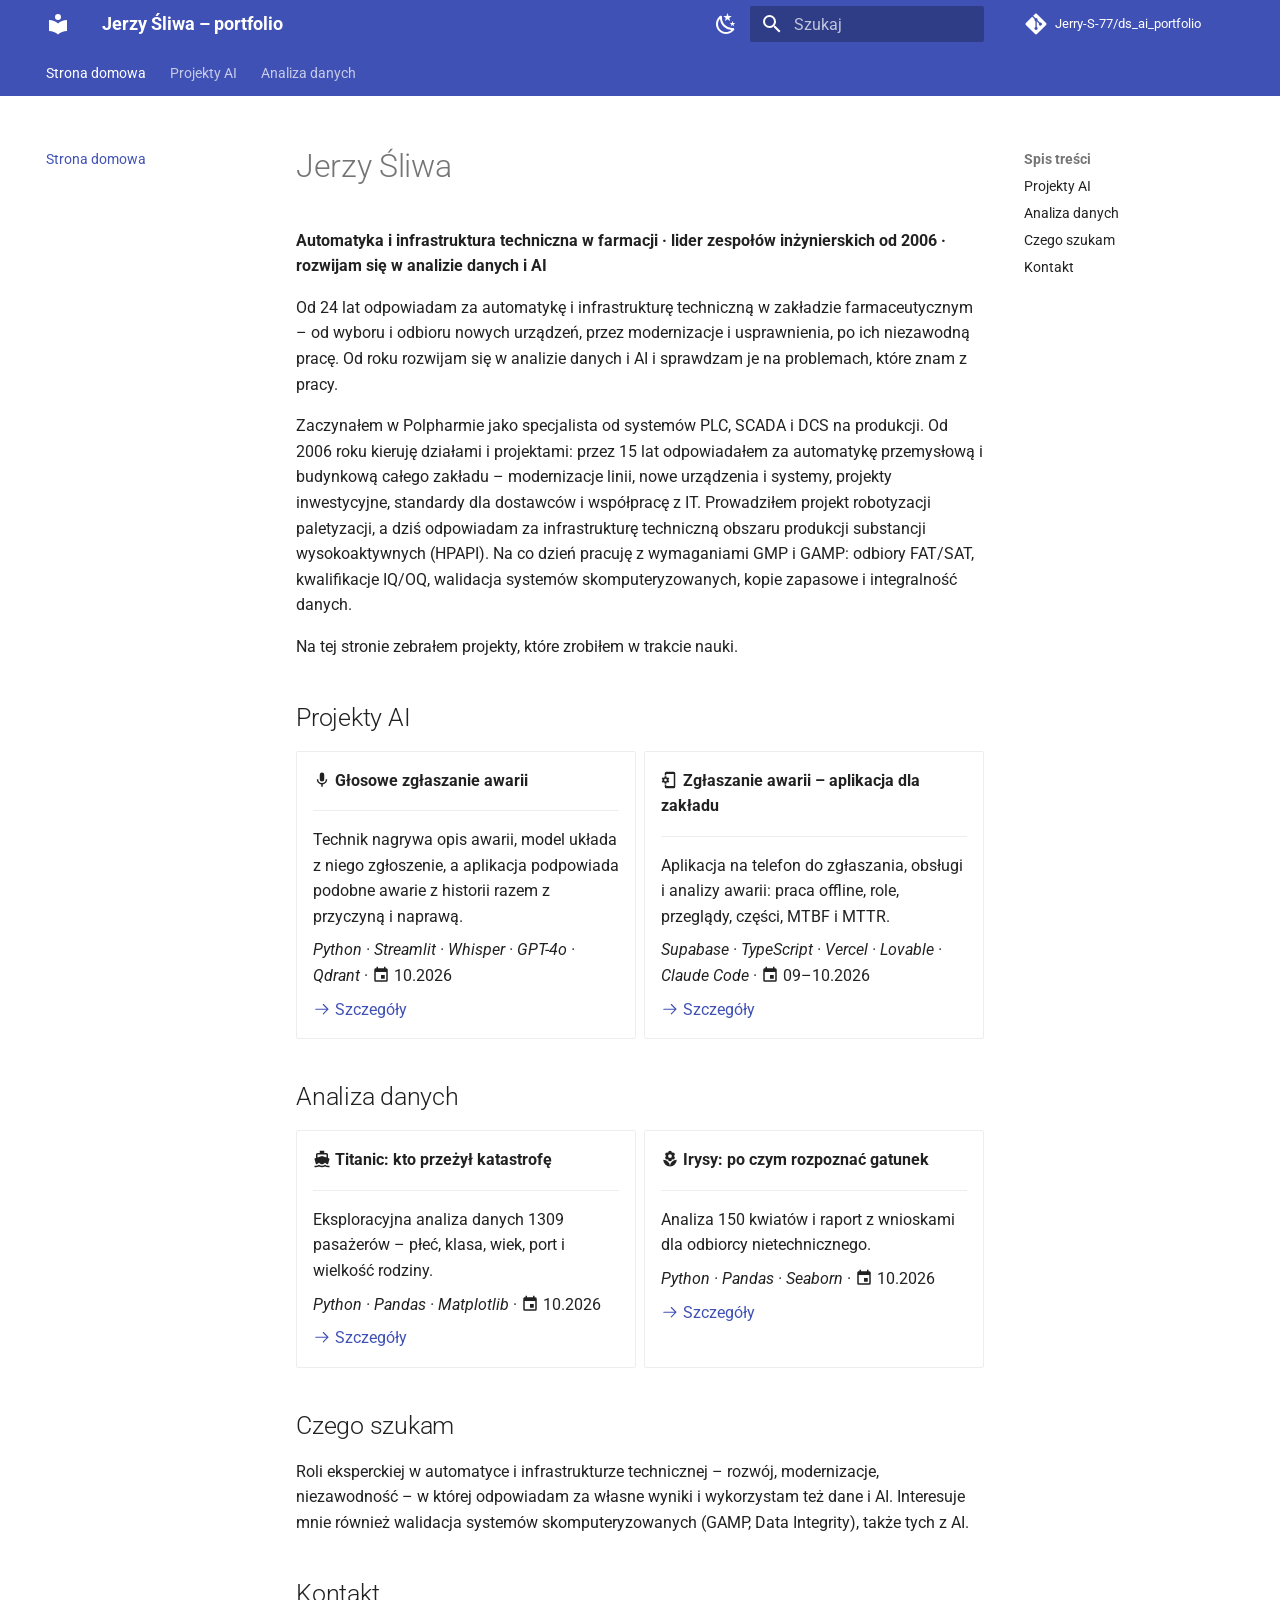
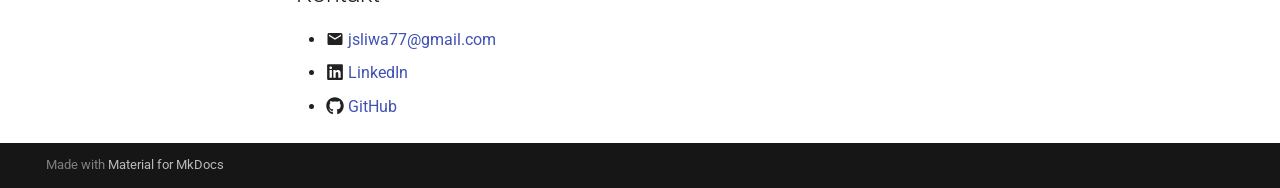
==== commit 4d2be115: "Deployed f70eaa1 with MkDocs version: 1.6.1" ====
--- a/index.html
+++ b/index.html
@@ -6,7 +6,7 @@
       <meta charset="utf-8">
       <meta name="viewport" content="width=device-width,initial-scale=1">
       
-        <meta name="description" content="Automatyka, dane i AI w utrzymaniu ruchu – moje projekty.">
+        <meta name="description" content="Automatyka i infrastruktura techniczna w farmacji – moje projekty z analizy danych i AI.">
       
       
         <meta name="author" content="Jerzy Śliwa">
@@ -760,13 +760,17 @@
 
 
 <h1 id="jerzy-sliwa">Jerzy Śliwa</h1>
-<p><strong>Automatyka i cyfryzacja w farmacji · dane i AI w utrzymaniu ruchu</strong></p>
-<p>Przez 24 lata dbałem o to, żeby w zakładzie farmaceutycznym działała automatyka i infrastruktura krytyczna.
-Od roku uczę się analizy danych i AI i sprawdzam je na problemach, które znam z pracy.</p>
-<p>Zaczynałem w Polpharmie od systemów PLC, SCADA i DCS. Później odpowiadałem za automatykę przemysłową i budynkową,
-sieci OT i współpracę z IT, a dziś za infrastrukturę techniczną obszaru produkcji substancji wysokoaktywnych (HPAPI).
-Znam wymagania GMP i GAMP od strony praktyki: specyfikacje URS, odbiory FAT/SAT, kwalifikacje IQ/OQ, kopie
-zapasowe i integralność danych.</p>
+<p><strong>Automatyka i infrastruktura techniczna w farmacji · lider zespołów inżynierskich od 2006 · rozwijam się w analizie danych i AI</strong></p>
+<p>Od 24 lat odpowiadam za automatykę i infrastrukturę techniczną w zakładzie farmaceutycznym – od wyboru
+i odbioru nowych urządzeń, przez modernizacje i usprawnienia, po ich niezawodną pracę. Od roku rozwijam się
+w analizie danych i AI i sprawdzam je na problemach, które znam z pracy.</p>
+<p>Zaczynałem w Polpharmie jako specjalista od systemów PLC, SCADA i DCS na produkcji. Od 2006 roku kieruję działami
+i projektami: przez 15 lat odpowiadałem za automatykę przemysłową i budynkową całego zakładu – modernizacje linii,
+nowe urządzenia i systemy, projekty inwestycyjne, standardy dla dostawców i współpracę z IT. Prowadziłem projekt
+robotyzacji paletyzacji, a dziś odpowiadam za infrastrukturę techniczną obszaru produkcji substancji
+wysokoaktywnych (HPAPI). Na co dzień pracuję
+z wymaganiami GMP i GAMP: odbiory FAT/SAT, kwalifikacje IQ/OQ, walidacja systemów skomputeryzowanych,
+kopie zapasowe i integralność danych.</p>
 <p>Na tej stronie zebrałem projekty, które zrobiłem w trakcie nauki.</p>
 <h2 id="projekty-ai">Projekty AI</h2>
 <div class="grid cards">
@@ -809,8 +813,8 @@
 </ul>
 </div>
 <h2 id="czego-szukam">Czego szukam</h2>
-<p>Roli eksperckiej, w której odpowiadam za własne wyniki: cyfryzacja i wykorzystanie danych w utrzymaniu ruchu
-i produkcji, a także walidacja systemów skomputeryzowanych (GAMP, Data Integrity), również tych z AI.</p>
+<p>Roli eksperckiej w automatyce i infrastrukturze technicznej – rozwój, modernizacje, niezawodność – w której
+odpowiadam za własne wyniki i wykorzystam też dane i AI. Interesuje mnie również walidacja systemów skomputeryzowanych (GAMP, Data Integrity), także tych z AI.</p>
 <h2 id="kontakt">Kontakt</h2>
 <ul>
 <li><span class="twemoji"><svg xmlns="http://www.w3.org/2000/svg" viewBox="0 0 24 24"><path d="m20 8-8 5-8-5V6l8 5 8-5m0-2H4c-1.11 0-2 .89-2 2v12a2 2 0 0 0 2 2h16a2 2 0 0 0 2-2V6a2 2 0 0 0-2-2"/></svg></span> <a href="mailto:jsliwa77@gmail.com">jsliwa77@gmail.com</a></li>
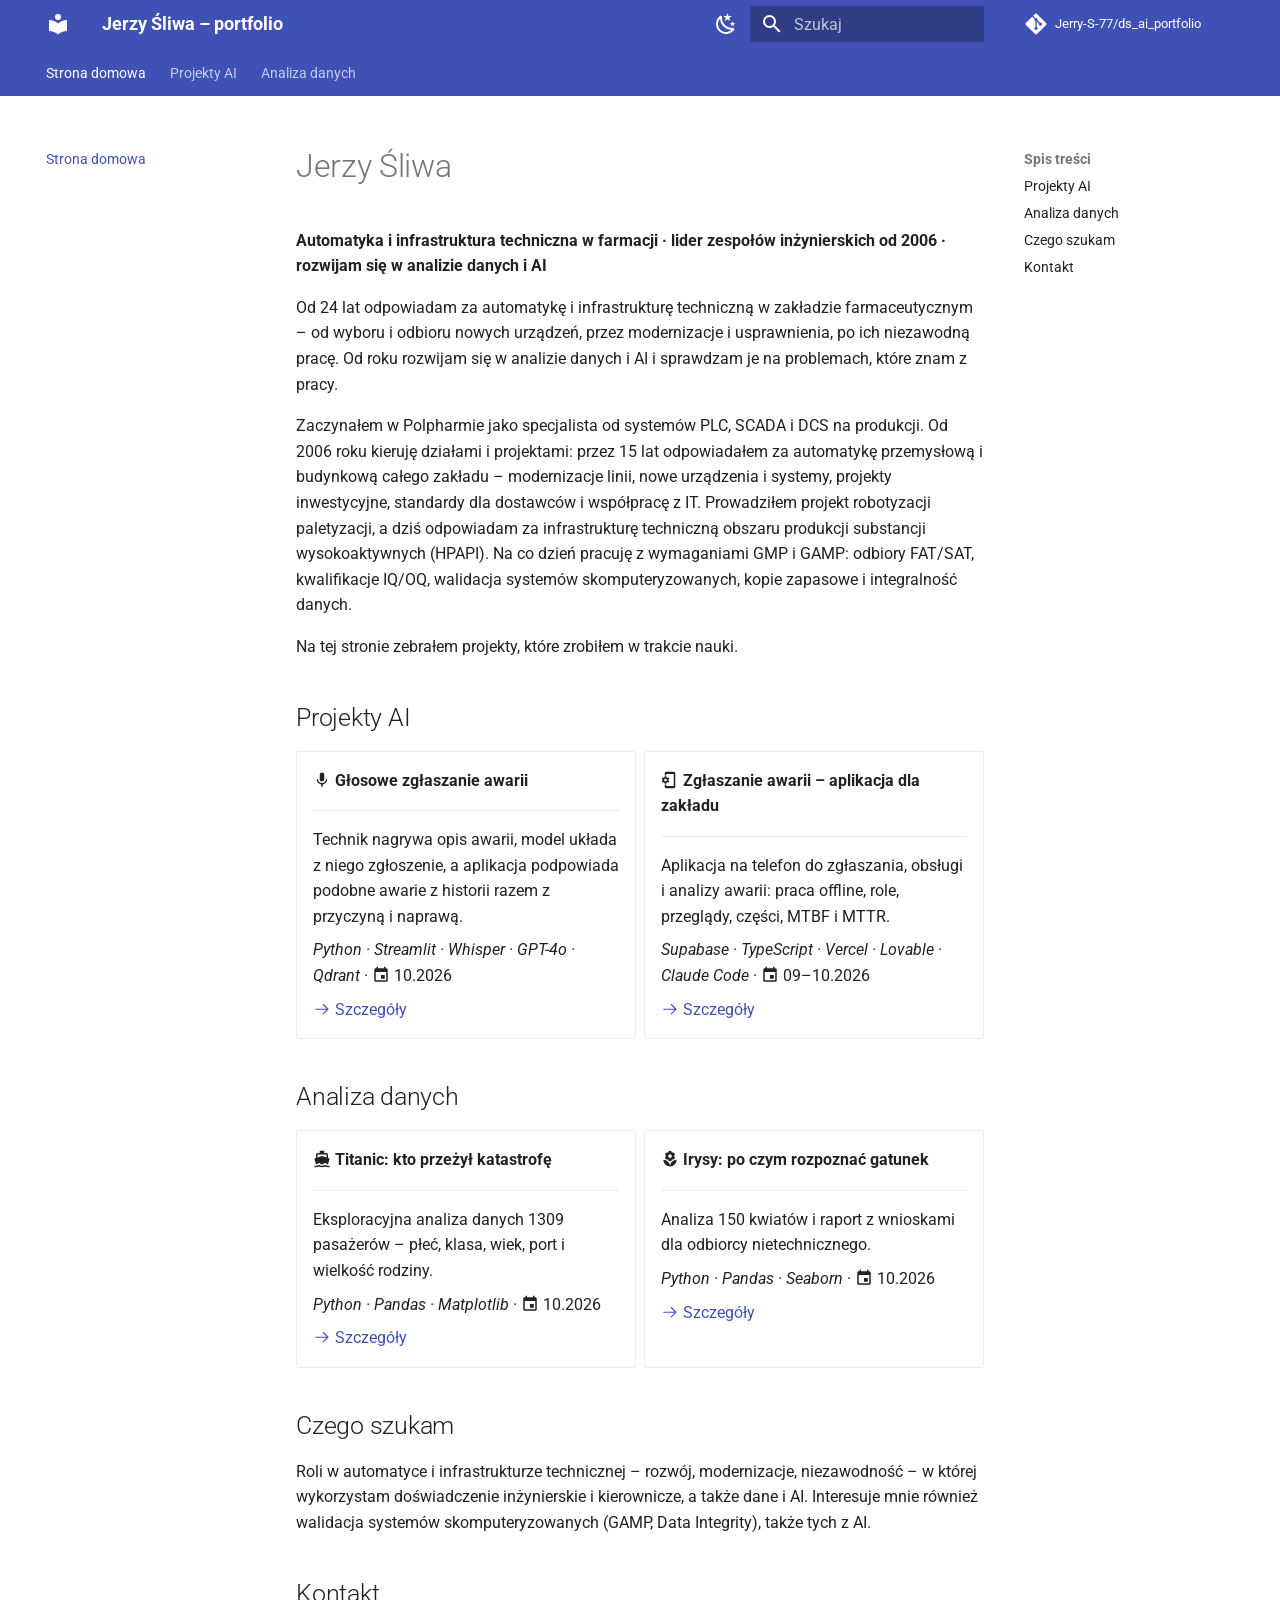
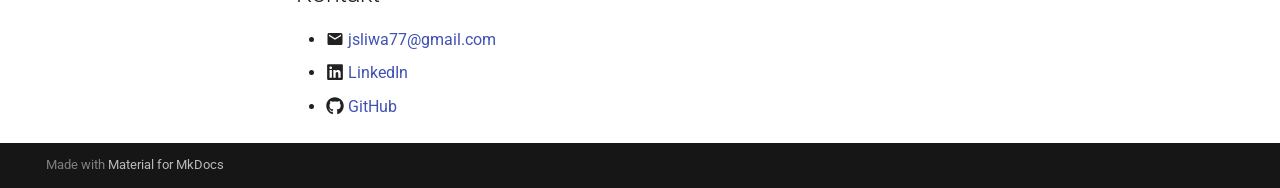
==== commit ec8d7e63: "Deployed 9aecebc with MkDocs version: 1.6.1" ====
--- a/index.html
+++ b/index.html
@@ -813,8 +813,9 @@
 </ul>
 </div>
 <h2 id="czego-szukam">Czego szukam</h2>
-<p>Roli eksperckiej w automatyce i infrastrukturze technicznej – rozwój, modernizacje, niezawodność – w której
-odpowiadam za własne wyniki i wykorzystam też dane i AI. Interesuje mnie również walidacja systemów skomputeryzowanych (GAMP, Data Integrity), także tych z AI.</p>
+<p>Roli w automatyce i infrastrukturze technicznej – rozwój, modernizacje, niezawodność – w której wykorzystam
+doświadczenie inżynierskie i kierownicze, a także dane i AI. Interesuje mnie również walidacja systemów
+skomputeryzowanych (GAMP, Data Integrity), także tych z AI.</p>
 <h2 id="kontakt">Kontakt</h2>
 <ul>
 <li><span class="twemoji"><svg xmlns="http://www.w3.org/2000/svg" viewBox="0 0 24 24"><path d="m20 8-8 5-8-5V6l8 5 8-5m0-2H4c-1.11 0-2 .89-2 2v12a2 2 0 0 0 2 2h16a2 2 0 0 0 2-2V6a2 2 0 0 0-2-2"/></svg></span> <a href="mailto:jsliwa77@gmail.com">jsliwa77@gmail.com</a></li>
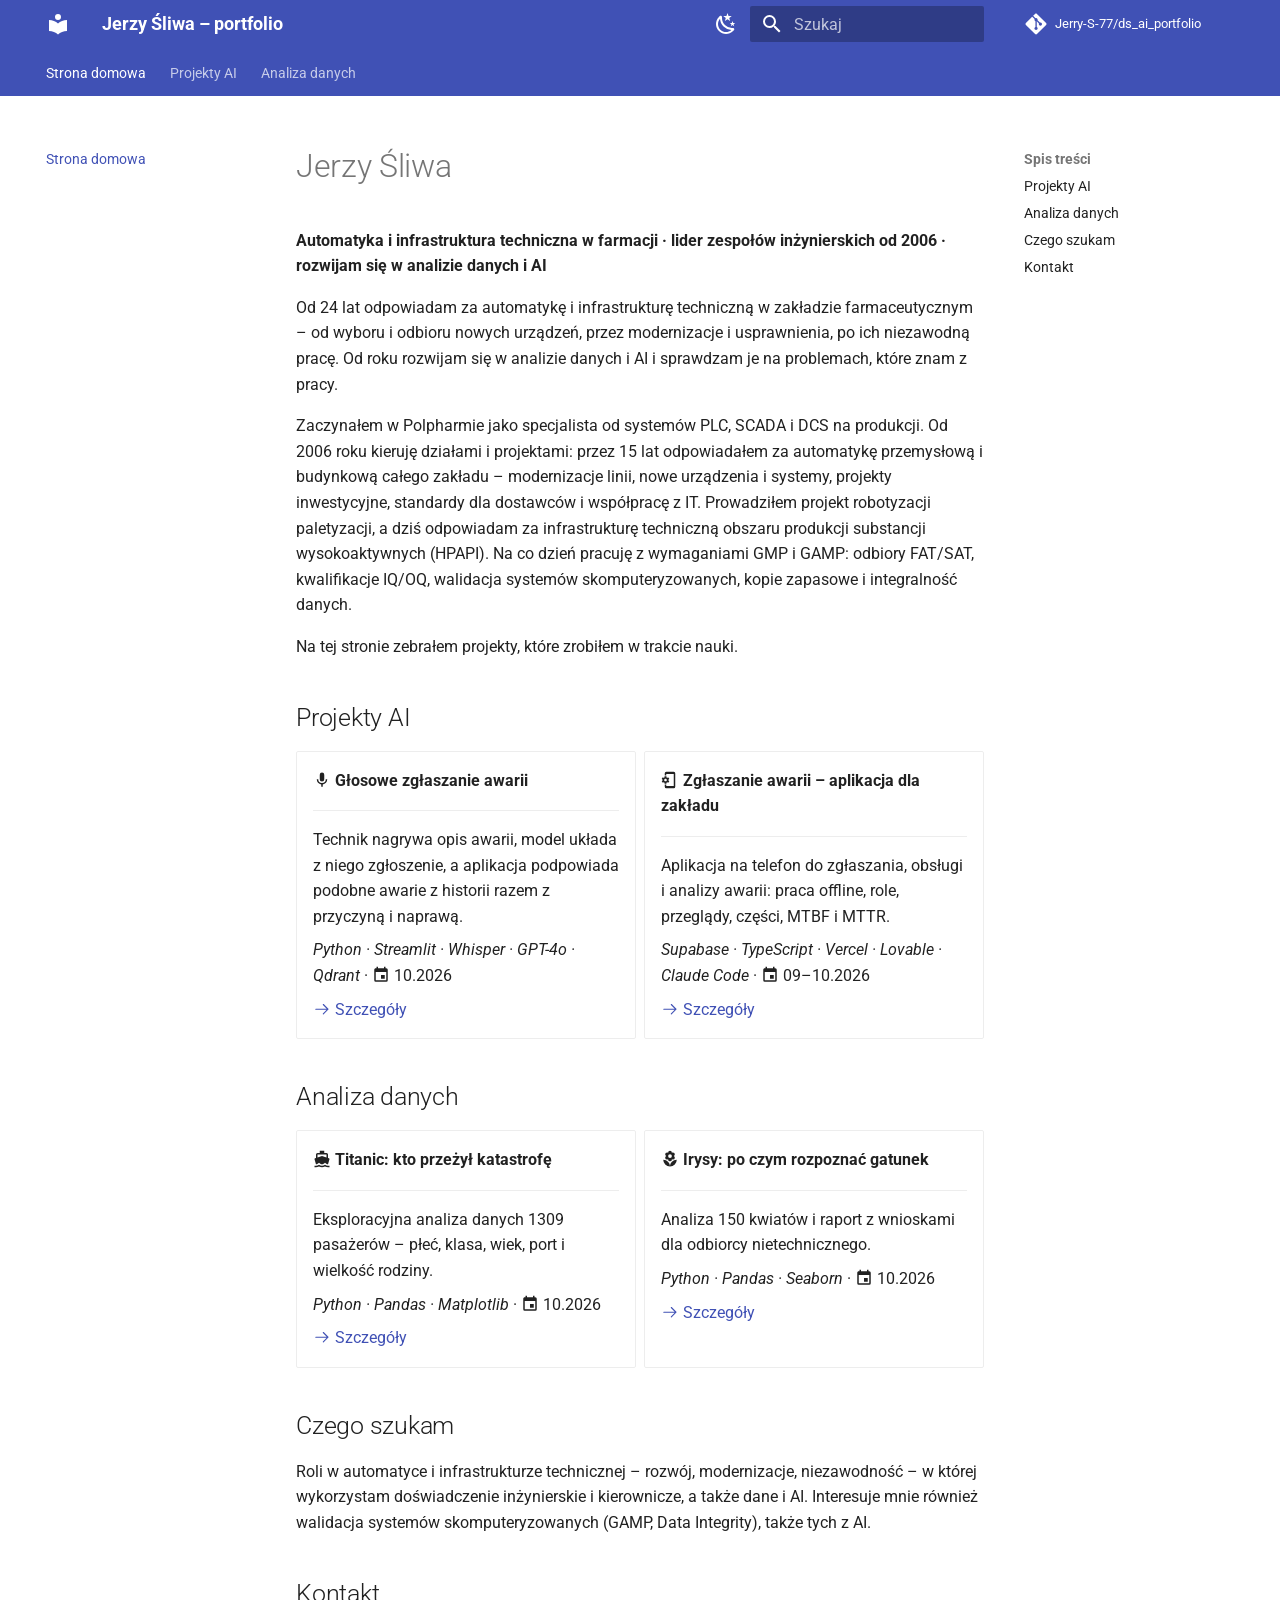
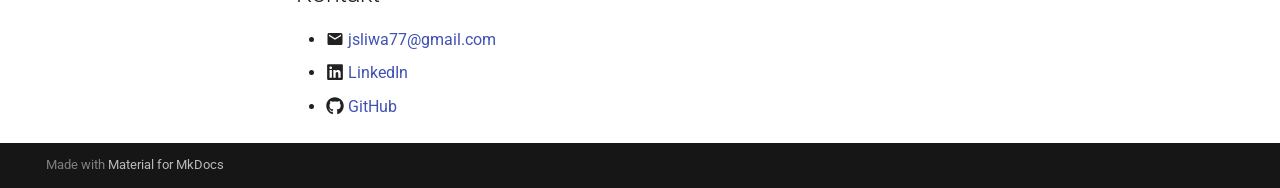
==== commit 33372e2a: "Deployed 7bcec6d with MkDocs version: 1.6.1" ====
--- a/index.html
+++ b/index.html
@@ -61,6 +61,20 @@
 
     
     
+  
+    
+    <meta property="og:type" content="website">
+    <meta property="og:title" content="Jerzy Śliwa – portfolio">
+    <meta property="og:description" content="Automatyka i infrastruktura techniczna w farmacji – moje projekty z analizy danych i AI.">
+    <meta property="og:url" content="https://jerry-s-77.github.io/ds_ai_portfolio/">
+    <meta property="og:image" content="https://jerry-s-77.github.io/ds_ai_portfolio/assets/podglad.png">
+    <meta property="og:image:width" content="1512">
+    <meta property="og:image:height" content="791">
+    <meta property="og:locale" content="pl_PL">
+    <meta name="twitter:card" content="summary_large_image">
+    <meta name="twitter:image" content="https://jerry-s-77.github.io/ds_ai_portfolio/assets/podglad.png">
+  
+
   </head>
   
   
